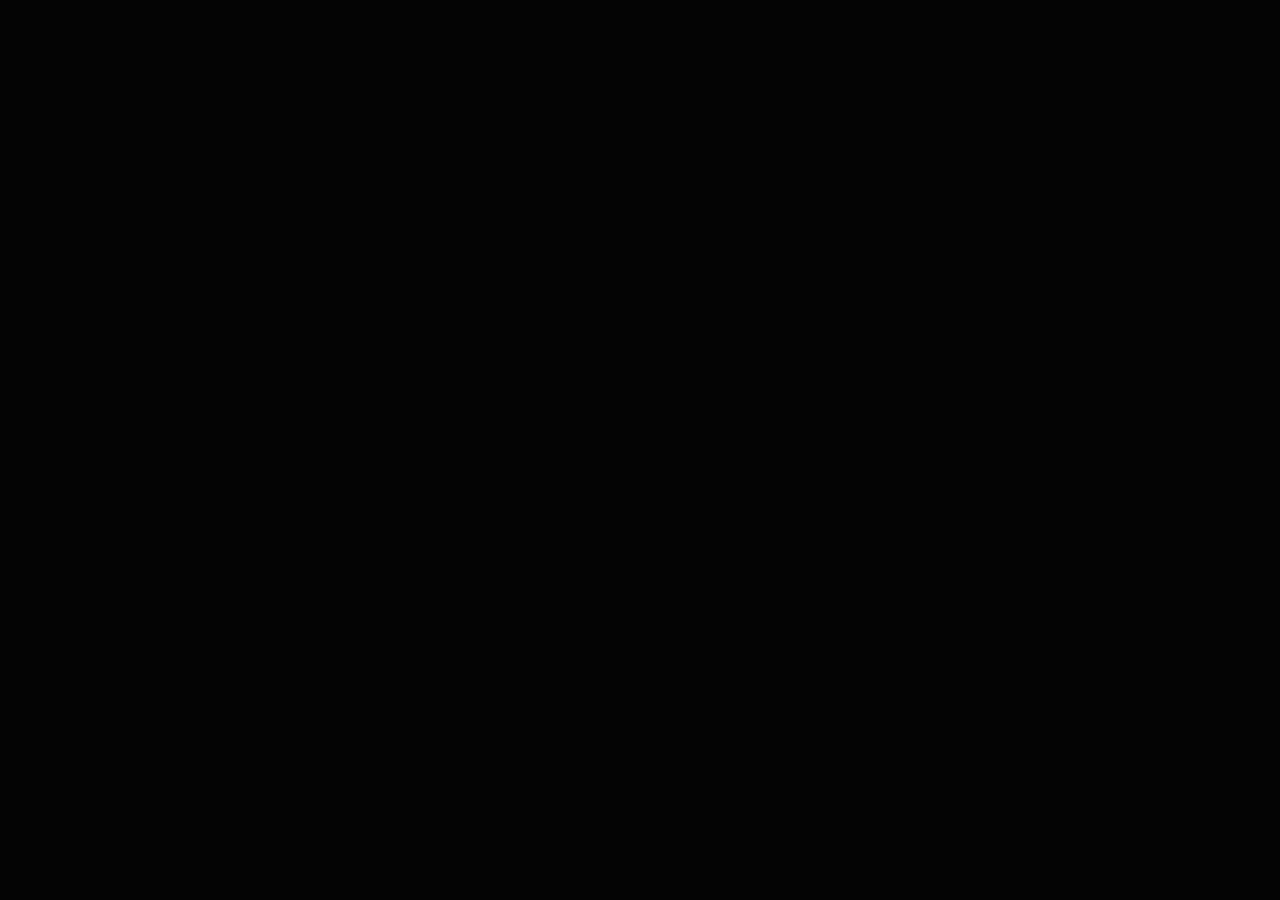
==== index.html @ 10c65f8c "Updates" ====
<!doctype html><html lang="en" style="width:100%;background:rgb(4 4 4)"><head><meta charset="utf-8"/><link rel="icon" href="/UpdatedPortfolio/favicon.ico"/><meta name="viewport" content="width=device-width,initial-scale=1"/><meta name="theme-color" content="#000000"/><meta name="description" content="Web site created using create-react-app"/><link rel="apple-touch-icon" href="/UpdatedPortfolio/logo192.png"/><link rel="manifest" href="/UpdatedPortfolio/manifest.json"/><title>Mohammad Ahad</title><script defer="defer" src="/UpdatedPortfolio/static/js/main.8466c18f.js"></script><link href="/UpdatedPortfolio/static/css/main.54ad7878.css" rel="stylesheet"></head><body><noscript>You need to enable JavaScript to run this app.</noscript><div id="root"></div></body></html>
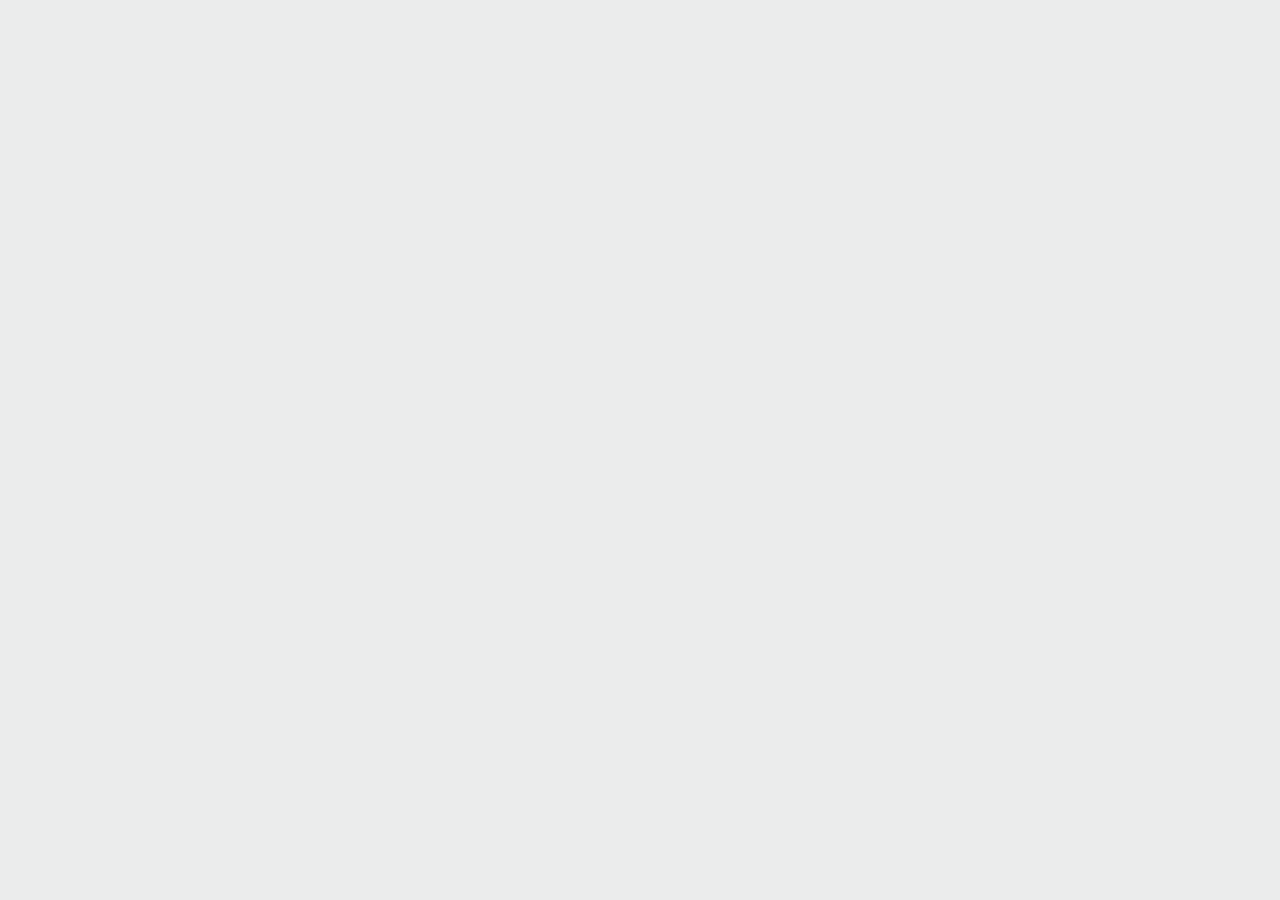
==== commit 3ca6c527: "Updates" ====
--- a/index.html
+++ b/index.html
@@ -1 +1 @@
-<!doctype html><html lang="en" style="width:100%;background:rgb(4 4 4)"><head><meta charset="utf-8"/><link rel="icon" href="/UpdatedPortfolio/favicon.ico"/><meta name="viewport" content="width=device-width,initial-scale=1"/><meta name="theme-color" content="#000000"/><meta name="description" content="Web site created using create-react-app"/><link rel="apple-touch-icon" href="/UpdatedPortfolio/logo192.png"/><link rel="manifest" href="/UpdatedPortfolio/manifest.json"/><title>Mohammad Ahad</title><script defer="defer" src="/UpdatedPortfolio/static/js/main.8466c18f.js"></script><link href="/UpdatedPortfolio/static/css/main.54ad7878.css" rel="stylesheet"></head><body><noscript>You need to enable JavaScript to run this app.</noscript><div id="root"></div></body></html>+<!doctype html><html lang="en" style="width:100%;background:#ebecec"><head><meta charset="utf-8"/><link rel="icon" href="/UpdatedPortfolio/favicon.ico"/><meta name="viewport" content="width=device-width,initial-scale=1"/><meta name="theme-color" content="#000000"/><meta name="description" content="Web site created using create-react-app"/><link rel="apple-touch-icon" href="/UpdatedPortfolio/logo192.png"/><link rel="manifest" href="/UpdatedPortfolio/manifest.json"/><title>Mohammad Ahad</title><script defer="defer" src="/UpdatedPortfolio/static/js/main.d9a01411.js"></script><link href="/UpdatedPortfolio/static/css/main.fbf9e5fb.css" rel="stylesheet"></head><body><noscript>You need to enable JavaScript to run this app.</noscript><div id="root"></div></body></html>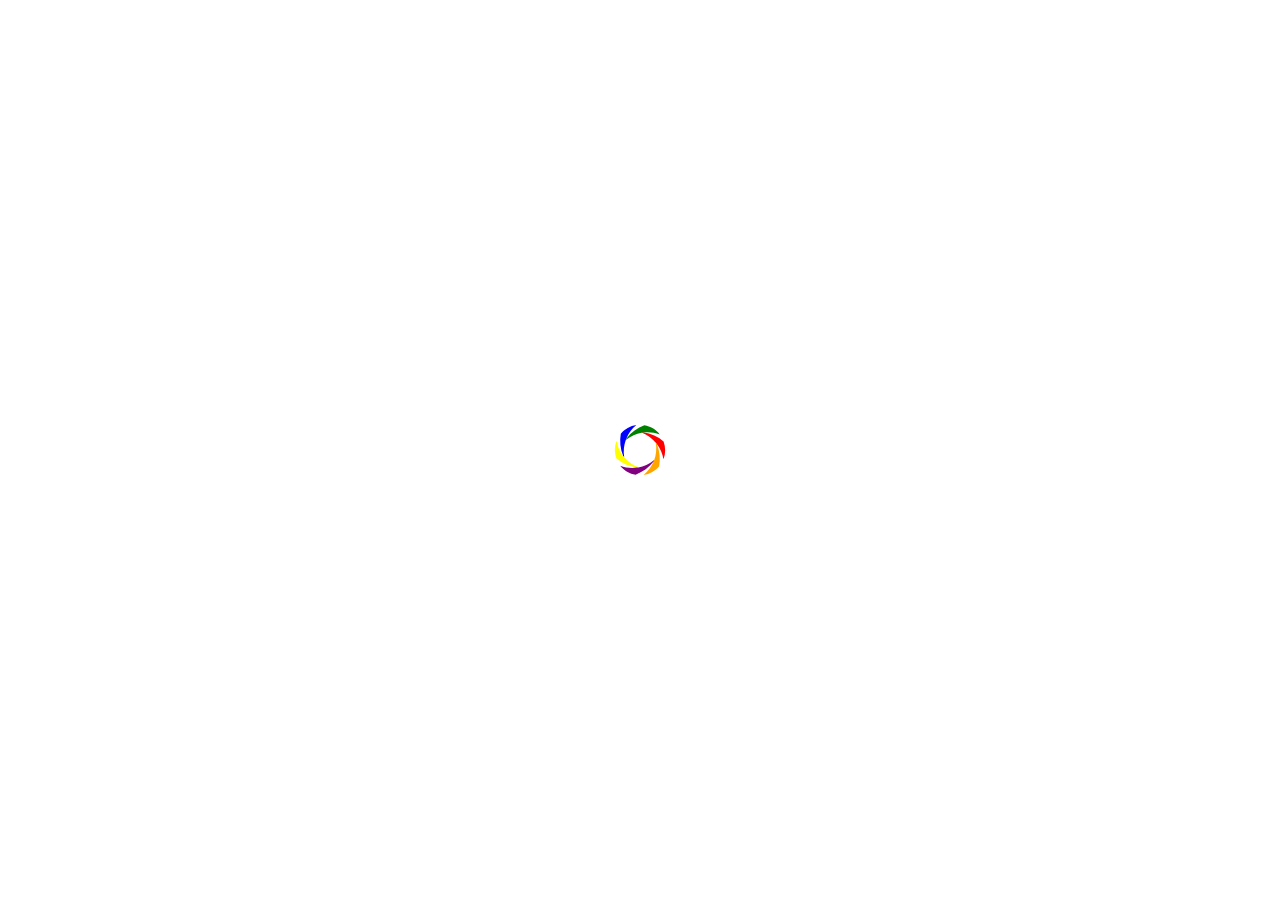
==== commit 23b21e9a: "Updates" ====
--- a/index.html
+++ b/index.html
@@ -1 +1 @@
-<!doctype html><html lang="en" style="width:100%;background:#ebecec"><head><meta charset="utf-8"/><link rel="icon" href="/UpdatedPortfolio/favicon.ico"/><meta name="viewport" content="width=device-width,initial-scale=1"/><meta name="theme-color" content="#000000"/><meta name="description" content="Web site created using create-react-app"/><link rel="apple-touch-icon" href="/UpdatedPortfolio/logo192.png"/><link rel="manifest" href="/UpdatedPortfolio/manifest.json"/><title>Mohammad Ahad</title><script defer="defer" src="/UpdatedPortfolio/static/js/main.d9a01411.js"></script><link href="/UpdatedPortfolio/static/css/main.fbf9e5fb.css" rel="stylesheet"></head><body><noscript>You need to enable JavaScript to run this app.</noscript><div id="root"></div></body></html>+<!doctype html><html lang="en" style="width:100%;background:#ebecec"><head><meta charset="utf-8"/><link rel="icon" href="/favicon.ico"/><meta name="viewport" content="width=device-width,initial-scale=1"/><meta name="theme-color" content="#000000"/><meta name="description" content="Web site created using create-react-app"/><link rel="apple-touch-icon" href="/logo192.png"/><link rel="manifest" href="/manifest.json"/><title>Mohammad Ahad</title><script defer="defer" src="/static/js/main.a2fdc706.js"></script><link href="/static/css/main.cf4a0d39.css" rel="stylesheet"></head><body><noscript>You need to enable JavaScript to run this app.</noscript><div id="root"></div></body></html>--- a/static/css/main.cf4a0d39.css
+++ b/static/css/main.cf4a0d39.css
@@ -0,0 +1,12 @@
+@charset "UTF-8";body{-webkit-font-smoothing:antialiased;-moz-osx-font-smoothing:grayscale;font-family:-apple-system,BlinkMacSystemFont,Segoe UI,Roboto,Oxygen,Ubuntu,Cantarell,Fira Sans,Droid Sans,Helvetica Neue,sans-serif}code{font-family:source-code-pro,Menlo,Monaco,Consolas,Courier New,monospace}html{scroll-behavior:smooth}::-webkit-scrollbar{width:12px}::-webkit-scrollbar-track{background:#f1f1f1}::-webkit-scrollbar-thumb{background:#888;border-radius:10px}::-webkit-scrollbar-thumb:hover{background:#555}.App{text-align:center}.App-logo{height:40vmin;pointer-events:none}@media (prefers-reduced-motion:no-preference){.App-logo{animation:App-logo-spin 20s linear infinite}}.App-header{align-items:center;background-color:#282c34;color:#fff;display:flex;flex-direction:column;font-size:calc(10px + 2vmin);justify-content:center;min-height:100vh}.App-link{color:#61dafb}@keyframes App-logo-spin{0%{transform:rotate(0deg)}to{transform:rotate(1turn)}}.header{background-image:linear-gradient(180deg,#1616161a 0,#16161680 75%,#211f1fd4),url(http://localhost:3000/myportfolio/static/media/header_background.789f7e6%E2%80%A6.jpg);justify-content:space-between;padding:20px;position:fixed;width:100%;z-index:10}.header,.logo{align-items:center;display:flex}.logo{color:#000;font-family:Franklin Gothic Medium,Arial Narrow,Arial,sans-serif;font-size:24px;font-weight:700;text-decoration:none}.logo span{color:#2f3c7e;cursor:pointer;font-family:cursive;margin:0 5px}.namelinkhome{color:inherit;text-decoration:none}.Headitem ul{display:flex;gap:20px;list-style-type:none;margin:0;padding:0}.Headitem ul li{display:inline}.Headitem ul li a{color:#fbeaeb;padding:8px 16px;text-decoration:none;transition:background-color .3s,color .3s}.Headitem ul li a:hover{background-color:#ddd;border-radius:4px;color:#000}.menu-button{display:none}.transparent-container{background-color:#00000080;height:100%;left:0;position:fixed;top:60px;width:100%;z-index:9}@media (max-width:760px){.Headitem ul{background-color:#f1f1f1;box-shadow:0 2px 10px #0000001a;display:none;flex-direction:column;left:0;padding:20px 0;position:absolute;top:60px;width:100%}.Headitem.active ul{background:#040404;color:#fbeaeb;display:flex;opacity:.9;text-align:center}.Headitem.active ul:hover{color:#2f3c7e}.menu-button{background-color:initial;border:none;cursor:pointer;display:block;font-size:24px;position:absolute;right:20px}.menu-button i{color:#333}.menu-button:hover i{color:#555}}
+/*!
+ * Font Awesome Free 6.6.0 by @fontawesome - https://fontawesome.com
+ * License - https://fontawesome.com/license/free (Icons: CC BY 4.0, Fonts: SIL OFL 1.1, Code: MIT License)
+ * Copyright 2024 Fonticons, Inc.
+ */.fa{font-family:Font Awesome\ 6 Free;font-family:var(--fa-style-family,"Font Awesome 6 Free");font-weight:900;font-weight:var(--fa-style,900)}.fa,.fa-brands,.fa-classic,.fa-regular,.fa-sharp-solid,.fa-solid,.fab,.far,.fas{-moz-osx-font-smoothing:grayscale;-webkit-font-smoothing:antialiased;font-feature-settings:normal;display:inline-block;display:var(--fa-display,inline-block);font-style:normal;font-variant:normal;line-height:1;text-rendering:auto}.fa-classic,.fa-regular,.fa-solid,.far,.fas{font-family:Font Awesome\ 6 Free}.fa-brands,.fab{font-family:Font Awesome\ 6 Brands}.fa-1x{font-size:1em}.fa-2x{font-size:2em}.fa-3x{font-size:3em}.fa-4x{font-size:4em}.fa-5x{font-size:5em}.fa-6x{font-size:6em}.fa-7x{font-size:7em}.fa-8x{font-size:8em}.fa-9x{font-size:9em}.fa-10x{font-size:10em}.fa-2xs{font-size:.625em;line-height:.1em;vertical-align:.225em}.fa-xs{font-size:.75em;line-height:.08333em;vertical-align:.125em}.fa-sm{font-size:.875em;line-height:.07143em;vertical-align:.05357em}.fa-lg{font-size:1.25em;line-height:.05em;vertical-align:-.075em}.fa-xl{font-size:1.5em;line-height:.04167em;vertical-align:-.125em}.fa-2xl{font-size:2em;line-height:.03125em;vertical-align:-.1875em}.fa-fw{text-align:center;width:1.25em}.fa-ul{list-style-type:none;margin-left:2.5em;margin-left:var(--fa-li-margin,2.5em);padding-left:0}.fa-ul>li{position:relative}.fa-li{left:-2em;left:calc(var(--fa-li-width, 2em)*-1);line-height:inherit;position:absolute;text-align:center;width:2em;width:var(--fa-li-width,2em)}.fa-border{border:.08em solid #eee;border:var(--fa-border-width,.08em) var(--fa-border-style,solid) var(--fa-border-color,#eee);border-radius:.1em;border-radius:var(--fa-border-radius,.1em);padding:.2em .25em .15em;padding:var(--fa-border-padding,.2em .25em .15em)}.fa-pull-left{float:left;margin-right:.3em;margin-right:var(--fa-pull-margin,.3em)}.fa-pull-right{float:right;margin-left:.3em;margin-left:var(--fa-pull-margin,.3em)}.fa-beat{animation-delay:0s;animation-delay:var(--fa-animation-delay,0s);animation-direction:normal;animation-direction:var(--fa-animation-direction,normal);animation-duration:1s;animation-duration:var(--fa-animation-duration,1s);animation-iteration-count:infinite;animation-iteration-count:var(--fa-animation-iteration-count,infinite);animation-name:fa-beat;animation-timing-function:ease-in-out;animation-timing-function:var(--fa-animation-timing,ease-in-out)}.fa-bounce{animation-delay:0s;animation-delay:var(--fa-animation-delay,0s);animation-direction:normal;animation-direction:var(--fa-animation-direction,normal);animation-duration:1s;animation-duration:var(--fa-animation-duration,1s);animation-iteration-count:infinite;animation-iteration-count:var(--fa-animation-iteration-count,infinite);animation-name:fa-bounce;animation-timing-function:cubic-bezier(.28,.84,.42,1);animation-timing-function:var(--fa-animation-timing,cubic-bezier(.28,.84,.42,1))}.fa-fade{animation-iteration-count:infinite;animation-iteration-count:var(--fa-animation-iteration-count,infinite);animation-name:fa-fade;animation-timing-function:cubic-bezier(.4,0,.6,1);animation-timing-function:var(--fa-animation-timing,cubic-bezier(.4,0,.6,1))}.fa-beat-fade,.fa-fade{animation-delay:0s;animation-delay:var(--fa-animation-delay,0s);animation-direction:normal;animation-direction:var(--fa-animation-direction,normal);animation-duration:1s;animation-duration:var(--fa-animation-duration,1s)}.fa-beat-fade{animation-iteration-count:infinite;animation-iteration-count:var(--fa-animation-iteration-count,infinite);animation-name:fa-beat-fade;animation-timing-function:cubic-bezier(.4,0,.6,1);animation-timing-function:var(--fa-animation-timing,cubic-bezier(.4,0,.6,1))}.fa-flip{animation-delay:0s;animation-delay:var(--fa-animation-delay,0s);animation-direction:normal;animation-direction:var(--fa-animation-direction,normal);animation-duration:1s;animation-duration:var(--fa-animation-duration,1s);animation-iteration-count:infinite;animation-iteration-count:var(--fa-animation-iteration-count,infinite);animation-name:fa-flip;animation-timing-function:ease-in-out;animation-timing-function:var(--fa-animation-timing,ease-in-out)}.fa-shake{animation-duration:1s;animation-duration:var(--fa-animation-duration,1s);animation-iteration-count:infinite;animation-iteration-count:var(--fa-animation-iteration-count,infinite);animation-name:fa-shake;animation-timing-function:linear;animation-timing-function:var(--fa-animation-timing,linear)}.fa-shake,.fa-spin{animation-delay:0s;animation-delay:var(--fa-animation-delay,0s);animation-direction:normal;animation-direction:var(--fa-animation-direction,normal)}.fa-spin{animation-duration:2s;animation-duration:var(--fa-animation-duration,2s);animation-iteration-count:infinite;animation-iteration-count:var(--fa-animation-iteration-count,infinite);animation-name:fa-spin;animation-timing-function:linear;animation-timing-function:var(--fa-animation-timing,linear)}.fa-spin-reverse{--fa-animation-direction:reverse}.fa-pulse,.fa-spin-pulse{animation-direction:normal;animation-direction:var(--fa-animation-direction,normal);animation-duration:1s;animation-duration:var(--fa-animation-duration,1s);animation-iteration-count:infinite;animation-iteration-count:var(--fa-animation-iteration-count,infinite);animation-name:fa-spin;animation-timing-function:steps(8);animation-timing-function:var(--fa-animation-timing,steps(8))}@media (prefers-reduced-motion:reduce){.fa-beat,.fa-beat-fade,.fa-bounce,.fa-fade,.fa-flip,.fa-pulse,.fa-shake,.fa-spin,.fa-spin-pulse{animation-delay:-1ms;animation-duration:1ms;animation-iteration-count:1;transition-delay:0s;transition-duration:0s}}@keyframes fa-beat{0%,90%{transform:scale(1)}45%{transform:scale(1.25);transform:scale(var(--fa-beat-scale,1.25))}}@keyframes fa-bounce{0%{transform:scale(1) translateY(0)}10%{transform:scale(1.1,.9) translateY(0);transform:scale(var(--fa-bounce-start-scale-x,1.1),var(--fa-bounce-start-scale-y,.9)) translateY(0)}30%{transform:scale(.9,1.1) translateY(-.5em);transform:scale(var(--fa-bounce-jump-scale-x,.9),var(--fa-bounce-jump-scale-y,1.1)) translateY(var(--fa-bounce-height,-.5em))}50%{transform:scale(1.05,.95) translateY(0);transform:scale(var(--fa-bounce-land-scale-x,1.05),var(--fa-bounce-land-scale-y,.95)) translateY(0)}57%{transform:scale(1) translateY(-.125em);transform:scale(1) translateY(var(--fa-bounce-rebound,-.125em))}64%{transform:scale(1) translateY(0)}to{transform:scale(1) translateY(0)}}@keyframes fa-fade{50%{opacity:.4;opacity:var(--fa-fade-opacity,.4)}}@keyframes fa-beat-fade{0%,to{opacity:.4;opacity:var(--fa-beat-fade-opacity,.4);transform:scale(1)}50%{opacity:1;transform:scale(1.125);transform:scale(var(--fa-beat-fade-scale,1.125))}}@keyframes fa-flip{50%{transform:rotateY(-180deg);transform:rotate3d(var(--fa-flip-x,0),var(--fa-flip-y,1),var(--fa-flip-z,0),var(--fa-flip-angle,-180deg))}}@keyframes fa-shake{0%{transform:rotate(-15deg)}4%{transform:rotate(15deg)}24%,8%{transform:rotate(-18deg)}12%,28%{transform:rotate(18deg)}16%{transform:rotate(-22deg)}20%{transform:rotate(22deg)}32%{transform:rotate(-12deg)}36%{transform:rotate(12deg)}40%,to{transform:rotate(0deg)}}@keyframes fa-spin{0%{transform:rotate(0deg)}to{transform:rotate(1turn)}}.fa-rotate-90{transform:rotate(90deg)}.fa-rotate-180{transform:rotate(180deg)}.fa-rotate-270{transform:rotate(270deg)}.fa-flip-horizontal{transform:scaleX(-1)}.fa-flip-vertical{transform:scaleY(-1)}.fa-flip-both,.fa-flip-horizontal.fa-flip-vertical{transform:scale(-1)}.fa-rotate-by{transform:rotate(0);transform:rotate(var(--fa-rotate-angle,0))}.fa-stack{display:inline-block;height:2em;line-height:2em;position:relative;vertical-align:middle;width:2.5em}.fa-stack-1x,.fa-stack-2x{left:0;position:absolute;text-align:center;width:100%;z-index:auto;z-index:var(--fa-stack-z-index,auto)}.fa-stack-1x{line-height:inherit}.fa-stack-2x{font-size:2em}.fa-inverse{color:#fff;color:var(--fa-inverse,#fff)}.fa-0:before{content:"\30"}.fa-1:before{content:"\31"}.fa-2:before{content:"\32"}.fa-3:before{content:"\33"}.fa-4:before{content:"\34"}.fa-5:before{content:"\35"}.fa-6:before{content:"\36"}.fa-7:before{content:"\37"}.fa-8:before{content:"\38"}.fa-9:before{content:"\39"}.fa-fill-drip:before{content:"\f576"}.fa-arrows-to-circle:before{content:"\e4bd"}.fa-chevron-circle-right:before,.fa-circle-chevron-right:before{content:"\f138"}.fa-at:before{content:"\40"}.fa-trash-alt:before,.fa-trash-can:before{content:"\f2ed"}.fa-text-height:before{content:"\f034"}.fa-user-times:before,.fa-user-xmark:before{content:"\f235"}.fa-stethoscope:before{content:"\f0f1"}.fa-comment-alt:before,.fa-message:before{content:"\f27a"}.fa-info:before{content:"\f129"}.fa-compress-alt:before,.fa-down-left-and-up-right-to-center:before{content:"\f422"}.fa-explosion:before{content:"\e4e9"}.fa-file-alt:before,.fa-file-lines:before,.fa-file-text:before{content:"\f15c"}.fa-wave-square:before{content:"\f83e"}.fa-ring:before{content:"\f70b"}.fa-building-un:before{content:"\e4d9"}.fa-dice-three:before{content:"\f527"}.fa-calendar-alt:before,.fa-calendar-days:before{content:"\f073"}.fa-anchor-circle-check:before{content:"\e4aa"}.fa-building-circle-arrow-right:before{content:"\e4d1"}.fa-volleyball-ball:before,.fa-volleyball:before{content:"\f45f"}.fa-arrows-up-to-line:before{content:"\e4c2"}.fa-sort-desc:before,.fa-sort-down:before{content:"\f0dd"}.fa-circle-minus:before,.fa-minus-circle:before{content:"\f056"}.fa-door-open:before{content:"\f52b"}.fa-right-from-bracket:before,.fa-sign-out-alt:before{content:"\f2f5"}.fa-atom:before{content:"\f5d2"}.fa-soap:before{content:"\e06e"}.fa-heart-music-camera-bolt:before,.fa-icons:before{content:"\f86d"}.fa-microphone-alt-slash:before,.fa-microphone-lines-slash:before{content:"\f539"}.fa-bridge-circle-check:before{content:"\e4c9"}.fa-pump-medical:before{content:"\e06a"}.fa-fingerprint:before{content:"\f577"}.fa-hand-point-right:before{content:"\f0a4"}.fa-magnifying-glass-location:before,.fa-search-location:before{content:"\f689"}.fa-forward-step:before,.fa-step-forward:before{content:"\f051"}.fa-face-smile-beam:before,.fa-smile-beam:before{content:"\f5b8"}.fa-flag-checkered:before{content:"\f11e"}.fa-football-ball:before,.fa-football:before{content:"\f44e"}.fa-school-circle-exclamation:before{content:"\e56c"}.fa-crop:before{content:"\f125"}.fa-angle-double-down:before,.fa-angles-down:before{content:"\f103"}.fa-users-rectangle:before{content:"\e594"}.fa-people-roof:before{content:"\e537"}.fa-people-line:before{content:"\e534"}.fa-beer-mug-empty:before,.fa-beer:before{content:"\f0fc"}.fa-diagram-predecessor:before{content:"\e477"}.fa-arrow-up-long:before,.fa-long-arrow-up:before{content:"\f176"}.fa-burn:before,.fa-fire-flame-simple:before{content:"\f46a"}.fa-male:before,.fa-person:before{content:"\f183"}.fa-laptop:before{content:"\f109"}.fa-file-csv:before{content:"\f6dd"}.fa-menorah:before{content:"\f676"}.fa-truck-plane:before{content:"\e58f"}.fa-record-vinyl:before{content:"\f8d9"}.fa-face-grin-stars:before,.fa-grin-stars:before{content:"\f587"}.fa-bong:before{content:"\f55c"}.fa-pastafarianism:before,.fa-spaghetti-monster-flying:before{content:"\f67b"}.fa-arrow-down-up-across-line:before{content:"\e4af"}.fa-spoon:before,.fa-utensil-spoon:before{content:"\f2e5"}.fa-jar-wheat:before{content:"\e517"}.fa-envelopes-bulk:before,.fa-mail-bulk:before{content:"\f674"}.fa-file-circle-exclamation:before{content:"\e4eb"}.fa-circle-h:before,.fa-hospital-symbol:before{content:"\f47e"}.fa-pager:before{content:"\f815"}.fa-address-book:before,.fa-contact-book:before{content:"\f2b9"}.fa-strikethrough:before{content:"\f0cc"}.fa-k:before{content:"\4b"}.fa-landmark-flag:before{content:"\e51c"}.fa-pencil-alt:before,.fa-pencil:before{content:"\f303"}.fa-backward:before{content:"\f04a"}.fa-caret-right:before{content:"\f0da"}.fa-comments:before{content:"\f086"}.fa-file-clipboard:before,.fa-paste:before{content:"\f0ea"}.fa-code-pull-request:before{content:"\e13c"}.fa-clipboard-list:before{content:"\f46d"}.fa-truck-loading:before,.fa-truck-ramp-box:before{content:"\f4de"}.fa-user-check:before{content:"\f4fc"}.fa-vial-virus:before{content:"\e597"}.fa-sheet-plastic:before{content:"\e571"}.fa-blog:before{content:"\f781"}.fa-user-ninja:before{content:"\f504"}.fa-person-arrow-up-from-line:before{content:"\e539"}.fa-scroll-torah:before,.fa-torah:before{content:"\f6a0"}.fa-broom-ball:before,.fa-quidditch-broom-ball:before,.fa-quidditch:before{content:"\f458"}.fa-toggle-off:before{content:"\f204"}.fa-archive:before,.fa-box-archive:before{content:"\f187"}.fa-person-drowning:before{content:"\e545"}.fa-arrow-down-9-1:before,.fa-sort-numeric-desc:before,.fa-sort-numeric-down-alt:before{content:"\f886"}.fa-face-grin-tongue-squint:before,.fa-grin-tongue-squint:before{content:"\f58a"}.fa-spray-can:before{content:"\f5bd"}.fa-truck-monster:before{content:"\f63b"}.fa-w:before{content:"\57"}.fa-earth-africa:before,.fa-globe-africa:before{content:"\f57c"}.fa-rainbow:before{content:"\f75b"}.fa-circle-notch:before{content:"\f1ce"}.fa-tablet-alt:before,.fa-tablet-screen-button:before{content:"\f3fa"}.fa-paw:before{content:"\f1b0"}.fa-cloud:before{content:"\f0c2"}.fa-trowel-bricks:before{content:"\e58a"}.fa-face-flushed:before,.fa-flushed:before{content:"\f579"}.fa-hospital-user:before{content:"\f80d"}.fa-tent-arrow-left-right:before{content:"\e57f"}.fa-gavel:before,.fa-legal:before{content:"\f0e3"}.fa-binoculars:before{content:"\f1e5"}.fa-microphone-slash:before{content:"\f131"}.fa-box-tissue:before{content:"\e05b"}.fa-motorcycle:before{content:"\f21c"}.fa-bell-concierge:before,.fa-concierge-bell:before{content:"\f562"}.fa-pen-ruler:before,.fa-pencil-ruler:before{content:"\f5ae"}.fa-people-arrows-left-right:before,.fa-people-arrows:before{content:"\e068"}.fa-mars-and-venus-burst:before{content:"\e523"}.fa-caret-square-right:before,.fa-square-caret-right:before{content:"\f152"}.fa-cut:before,.fa-scissors:before{content:"\f0c4"}.fa-sun-plant-wilt:before{content:"\e57a"}.fa-toilets-portable:before{content:"\e584"}.fa-hockey-puck:before{content:"\f453"}.fa-table:before{content:"\f0ce"}.fa-magnifying-glass-arrow-right:before{content:"\e521"}.fa-digital-tachograph:before,.fa-tachograph-digital:before{content:"\f566"}.fa-users-slash:before{content:"\e073"}.fa-clover:before{content:"\e139"}.fa-mail-reply:before,.fa-reply:before{content:"\f3e5"}.fa-star-and-crescent:before{content:"\f699"}.fa-house-fire:before{content:"\e50c"}.fa-minus-square:before,.fa-square-minus:before{content:"\f146"}.fa-helicopter:before{content:"\f533"}.fa-compass:before{content:"\f14e"}.fa-caret-square-down:before,.fa-square-caret-down:before{content:"\f150"}.fa-file-circle-question:before{content:"\e4ef"}.fa-laptop-code:before{content:"\f5fc"}.fa-swatchbook:before{content:"\f5c3"}.fa-prescription-bottle:before{content:"\f485"}.fa-bars:before,.fa-navicon:before{content:"\f0c9"}.fa-people-group:before{content:"\e533"}.fa-hourglass-3:before,.fa-hourglass-end:before{content:"\f253"}.fa-heart-broken:before,.fa-heart-crack:before{content:"\f7a9"}.fa-external-link-square-alt:before,.fa-square-up-right:before{content:"\f360"}.fa-face-kiss-beam:before,.fa-kiss-beam:before{content:"\f597"}.fa-film:before{content:"\f008"}.fa-ruler-horizontal:before{content:"\f547"}.fa-people-robbery:before{content:"\e536"}.fa-lightbulb:before{content:"\f0eb"}.fa-caret-left:before{content:"\f0d9"}.fa-circle-exclamation:before,.fa-exclamation-circle:before{content:"\f06a"}.fa-school-circle-xmark:before{content:"\e56d"}.fa-arrow-right-from-bracket:before,.fa-sign-out:before{content:"\f08b"}.fa-chevron-circle-down:before,.fa-circle-chevron-down:before{content:"\f13a"}.fa-unlock-alt:before,.fa-unlock-keyhole:before{content:"\f13e"}.fa-cloud-showers-heavy:before{content:"\f740"}.fa-headphones-alt:before,.fa-headphones-simple:before{content:"\f58f"}.fa-sitemap:before{content:"\f0e8"}.fa-circle-dollar-to-slot:before,.fa-donate:before{content:"\f4b9"}.fa-memory:before{content:"\f538"}.fa-road-spikes:before{content:"\e568"}.fa-fire-burner:before{content:"\e4f1"}.fa-flag:before{content:"\f024"}.fa-hanukiah:before{content:"\f6e6"}.fa-feather:before{content:"\f52d"}.fa-volume-down:before,.fa-volume-low:before{content:"\f027"}.fa-comment-slash:before{content:"\f4b3"}.fa-cloud-sun-rain:before{content:"\f743"}.fa-compress:before{content:"\f066"}.fa-wheat-alt:before,.fa-wheat-awn:before{content:"\e2cd"}.fa-ankh:before{content:"\f644"}.fa-hands-holding-child:before{content:"\e4fa"}.fa-asterisk:before{content:"\2a"}.fa-check-square:before,.fa-square-check:before{content:"\f14a"}.fa-peseta-sign:before{content:"\e221"}.fa-header:before,.fa-heading:before{content:"\f1dc"}.fa-ghost:before{content:"\f6e2"}.fa-list-squares:before,.fa-list:before{content:"\f03a"}.fa-phone-square-alt:before,.fa-square-phone-flip:before{content:"\f87b"}.fa-cart-plus:before{content:"\f217"}.fa-gamepad:before{content:"\f11b"}.fa-circle-dot:before,.fa-dot-circle:before{content:"\f192"}.fa-dizzy:before,.fa-face-dizzy:before{content:"\f567"}.fa-egg:before{content:"\f7fb"}.fa-house-medical-circle-xmark:before{content:"\e513"}.fa-campground:before{content:"\f6bb"}.fa-folder-plus:before{content:"\f65e"}.fa-futbol-ball:before,.fa-futbol:before,.fa-soccer-ball:before{content:"\f1e3"}.fa-paint-brush:before,.fa-paintbrush:before{content:"\f1fc"}.fa-lock:before{content:"\f023"}.fa-gas-pump:before{content:"\f52f"}.fa-hot-tub-person:before,.fa-hot-tub:before{content:"\f593"}.fa-map-location:before,.fa-map-marked:before{content:"\f59f"}.fa-house-flood-water:before{content:"\e50e"}.fa-tree:before{content:"\f1bb"}.fa-bridge-lock:before{content:"\e4cc"}.fa-sack-dollar:before{content:"\f81d"}.fa-edit:before,.fa-pen-to-square:before{content:"\f044"}.fa-car-side:before{content:"\f5e4"}.fa-share-alt:before,.fa-share-nodes:before{content:"\f1e0"}.fa-heart-circle-minus:before{content:"\e4ff"}.fa-hourglass-2:before,.fa-hourglass-half:before{content:"\f252"}.fa-microscope:before{content:"\f610"}.fa-sink:before{content:"\e06d"}.fa-bag-shopping:before,.fa-shopping-bag:before{content:"\f290"}.fa-arrow-down-z-a:before,.fa-sort-alpha-desc:before,.fa-sort-alpha-down-alt:before{content:"\f881"}.fa-mitten:before{content:"\f7b5"}.fa-person-rays:before{content:"\e54d"}.fa-users:before{content:"\f0c0"}.fa-eye-slash:before{content:"\f070"}.fa-flask-vial:before{content:"\e4f3"}.fa-hand-paper:before,.fa-hand:before{content:"\f256"}.fa-om:before{content:"\f679"}.fa-worm:before{content:"\e599"}.fa-house-circle-xmark:before{content:"\e50b"}.fa-plug:before{content:"\f1e6"}.fa-chevron-up:before{content:"\f077"}.fa-hand-spock:before{content:"\f259"}.fa-stopwatch:before{content:"\f2f2"}.fa-face-kiss:before,.fa-kiss:before{content:"\f596"}.fa-bridge-circle-xmark:before{content:"\e4cb"}.fa-face-grin-tongue:before,.fa-grin-tongue:before{content:"\f589"}.fa-chess-bishop:before{content:"\f43a"}.fa-face-grin-wink:before,.fa-grin-wink:before{content:"\f58c"}.fa-deaf:before,.fa-deafness:before,.fa-ear-deaf:before,.fa-hard-of-hearing:before{content:"\f2a4"}.fa-road-circle-check:before{content:"\e564"}.fa-dice-five:before{content:"\f523"}.fa-rss-square:before,.fa-square-rss:before{content:"\f143"}.fa-land-mine-on:before{content:"\e51b"}.fa-i-cursor:before{content:"\f246"}.fa-stamp:before{content:"\f5bf"}.fa-stairs:before{content:"\e289"}.fa-i:before{content:"\49"}.fa-hryvnia-sign:before,.fa-hryvnia:before{content:"\f6f2"}.fa-pills:before{content:"\f484"}.fa-face-grin-wide:before,.fa-grin-alt:before{content:"\f581"}.fa-tooth:before{content:"\f5c9"}.fa-v:before{content:"\56"}.fa-bangladeshi-taka-sign:before{content:"\e2e6"}.fa-bicycle:before{content:"\f206"}.fa-rod-asclepius:before,.fa-rod-snake:before,.fa-staff-aesculapius:before,.fa-staff-snake:before{content:"\e579"}.fa-head-side-cough-slash:before{content:"\e062"}.fa-ambulance:before,.fa-truck-medical:before{content:"\f0f9"}.fa-wheat-awn-circle-exclamation:before{content:"\e598"}.fa-snowman:before{content:"\f7d0"}.fa-mortar-pestle:before{content:"\f5a7"}.fa-road-barrier:before{content:"\e562"}.fa-school:before{content:"\f549"}.fa-igloo:before{content:"\f7ae"}.fa-joint:before{content:"\f595"}.fa-angle-right:before{content:"\f105"}.fa-horse:before{content:"\f6f0"}.fa-q:before{content:"\51"}.fa-g:before{content:"\47"}.fa-notes-medical:before{content:"\f481"}.fa-temperature-2:before,.fa-temperature-half:before,.fa-thermometer-2:before,.fa-thermometer-half:before{content:"\f2c9"}.fa-dong-sign:before{content:"\e169"}.fa-capsules:before{content:"\f46b"}.fa-poo-bolt:before,.fa-poo-storm:before{content:"\f75a"}.fa-face-frown-open:before,.fa-frown-open:before{content:"\f57a"}.fa-hand-point-up:before{content:"\f0a6"}.fa-money-bill:before{content:"\f0d6"}.fa-bookmark:before{content:"\f02e"}.fa-align-justify:before{content:"\f039"}.fa-umbrella-beach:before{content:"\f5ca"}.fa-helmet-un:before{content:"\e503"}.fa-bullseye:before{content:"\f140"}.fa-bacon:before{content:"\f7e5"}.fa-hand-point-down:before{content:"\f0a7"}.fa-arrow-up-from-bracket:before{content:"\e09a"}.fa-folder-blank:before,.fa-folder:before{content:"\f07b"}.fa-file-medical-alt:before,.fa-file-waveform:before{content:"\f478"}.fa-radiation:before{content:"\f7b9"}.fa-chart-simple:before{content:"\e473"}.fa-mars-stroke:before{content:"\f229"}.fa-vial:before{content:"\f492"}.fa-dashboard:before,.fa-gauge-med:before,.fa-gauge:before,.fa-tachometer-alt-average:before{content:"\f624"}.fa-magic-wand-sparkles:before,.fa-wand-magic-sparkles:before{content:"\e2ca"}.fa-e:before{content:"\45"}.fa-pen-alt:before,.fa-pen-clip:before{content:"\f305"}.fa-bridge-circle-exclamation:before{content:"\e4ca"}.fa-user:before{content:"\f007"}.fa-school-circle-check:before{content:"\e56b"}.fa-dumpster:before{content:"\f793"}.fa-shuttle-van:before,.fa-van-shuttle:before{content:"\f5b6"}.fa-building-user:before{content:"\e4da"}.fa-caret-square-left:before,.fa-square-caret-left:before{content:"\f191"}.fa-highlighter:before{content:"\f591"}.fa-key:before{content:"\f084"}.fa-bullhorn:before{content:"\f0a1"}.fa-globe:before{content:"\f0ac"}.fa-synagogue:before{content:"\f69b"}.fa-person-half-dress:before{content:"\e548"}.fa-road-bridge:before{content:"\e563"}.fa-location-arrow:before{content:"\f124"}.fa-c:before{content:"\43"}.fa-tablet-button:before{content:"\f10a"}.fa-building-lock:before{content:"\e4d6"}.fa-pizza-slice:before{content:"\f818"}.fa-money-bill-wave:before{content:"\f53a"}.fa-area-chart:before,.fa-chart-area:before{content:"\f1fe"}.fa-house-flag:before{content:"\e50d"}.fa-person-circle-minus:before{content:"\e540"}.fa-ban:before,.fa-cancel:before{content:"\f05e"}.fa-camera-rotate:before{content:"\e0d8"}.fa-air-freshener:before,.fa-spray-can-sparkles:before{content:"\f5d0"}.fa-star:before{content:"\f005"}.fa-repeat:before{content:"\f363"}.fa-cross:before{content:"\f654"}.fa-box:before{content:"\f466"}.fa-venus-mars:before{content:"\f228"}.fa-arrow-pointer:before,.fa-mouse-pointer:before{content:"\f245"}.fa-expand-arrows-alt:before,.fa-maximize:before{content:"\f31e"}.fa-charging-station:before{content:"\f5e7"}.fa-shapes:before,.fa-triangle-circle-square:before{content:"\f61f"}.fa-random:before,.fa-shuffle:before{content:"\f074"}.fa-person-running:before,.fa-running:before{content:"\f70c"}.fa-mobile-retro:before{content:"\e527"}.fa-grip-lines-vertical:before{content:"\f7a5"}.fa-spider:before{content:"\f717"}.fa-hands-bound:before{content:"\e4f9"}.fa-file-invoice-dollar:before{content:"\f571"}.fa-plane-circle-exclamation:before{content:"\e556"}.fa-x-ray:before{content:"\f497"}.fa-spell-check:before{content:"\f891"}.fa-slash:before{content:"\f715"}.fa-computer-mouse:before,.fa-mouse:before{content:"\f8cc"}.fa-arrow-right-to-bracket:before,.fa-sign-in:before{content:"\f090"}.fa-shop-slash:before,.fa-store-alt-slash:before{content:"\e070"}.fa-server:before{content:"\f233"}.fa-virus-covid-slash:before{content:"\e4a9"}.fa-shop-lock:before{content:"\e4a5"}.fa-hourglass-1:before,.fa-hourglass-start:before{content:"\f251"}.fa-blender-phone:before{content:"\f6b6"}.fa-building-wheat:before{content:"\e4db"}.fa-person-breastfeeding:before{content:"\e53a"}.fa-right-to-bracket:before,.fa-sign-in-alt:before{content:"\f2f6"}.fa-venus:before{content:"\f221"}.fa-passport:before{content:"\f5ab"}.fa-thumb-tack-slash:before,.fa-thumbtack-slash:before{content:"\e68f"}.fa-heart-pulse:before,.fa-heartbeat:before{content:"\f21e"}.fa-people-carry-box:before,.fa-people-carry:before{content:"\f4ce"}.fa-temperature-high:before{content:"\f769"}.fa-microchip:before{content:"\f2db"}.fa-crown:before{content:"\f521"}.fa-weight-hanging:before{content:"\f5cd"}.fa-xmarks-lines:before{content:"\e59a"}.fa-file-prescription:before{content:"\f572"}.fa-weight-scale:before,.fa-weight:before{content:"\f496"}.fa-user-friends:before,.fa-user-group:before{content:"\f500"}.fa-arrow-up-a-z:before,.fa-sort-alpha-up:before{content:"\f15e"}.fa-chess-knight:before{content:"\f441"}.fa-face-laugh-squint:before,.fa-laugh-squint:before{content:"\f59b"}.fa-wheelchair:before{content:"\f193"}.fa-arrow-circle-up:before,.fa-circle-arrow-up:before{content:"\f0aa"}.fa-toggle-on:before{content:"\f205"}.fa-person-walking:before,.fa-walking:before{content:"\f554"}.fa-l:before{content:"\4c"}.fa-fire:before{content:"\f06d"}.fa-bed-pulse:before,.fa-procedures:before{content:"\f487"}.fa-shuttle-space:before,.fa-space-shuttle:before{content:"\f197"}.fa-face-laugh:before,.fa-laugh:before{content:"\f599"}.fa-folder-open:before{content:"\f07c"}.fa-heart-circle-plus:before{content:"\e500"}.fa-code-fork:before{content:"\e13b"}.fa-city:before{content:"\f64f"}.fa-microphone-alt:before,.fa-microphone-lines:before{content:"\f3c9"}.fa-pepper-hot:before{content:"\f816"}.fa-unlock:before{content:"\f09c"}.fa-colon-sign:before{content:"\e140"}.fa-headset:before{content:"\f590"}.fa-store-slash:before{content:"\e071"}.fa-road-circle-xmark:before{content:"\e566"}.fa-user-minus:before{content:"\f503"}.fa-mars-stroke-up:before,.fa-mars-stroke-v:before{content:"\f22a"}.fa-champagne-glasses:before,.fa-glass-cheers:before{content:"\f79f"}.fa-clipboard:before{content:"\f328"}.fa-house-circle-exclamation:before{content:"\e50a"}.fa-file-arrow-up:before,.fa-file-upload:before{content:"\f574"}.fa-wifi-3:before,.fa-wifi-strong:before,.fa-wifi:before{content:"\f1eb"}.fa-bath:before,.fa-bathtub:before{content:"\f2cd"}.fa-underline:before{content:"\f0cd"}.fa-user-edit:before,.fa-user-pen:before{content:"\f4ff"}.fa-signature:before{content:"\f5b7"}.fa-stroopwafel:before{content:"\f551"}.fa-bold:before{content:"\f032"}.fa-anchor-lock:before{content:"\e4ad"}.fa-building-ngo:before{content:"\e4d7"}.fa-manat-sign:before{content:"\e1d5"}.fa-not-equal:before{content:"\f53e"}.fa-border-style:before,.fa-border-top-left:before{content:"\f853"}.fa-map-location-dot:before,.fa-map-marked-alt:before{content:"\f5a0"}.fa-jedi:before{content:"\f669"}.fa-poll:before,.fa-square-poll-vertical:before{content:"\f681"}.fa-mug-hot:before{content:"\f7b6"}.fa-battery-car:before,.fa-car-battery:before{content:"\f5df"}.fa-gift:before{content:"\f06b"}.fa-dice-two:before{content:"\f528"}.fa-chess-queen:before{content:"\f445"}.fa-glasses:before{content:"\f530"}.fa-chess-board:before{content:"\f43c"}.fa-building-circle-check:before{content:"\e4d2"}.fa-person-chalkboard:before{content:"\e53d"}.fa-mars-stroke-h:before,.fa-mars-stroke-right:before{content:"\f22b"}.fa-hand-back-fist:before,.fa-hand-rock:before{content:"\f255"}.fa-caret-square-up:before,.fa-square-caret-up:before{content:"\f151"}.fa-cloud-showers-water:before{content:"\e4e4"}.fa-bar-chart:before,.fa-chart-bar:before{content:"\f080"}.fa-hands-bubbles:before,.fa-hands-wash:before{content:"\e05e"}.fa-less-than-equal:before{content:"\f537"}.fa-train:before{content:"\f238"}.fa-eye-low-vision:before,.fa-low-vision:before{content:"\f2a8"}.fa-crow:before{content:"\f520"}.fa-sailboat:before{content:"\e445"}.fa-window-restore:before{content:"\f2d2"}.fa-plus-square:before,.fa-square-plus:before{content:"\f0fe"}.fa-torii-gate:before{content:"\f6a1"}.fa-frog:before{content:"\f52e"}.fa-bucket:before{content:"\e4cf"}.fa-image:before{content:"\f03e"}.fa-microphone:before{content:"\f130"}.fa-cow:before{content:"\f6c8"}.fa-caret-up:before{content:"\f0d8"}.fa-screwdriver:before{content:"\f54a"}.fa-folder-closed:before{content:"\e185"}.fa-house-tsunami:before{content:"\e515"}.fa-square-nfi:before{content:"\e576"}.fa-arrow-up-from-ground-water:before{content:"\e4b5"}.fa-glass-martini-alt:before,.fa-martini-glass:before{content:"\f57b"}.fa-rotate-back:before,.fa-rotate-backward:before,.fa-rotate-left:before,.fa-undo-alt:before{content:"\f2ea"}.fa-columns:before,.fa-table-columns:before{content:"\f0db"}.fa-lemon:before{content:"\f094"}.fa-head-side-mask:before{content:"\e063"}.fa-handshake:before{content:"\f2b5"}.fa-gem:before{content:"\f3a5"}.fa-dolly-box:before,.fa-dolly:before{content:"\f472"}.fa-smoking:before{content:"\f48d"}.fa-compress-arrows-alt:before,.fa-minimize:before{content:"\f78c"}.fa-monument:before{content:"\f5a6"}.fa-snowplow:before{content:"\f7d2"}.fa-angle-double-right:before,.fa-angles-right:before{content:"\f101"}.fa-cannabis:before{content:"\f55f"}.fa-circle-play:before,.fa-play-circle:before{content:"\f144"}.fa-tablets:before{content:"\f490"}.fa-ethernet:before{content:"\f796"}.fa-eur:before,.fa-euro-sign:before,.fa-euro:before{content:"\f153"}.fa-chair:before{content:"\f6c0"}.fa-check-circle:before,.fa-circle-check:before{content:"\f058"}.fa-circle-stop:before,.fa-stop-circle:before{content:"\f28d"}.fa-compass-drafting:before,.fa-drafting-compass:before{content:"\f568"}.fa-plate-wheat:before{content:"\e55a"}.fa-icicles:before{content:"\f7ad"}.fa-person-shelter:before{content:"\e54f"}.fa-neuter:before{content:"\f22c"}.fa-id-badge:before{content:"\f2c1"}.fa-marker:before{content:"\f5a1"}.fa-face-laugh-beam:before,.fa-laugh-beam:before{content:"\f59a"}.fa-helicopter-symbol:before{content:"\e502"}.fa-universal-access:before{content:"\f29a"}.fa-chevron-circle-up:before,.fa-circle-chevron-up:before{content:"\f139"}.fa-lari-sign:before{content:"\e1c8"}.fa-volcano:before{content:"\f770"}.fa-person-walking-dashed-line-arrow-right:before{content:"\e553"}.fa-gbp:before,.fa-pound-sign:before,.fa-sterling-sign:before{content:"\f154"}.fa-viruses:before{content:"\e076"}.fa-square-person-confined:before{content:"\e577"}.fa-user-tie:before{content:"\f508"}.fa-arrow-down-long:before,.fa-long-arrow-down:before{content:"\f175"}.fa-tent-arrow-down-to-line:before{content:"\e57e"}.fa-certificate:before{content:"\f0a3"}.fa-mail-reply-all:before,.fa-reply-all:before{content:"\f122"}.fa-suitcase:before{content:"\f0f2"}.fa-person-skating:before,.fa-skating:before{content:"\f7c5"}.fa-filter-circle-dollar:before,.fa-funnel-dollar:before{content:"\f662"}.fa-camera-retro:before{content:"\f083"}.fa-arrow-circle-down:before,.fa-circle-arrow-down:before{content:"\f0ab"}.fa-arrow-right-to-file:before,.fa-file-import:before{content:"\f56f"}.fa-external-link-square:before,.fa-square-arrow-up-right:before{content:"\f14c"}.fa-box-open:before{content:"\f49e"}.fa-scroll:before{content:"\f70e"}.fa-spa:before{content:"\f5bb"}.fa-location-pin-lock:before{content:"\e51f"}.fa-pause:before{content:"\f04c"}.fa-hill-avalanche:before{content:"\e507"}.fa-temperature-0:before,.fa-temperature-empty:before,.fa-thermometer-0:before,.fa-thermometer-empty:before{content:"\f2cb"}.fa-bomb:before{content:"\f1e2"}.fa-registered:before{content:"\f25d"}.fa-address-card:before,.fa-contact-card:before,.fa-vcard:before{content:"\f2bb"}.fa-balance-scale-right:before,.fa-scale-unbalanced-flip:before{content:"\f516"}.fa-subscript:before{content:"\f12c"}.fa-diamond-turn-right:before,.fa-directions:before{content:"\f5eb"}.fa-burst:before{content:"\e4dc"}.fa-house-laptop:before,.fa-laptop-house:before{content:"\e066"}.fa-face-tired:before,.fa-tired:before{content:"\f5c8"}.fa-money-bills:before{content:"\e1f3"}.fa-smog:before{content:"\f75f"}.fa-crutch:before{content:"\f7f7"}.fa-cloud-arrow-up:before,.fa-cloud-upload-alt:before,.fa-cloud-upload:before{content:"\f0ee"}.fa-palette:before{content:"\f53f"}.fa-arrows-turn-right:before{content:"\e4c0"}.fa-vest:before{content:"\e085"}.fa-ferry:before{content:"\e4ea"}.fa-arrows-down-to-people:before{content:"\e4b9"}.fa-seedling:before,.fa-sprout:before{content:"\f4d8"}.fa-arrows-alt-h:before,.fa-left-right:before{content:"\f337"}.fa-boxes-packing:before{content:"\e4c7"}.fa-arrow-circle-left:before,.fa-circle-arrow-left:before{content:"\f0a8"}.fa-group-arrows-rotate:before{content:"\e4f6"}.fa-bowl-food:before{content:"\e4c6"}.fa-candy-cane:before{content:"\f786"}.fa-arrow-down-wide-short:before,.fa-sort-amount-asc:before,.fa-sort-amount-down:before{content:"\f160"}.fa-cloud-bolt:before,.fa-thunderstorm:before{content:"\f76c"}.fa-remove-format:before,.fa-text-slash:before{content:"\f87d"}.fa-face-smile-wink:before,.fa-smile-wink:before{content:"\f4da"}.fa-file-word:before{content:"\f1c2"}.fa-file-powerpoint:before{content:"\f1c4"}.fa-arrows-h:before,.fa-arrows-left-right:before{content:"\f07e"}.fa-house-lock:before{content:"\e510"}.fa-cloud-arrow-down:before,.fa-cloud-download-alt:before,.fa-cloud-download:before{content:"\f0ed"}.fa-children:before{content:"\e4e1"}.fa-blackboard:before,.fa-chalkboard:before{content:"\f51b"}.fa-user-alt-slash:before,.fa-user-large-slash:before{content:"\f4fa"}.fa-envelope-open:before{content:"\f2b6"}.fa-handshake-alt-slash:before,.fa-handshake-simple-slash:before{content:"\e05f"}.fa-mattress-pillow:before{content:"\e525"}.fa-guarani-sign:before{content:"\e19a"}.fa-arrows-rotate:before,.fa-refresh:before,.fa-sync:before{content:"\f021"}.fa-fire-extinguisher:before{content:"\f134"}.fa-cruzeiro-sign:before{content:"\e152"}.fa-greater-than-equal:before{content:"\f532"}.fa-shield-alt:before,.fa-shield-halved:before{content:"\f3ed"}.fa-atlas:before,.fa-book-atlas:before{content:"\f558"}.fa-virus:before{content:"\e074"}.fa-envelope-circle-check:before{content:"\e4e8"}.fa-layer-group:before{content:"\f5fd"}.fa-arrows-to-dot:before{content:"\e4be"}.fa-archway:before{content:"\f557"}.fa-heart-circle-check:before{content:"\e4fd"}.fa-house-chimney-crack:before,.fa-house-damage:before{content:"\f6f1"}.fa-file-archive:before,.fa-file-zipper:before{content:"\f1c6"}.fa-square:before{content:"\f0c8"}.fa-glass-martini:before,.fa-martini-glass-empty:before{content:"\f000"}.fa-couch:before{content:"\f4b8"}.fa-cedi-sign:before{content:"\e0df"}.fa-italic:before{content:"\f033"}.fa-table-cells-column-lock:before{content:"\e678"}.fa-church:before{content:"\f51d"}.fa-comments-dollar:before{content:"\f653"}.fa-democrat:before{content:"\f747"}.fa-z:before{content:"\5a"}.fa-person-skiing:before,.fa-skiing:before{content:"\f7c9"}.fa-road-lock:before{content:"\e567"}.fa-a:before{content:"\41"}.fa-temperature-arrow-down:before,.fa-temperature-down:before{content:"\e03f"}.fa-feather-alt:before,.fa-feather-pointed:before{content:"\f56b"}.fa-p:before{content:"\50"}.fa-snowflake:before{content:"\f2dc"}.fa-newspaper:before{content:"\f1ea"}.fa-ad:before,.fa-rectangle-ad:before{content:"\f641"}.fa-arrow-circle-right:before,.fa-circle-arrow-right:before{content:"\f0a9"}.fa-filter-circle-xmark:before{content:"\e17b"}.fa-locust:before{content:"\e520"}.fa-sort:before,.fa-unsorted:before{content:"\f0dc"}.fa-list-1-2:before,.fa-list-numeric:before,.fa-list-ol:before{content:"\f0cb"}.fa-person-dress-burst:before{content:"\e544"}.fa-money-check-alt:before,.fa-money-check-dollar:before{content:"\f53d"}.fa-vector-square:before{content:"\f5cb"}.fa-bread-slice:before{content:"\f7ec"}.fa-language:before{content:"\f1ab"}.fa-face-kiss-wink-heart:before,.fa-kiss-wink-heart:before{content:"\f598"}.fa-filter:before{content:"\f0b0"}.fa-question:before{content:"\3f"}.fa-file-signature:before{content:"\f573"}.fa-arrows-alt:before,.fa-up-down-left-right:before{content:"\f0b2"}.fa-house-chimney-user:before{content:"\e065"}.fa-hand-holding-heart:before{content:"\f4be"}.fa-puzzle-piece:before{content:"\f12e"}.fa-money-check:before{content:"\f53c"}.fa-star-half-alt:before,.fa-star-half-stroke:before{content:"\f5c0"}.fa-code:before{content:"\f121"}.fa-glass-whiskey:before,.fa-whiskey-glass:before{content:"\f7a0"}.fa-building-circle-exclamation:before{content:"\e4d3"}.fa-magnifying-glass-chart:before{content:"\e522"}.fa-arrow-up-right-from-square:before,.fa-external-link:before{content:"\f08e"}.fa-cubes-stacked:before{content:"\e4e6"}.fa-krw:before,.fa-won-sign:before,.fa-won:before{content:"\f159"}.fa-virus-covid:before{content:"\e4a8"}.fa-austral-sign:before{content:"\e0a9"}.fa-f:before{content:"\46"}.fa-leaf:before{content:"\f06c"}.fa-road:before{content:"\f018"}.fa-cab:before,.fa-taxi:before{content:"\f1ba"}.fa-person-circle-plus:before{content:"\e541"}.fa-chart-pie:before,.fa-pie-chart:before{content:"\f200"}.fa-bolt-lightning:before{content:"\e0b7"}.fa-sack-xmark:before{content:"\e56a"}.fa-file-excel:before{content:"\f1c3"}.fa-file-contract:before{content:"\f56c"}.fa-fish-fins:before{content:"\e4f2"}.fa-building-flag:before{content:"\e4d5"}.fa-face-grin-beam:before,.fa-grin-beam:before{content:"\f582"}.fa-object-ungroup:before{content:"\f248"}.fa-poop:before{content:"\f619"}.fa-location-pin:before,.fa-map-marker:before{content:"\f041"}.fa-kaaba:before{content:"\f66b"}.fa-toilet-paper:before{content:"\f71e"}.fa-hard-hat:before,.fa-hat-hard:before,.fa-helmet-safety:before{content:"\f807"}.fa-eject:before{content:"\f052"}.fa-arrow-alt-circle-right:before,.fa-circle-right:before{content:"\f35a"}.fa-plane-circle-check:before{content:"\e555"}.fa-face-rolling-eyes:before,.fa-meh-rolling-eyes:before{content:"\f5a5"}.fa-object-group:before{content:"\f247"}.fa-chart-line:before,.fa-line-chart:before{content:"\f201"}.fa-mask-ventilator:before{content:"\e524"}.fa-arrow-right:before{content:"\f061"}.fa-map-signs:before,.fa-signs-post:before{content:"\f277"}.fa-cash-register:before{content:"\f788"}.fa-person-circle-question:before{content:"\e542"}.fa-h:before{content:"\48"}.fa-tarp:before{content:"\e57b"}.fa-screwdriver-wrench:before,.fa-tools:before{content:"\f7d9"}.fa-arrows-to-eye:before{content:"\e4bf"}.fa-plug-circle-bolt:before{content:"\e55b"}.fa-heart:before{content:"\f004"}.fa-mars-and-venus:before{content:"\f224"}.fa-home-user:before,.fa-house-user:before{content:"\e1b0"}.fa-dumpster-fire:before{content:"\f794"}.fa-house-crack:before{content:"\e3b1"}.fa-cocktail:before,.fa-martini-glass-citrus:before{content:"\f561"}.fa-face-surprise:before,.fa-surprise:before{content:"\f5c2"}.fa-bottle-water:before{content:"\e4c5"}.fa-circle-pause:before,.fa-pause-circle:before{content:"\f28b"}.fa-toilet-paper-slash:before{content:"\e072"}.fa-apple-alt:before,.fa-apple-whole:before{content:"\f5d1"}.fa-kitchen-set:before{content:"\e51a"}.fa-r:before{content:"\52"}.fa-temperature-1:before,.fa-temperature-quarter:before,.fa-thermometer-1:before,.fa-thermometer-quarter:before{content:"\f2ca"}.fa-cube:before{content:"\f1b2"}.fa-bitcoin-sign:before{content:"\e0b4"}.fa-shield-dog:before{content:"\e573"}.fa-solar-panel:before{content:"\f5ba"}.fa-lock-open:before{content:"\f3c1"}.fa-elevator:before{content:"\e16d"}.fa-money-bill-transfer:before{content:"\e528"}.fa-money-bill-trend-up:before{content:"\e529"}.fa-house-flood-water-circle-arrow-right:before{content:"\e50f"}.fa-poll-h:before,.fa-square-poll-horizontal:before{content:"\f682"}.fa-circle:before{content:"\f111"}.fa-backward-fast:before,.fa-fast-backward:before{content:"\f049"}.fa-recycle:before{content:"\f1b8"}.fa-user-astronaut:before{content:"\f4fb"}.fa-plane-slash:before{content:"\e069"}.fa-trademark:before{content:"\f25c"}.fa-basketball-ball:before,.fa-basketball:before{content:"\f434"}.fa-satellite-dish:before{content:"\f7c0"}.fa-arrow-alt-circle-up:before,.fa-circle-up:before{content:"\f35b"}.fa-mobile-alt:before,.fa-mobile-screen-button:before{content:"\f3cd"}.fa-volume-high:before,.fa-volume-up:before{content:"\f028"}.fa-users-rays:before{content:"\e593"}.fa-wallet:before{content:"\f555"}.fa-clipboard-check:before{content:"\f46c"}.fa-file-audio:before{content:"\f1c7"}.fa-burger:before,.fa-hamburger:before{content:"\f805"}.fa-wrench:before{content:"\f0ad"}.fa-bugs:before{content:"\e4d0"}.fa-rupee-sign:before,.fa-rupee:before{content:"\f156"}.fa-file-image:before{content:"\f1c5"}.fa-circle-question:before,.fa-question-circle:before{content:"\f059"}.fa-plane-departure:before{content:"\f5b0"}.fa-handshake-slash:before{content:"\e060"}.fa-book-bookmark:before{content:"\e0bb"}.fa-code-branch:before{content:"\f126"}.fa-hat-cowboy:before{content:"\f8c0"}.fa-bridge:before{content:"\e4c8"}.fa-phone-alt:before,.fa-phone-flip:before{content:"\f879"}.fa-truck-front:before{content:"\e2b7"}.fa-cat:before{content:"\f6be"}.fa-anchor-circle-exclamation:before{content:"\e4ab"}.fa-truck-field:before{content:"\e58d"}.fa-route:before{content:"\f4d7"}.fa-clipboard-question:before{content:"\e4e3"}.fa-panorama:before{content:"\e209"}.fa-comment-medical:before{content:"\f7f5"}.fa-teeth-open:before{content:"\f62f"}.fa-file-circle-minus:before{content:"\e4ed"}.fa-tags:before{content:"\f02c"}.fa-wine-glass:before{content:"\f4e3"}.fa-fast-forward:before,.fa-forward-fast:before{content:"\f050"}.fa-face-meh-blank:before,.fa-meh-blank:before{content:"\f5a4"}.fa-parking:before,.fa-square-parking:before{content:"\f540"}.fa-house-signal:before{content:"\e012"}.fa-bars-progress:before,.fa-tasks-alt:before{content:"\f828"}.fa-faucet-drip:before{content:"\e006"}.fa-cart-flatbed:before,.fa-dolly-flatbed:before{content:"\f474"}.fa-ban-smoking:before,.fa-smoking-ban:before{content:"\f54d"}.fa-terminal:before{content:"\f120"}.fa-mobile-button:before{content:"\f10b"}.fa-house-medical-flag:before{content:"\e514"}.fa-basket-shopping:before,.fa-shopping-basket:before{content:"\f291"}.fa-tape:before{content:"\f4db"}.fa-bus-alt:before,.fa-bus-simple:before{content:"\f55e"}.fa-eye:before{content:"\f06e"}.fa-face-sad-cry:before,.fa-sad-cry:before{content:"\f5b3"}.fa-audio-description:before{content:"\f29e"}.fa-person-military-to-person:before{content:"\e54c"}.fa-file-shield:before{content:"\e4f0"}.fa-user-slash:before{content:"\f506"}.fa-pen:before{content:"\f304"}.fa-tower-observation:before{content:"\e586"}.fa-file-code:before{content:"\f1c9"}.fa-signal-5:before,.fa-signal-perfect:before,.fa-signal:before{content:"\f012"}.fa-bus:before{content:"\f207"}.fa-heart-circle-xmark:before{content:"\e501"}.fa-home-lg:before,.fa-house-chimney:before{content:"\e3af"}.fa-window-maximize:before{content:"\f2d0"}.fa-face-frown:before,.fa-frown:before{content:"\f119"}.fa-prescription:before{content:"\f5b1"}.fa-shop:before,.fa-store-alt:before{content:"\f54f"}.fa-floppy-disk:before,.fa-save:before{content:"\f0c7"}.fa-vihara:before{content:"\f6a7"}.fa-balance-scale-left:before,.fa-scale-unbalanced:before{content:"\f515"}.fa-sort-asc:before,.fa-sort-up:before{content:"\f0de"}.fa-comment-dots:before,.fa-commenting:before{content:"\f4ad"}.fa-plant-wilt:before{content:"\e5aa"}.fa-diamond:before{content:"\f219"}.fa-face-grin-squint:before,.fa-grin-squint:before{content:"\f585"}.fa-hand-holding-dollar:before,.fa-hand-holding-usd:before{content:"\f4c0"}.fa-bacterium:before{content:"\e05a"}.fa-hand-pointer:before{content:"\f25a"}.fa-drum-steelpan:before{content:"\f56a"}.fa-hand-scissors:before{content:"\f257"}.fa-hands-praying:before,.fa-praying-hands:before{content:"\f684"}.fa-arrow-right-rotate:before,.fa-arrow-rotate-forward:before,.fa-arrow-rotate-right:before,.fa-redo:before{content:"\f01e"}.fa-biohazard:before{content:"\f780"}.fa-location-crosshairs:before,.fa-location:before{content:"\f601"}.fa-mars-double:before{content:"\f227"}.fa-child-dress:before{content:"\e59c"}.fa-users-between-lines:before{content:"\e591"}.fa-lungs-virus:before{content:"\e067"}.fa-face-grin-tears:before,.fa-grin-tears:before{content:"\f588"}.fa-phone:before{content:"\f095"}.fa-calendar-times:before,.fa-calendar-xmark:before{content:"\f273"}.fa-child-reaching:before{content:"\e59d"}.fa-head-side-virus:before{content:"\e064"}.fa-user-cog:before,.fa-user-gear:before{content:"\f4fe"}.fa-arrow-up-1-9:before,.fa-sort-numeric-up:before{content:"\f163"}.fa-door-closed:before{content:"\f52a"}.fa-shield-virus:before{content:"\e06c"}.fa-dice-six:before{content:"\f526"}.fa-mosquito-net:before{content:"\e52c"}.fa-bridge-water:before{content:"\e4ce"}.fa-person-booth:before{content:"\f756"}.fa-text-width:before{content:"\f035"}.fa-hat-wizard:before{content:"\f6e8"}.fa-pen-fancy:before{content:"\f5ac"}.fa-digging:before,.fa-person-digging:before{content:"\f85e"}.fa-trash:before{content:"\f1f8"}.fa-gauge-simple-med:before,.fa-gauge-simple:before,.fa-tachometer-average:before{content:"\f629"}.fa-book-medical:before{content:"\f7e6"}.fa-poo:before{content:"\f2fe"}.fa-quote-right-alt:before,.fa-quote-right:before{content:"\f10e"}.fa-shirt:before,.fa-t-shirt:before,.fa-tshirt:before{content:"\f553"}.fa-cubes:before{content:"\f1b3"}.fa-divide:before{content:"\f529"}.fa-tenge-sign:before,.fa-tenge:before{content:"\f7d7"}.fa-headphones:before{content:"\f025"}.fa-hands-holding:before{content:"\f4c2"}.fa-hands-clapping:before{content:"\e1a8"}.fa-republican:before{content:"\f75e"}.fa-arrow-left:before{content:"\f060"}.fa-person-circle-xmark:before{content:"\e543"}.fa-ruler:before{content:"\f545"}.fa-align-left:before{content:"\f036"}.fa-dice-d6:before{content:"\f6d1"}.fa-restroom:before{content:"\f7bd"}.fa-j:before{content:"\4a"}.fa-users-viewfinder:before{content:"\e595"}.fa-file-video:before{content:"\f1c8"}.fa-external-link-alt:before,.fa-up-right-from-square:before{content:"\f35d"}.fa-table-cells:before,.fa-th:before{content:"\f00a"}.fa-file-pdf:before{content:"\f1c1"}.fa-bible:before,.fa-book-bible:before{content:"\f647"}.fa-o:before{content:"\4f"}.fa-medkit:before,.fa-suitcase-medical:before{content:"\f0fa"}.fa-user-secret:before{content:"\f21b"}.fa-otter:before{content:"\f700"}.fa-female:before,.fa-person-dress:before{content:"\f182"}.fa-comment-dollar:before{content:"\f651"}.fa-briefcase-clock:before,.fa-business-time:before{content:"\f64a"}.fa-table-cells-large:before,.fa-th-large:before{content:"\f009"}.fa-book-tanakh:before,.fa-tanakh:before{content:"\f827"}.fa-phone-volume:before,.fa-volume-control-phone:before{content:"\f2a0"}.fa-hat-cowboy-side:before{content:"\f8c1"}.fa-clipboard-user:before{content:"\f7f3"}.fa-child:before{content:"\f1ae"}.fa-lira-sign:before{content:"\f195"}.fa-satellite:before{content:"\f7bf"}.fa-plane-lock:before{content:"\e558"}.fa-tag:before{content:"\f02b"}.fa-comment:before{content:"\f075"}.fa-birthday-cake:before,.fa-cake-candles:before,.fa-cake:before{content:"\f1fd"}.fa-envelope:before{content:"\f0e0"}.fa-angle-double-up:before,.fa-angles-up:before{content:"\f102"}.fa-paperclip:before{content:"\f0c6"}.fa-arrow-right-to-city:before{content:"\e4b3"}.fa-ribbon:before{content:"\f4d6"}.fa-lungs:before{content:"\f604"}.fa-arrow-up-9-1:before,.fa-sort-numeric-up-alt:before{content:"\f887"}.fa-litecoin-sign:before{content:"\e1d3"}.fa-border-none:before{content:"\f850"}.fa-circle-nodes:before{content:"\e4e2"}.fa-parachute-box:before{content:"\f4cd"}.fa-indent:before{content:"\f03c"}.fa-truck-field-un:before{content:"\e58e"}.fa-hourglass-empty:before,.fa-hourglass:before{content:"\f254"}.fa-mountain:before{content:"\f6fc"}.fa-user-doctor:before,.fa-user-md:before{content:"\f0f0"}.fa-circle-info:before,.fa-info-circle:before{content:"\f05a"}.fa-cloud-meatball:before{content:"\f73b"}.fa-camera-alt:before,.fa-camera:before{content:"\f030"}.fa-square-virus:before{content:"\e578"}.fa-meteor:before{content:"\f753"}.fa-car-on:before{content:"\e4dd"}.fa-sleigh:before{content:"\f7cc"}.fa-arrow-down-1-9:before,.fa-sort-numeric-asc:before,.fa-sort-numeric-down:before{content:"\f162"}.fa-hand-holding-droplet:before,.fa-hand-holding-water:before{content:"\f4c1"}.fa-water:before{content:"\f773"}.fa-calendar-check:before{content:"\f274"}.fa-braille:before{content:"\f2a1"}.fa-prescription-bottle-alt:before,.fa-prescription-bottle-medical:before{content:"\f486"}.fa-landmark:before{content:"\f66f"}.fa-truck:before{content:"\f0d1"}.fa-crosshairs:before{content:"\f05b"}.fa-person-cane:before{content:"\e53c"}.fa-tent:before{content:"\e57d"}.fa-vest-patches:before{content:"\e086"}.fa-check-double:before{content:"\f560"}.fa-arrow-down-a-z:before,.fa-sort-alpha-asc:before,.fa-sort-alpha-down:before{content:"\f15d"}.fa-money-bill-wheat:before{content:"\e52a"}.fa-cookie:before{content:"\f563"}.fa-arrow-left-rotate:before,.fa-arrow-rotate-back:before,.fa-arrow-rotate-backward:before,.fa-arrow-rotate-left:before,.fa-undo:before{content:"\f0e2"}.fa-hard-drive:before,.fa-hdd:before{content:"\f0a0"}.fa-face-grin-squint-tears:before,.fa-grin-squint-tears:before{content:"\f586"}.fa-dumbbell:before{content:"\f44b"}.fa-list-alt:before,.fa-rectangle-list:before{content:"\f022"}.fa-tarp-droplet:before{content:"\e57c"}.fa-house-medical-circle-check:before{content:"\e511"}.fa-person-skiing-nordic:before,.fa-skiing-nordic:before{content:"\f7ca"}.fa-calendar-plus:before{content:"\f271"}.fa-plane-arrival:before{content:"\f5af"}.fa-arrow-alt-circle-left:before,.fa-circle-left:before{content:"\f359"}.fa-subway:before,.fa-train-subway:before{content:"\f239"}.fa-chart-gantt:before{content:"\e0e4"}.fa-indian-rupee-sign:before,.fa-indian-rupee:before,.fa-inr:before{content:"\e1bc"}.fa-crop-alt:before,.fa-crop-simple:before{content:"\f565"}.fa-money-bill-1:before,.fa-money-bill-alt:before{content:"\f3d1"}.fa-left-long:before,.fa-long-arrow-alt-left:before{content:"\f30a"}.fa-dna:before{content:"\f471"}.fa-virus-slash:before{content:"\e075"}.fa-minus:before,.fa-subtract:before{content:"\f068"}.fa-chess:before{content:"\f439"}.fa-arrow-left-long:before,.fa-long-arrow-left:before{content:"\f177"}.fa-plug-circle-check:before{content:"\e55c"}.fa-street-view:before{content:"\f21d"}.fa-franc-sign:before{content:"\e18f"}.fa-volume-off:before{content:"\f026"}.fa-american-sign-language-interpreting:before,.fa-asl-interpreting:before,.fa-hands-american-sign-language-interpreting:before,.fa-hands-asl-interpreting:before{content:"\f2a3"}.fa-cog:before,.fa-gear:before{content:"\f013"}.fa-droplet-slash:before,.fa-tint-slash:before{content:"\f5c7"}.fa-mosque:before{content:"\f678"}.fa-mosquito:before{content:"\e52b"}.fa-star-of-david:before{content:"\f69a"}.fa-person-military-rifle:before{content:"\e54b"}.fa-cart-shopping:before,.fa-shopping-cart:before{content:"\f07a"}.fa-vials:before{content:"\f493"}.fa-plug-circle-plus:before{content:"\e55f"}.fa-place-of-worship:before{content:"\f67f"}.fa-grip-vertical:before{content:"\f58e"}.fa-arrow-turn-up:before,.fa-level-up:before{content:"\f148"}.fa-u:before{content:"\55"}.fa-square-root-alt:before,.fa-square-root-variable:before{content:"\f698"}.fa-clock-four:before,.fa-clock:before{content:"\f017"}.fa-backward-step:before,.fa-step-backward:before{content:"\f048"}.fa-pallet:before{content:"\f482"}.fa-faucet:before{content:"\e005"}.fa-baseball-bat-ball:before{content:"\f432"}.fa-s:before{content:"\53"}.fa-timeline:before{content:"\e29c"}.fa-keyboard:before{content:"\f11c"}.fa-caret-down:before{content:"\f0d7"}.fa-clinic-medical:before,.fa-house-chimney-medical:before{content:"\f7f2"}.fa-temperature-3:before,.fa-temperature-three-quarters:before,.fa-thermometer-3:before,.fa-thermometer-three-quarters:before{content:"\f2c8"}.fa-mobile-android-alt:before,.fa-mobile-screen:before{content:"\f3cf"}.fa-plane-up:before{content:"\e22d"}.fa-piggy-bank:before{content:"\f4d3"}.fa-battery-3:before,.fa-battery-half:before{content:"\f242"}.fa-mountain-city:before{content:"\e52e"}.fa-coins:before{content:"\f51e"}.fa-khanda:before{content:"\f66d"}.fa-sliders-h:before,.fa-sliders:before{content:"\f1de"}.fa-folder-tree:before{content:"\f802"}.fa-network-wired:before{content:"\f6ff"}.fa-map-pin:before{content:"\f276"}.fa-hamsa:before{content:"\f665"}.fa-cent-sign:before{content:"\e3f5"}.fa-flask:before{content:"\f0c3"}.fa-person-pregnant:before{content:"\e31e"}.fa-wand-sparkles:before{content:"\f72b"}.fa-ellipsis-v:before,.fa-ellipsis-vertical:before{content:"\f142"}.fa-ticket:before{content:"\f145"}.fa-power-off:before{content:"\f011"}.fa-long-arrow-alt-right:before,.fa-right-long:before{content:"\f30b"}.fa-flag-usa:before{content:"\f74d"}.fa-laptop-file:before{content:"\e51d"}.fa-teletype:before,.fa-tty:before{content:"\f1e4"}.fa-diagram-next:before{content:"\e476"}.fa-person-rifle:before{content:"\e54e"}.fa-house-medical-circle-exclamation:before{content:"\e512"}.fa-closed-captioning:before{content:"\f20a"}.fa-hiking:before,.fa-person-hiking:before{content:"\f6ec"}.fa-venus-double:before{content:"\f226"}.fa-images:before{content:"\f302"}.fa-calculator:before{content:"\f1ec"}.fa-people-pulling:before{content:"\e535"}.fa-n:before{content:"\4e"}.fa-cable-car:before,.fa-tram:before{content:"\f7da"}.fa-cloud-rain:before{content:"\f73d"}.fa-building-circle-xmark:before{content:"\e4d4"}.fa-ship:before{content:"\f21a"}.fa-arrows-down-to-line:before{content:"\e4b8"}.fa-download:before{content:"\f019"}.fa-face-grin:before,.fa-grin:before{content:"\f580"}.fa-backspace:before,.fa-delete-left:before{content:"\f55a"}.fa-eye-dropper-empty:before,.fa-eye-dropper:before,.fa-eyedropper:before{content:"\f1fb"}.fa-file-circle-check:before{content:"\e5a0"}.fa-forward:before{content:"\f04e"}.fa-mobile-android:before,.fa-mobile-phone:before,.fa-mobile:before{content:"\f3ce"}.fa-face-meh:before,.fa-meh:before{content:"\f11a"}.fa-align-center:before{content:"\f037"}.fa-book-dead:before,.fa-book-skull:before{content:"\f6b7"}.fa-drivers-license:before,.fa-id-card:before{content:"\f2c2"}.fa-dedent:before,.fa-outdent:before{content:"\f03b"}.fa-heart-circle-exclamation:before{content:"\e4fe"}.fa-home-alt:before,.fa-home-lg-alt:before,.fa-home:before,.fa-house:before{content:"\f015"}.fa-calendar-week:before{content:"\f784"}.fa-laptop-medical:before{content:"\f812"}.fa-b:before{content:"\42"}.fa-file-medical:before{content:"\f477"}.fa-dice-one:before{content:"\f525"}.fa-kiwi-bird:before{content:"\f535"}.fa-arrow-right-arrow-left:before,.fa-exchange:before{content:"\f0ec"}.fa-redo-alt:before,.fa-rotate-forward:before,.fa-rotate-right:before{content:"\f2f9"}.fa-cutlery:before,.fa-utensils:before{content:"\f2e7"}.fa-arrow-up-wide-short:before,.fa-sort-amount-up:before{content:"\f161"}.fa-mill-sign:before{content:"\e1ed"}.fa-bowl-rice:before{content:"\e2eb"}.fa-skull:before{content:"\f54c"}.fa-broadcast-tower:before,.fa-tower-broadcast:before{content:"\f519"}.fa-truck-pickup:before{content:"\f63c"}.fa-long-arrow-alt-up:before,.fa-up-long:before{content:"\f30c"}.fa-stop:before{content:"\f04d"}.fa-code-merge:before{content:"\f387"}.fa-upload:before{content:"\f093"}.fa-hurricane:before{content:"\f751"}.fa-mound:before{content:"\e52d"}.fa-toilet-portable:before{content:"\e583"}.fa-compact-disc:before{content:"\f51f"}.fa-file-arrow-down:before,.fa-file-download:before{content:"\f56d"}.fa-caravan:before{content:"\f8ff"}.fa-shield-cat:before{content:"\e572"}.fa-bolt:before,.fa-zap:before{content:"\f0e7"}.fa-glass-water:before{content:"\e4f4"}.fa-oil-well:before{content:"\e532"}.fa-vault:before{content:"\e2c5"}.fa-mars:before{content:"\f222"}.fa-toilet:before{content:"\f7d8"}.fa-plane-circle-xmark:before{content:"\e557"}.fa-cny:before,.fa-jpy:before,.fa-rmb:before,.fa-yen-sign:before,.fa-yen:before{content:"\f157"}.fa-rouble:before,.fa-rub:before,.fa-ruble-sign:before,.fa-ruble:before{content:"\f158"}.fa-sun:before{content:"\f185"}.fa-guitar:before{content:"\f7a6"}.fa-face-laugh-wink:before,.fa-laugh-wink:before{content:"\f59c"}.fa-horse-head:before{content:"\f7ab"}.fa-bore-hole:before{content:"\e4c3"}.fa-industry:before{content:"\f275"}.fa-arrow-alt-circle-down:before,.fa-circle-down:before{content:"\f358"}.fa-arrows-turn-to-dots:before{content:"\e4c1"}.fa-florin-sign:before{content:"\e184"}.fa-arrow-down-short-wide:before,.fa-sort-amount-desc:before,.fa-sort-amount-down-alt:before{content:"\f884"}.fa-less-than:before{content:"\3c"}.fa-angle-down:before{content:"\f107"}.fa-car-tunnel:before{content:"\e4de"}.fa-head-side-cough:before{content:"\e061"}.fa-grip-lines:before{content:"\f7a4"}.fa-thumbs-down:before{content:"\f165"}.fa-user-lock:before{content:"\f502"}.fa-arrow-right-long:before,.fa-long-arrow-right:before{content:"\f178"}.fa-anchor-circle-xmark:before{content:"\e4ac"}.fa-ellipsis-h:before,.fa-ellipsis:before{content:"\f141"}.fa-chess-pawn:before{content:"\f443"}.fa-first-aid:before,.fa-kit-medical:before{content:"\f479"}.fa-person-through-window:before{content:"\e5a9"}.fa-toolbox:before{content:"\f552"}.fa-hands-holding-circle:before{content:"\e4fb"}.fa-bug:before{content:"\f188"}.fa-credit-card-alt:before,.fa-credit-card:before{content:"\f09d"}.fa-automobile:before,.fa-car:before{content:"\f1b9"}.fa-hand-holding-hand:before{content:"\e4f7"}.fa-book-open-reader:before,.fa-book-reader:before{content:"\f5da"}.fa-mountain-sun:before{content:"\e52f"}.fa-arrows-left-right-to-line:before{content:"\e4ba"}.fa-dice-d20:before{content:"\f6cf"}.fa-truck-droplet:before{content:"\e58c"}.fa-file-circle-xmark:before{content:"\e5a1"}.fa-temperature-arrow-up:before,.fa-temperature-up:before{content:"\e040"}.fa-medal:before{content:"\f5a2"}.fa-bed:before{content:"\f236"}.fa-h-square:before,.fa-square-h:before{content:"\f0fd"}.fa-podcast:before{content:"\f2ce"}.fa-temperature-4:before,.fa-temperature-full:before,.fa-thermometer-4:before,.fa-thermometer-full:before{content:"\f2c7"}.fa-bell:before{content:"\f0f3"}.fa-superscript:before{content:"\f12b"}.fa-plug-circle-xmark:before{content:"\e560"}.fa-star-of-life:before{content:"\f621"}.fa-phone-slash:before{content:"\f3dd"}.fa-paint-roller:before{content:"\f5aa"}.fa-hands-helping:before,.fa-handshake-angle:before{content:"\f4c4"}.fa-location-dot:before,.fa-map-marker-alt:before{content:"\f3c5"}.fa-file:before{content:"\f15b"}.fa-greater-than:before{content:"\3e"}.fa-person-swimming:before,.fa-swimmer:before{content:"\f5c4"}.fa-arrow-down:before{content:"\f063"}.fa-droplet:before,.fa-tint:before{content:"\f043"}.fa-eraser:before{content:"\f12d"}.fa-earth-america:before,.fa-earth-americas:before,.fa-earth:before,.fa-globe-americas:before{content:"\f57d"}.fa-person-burst:before{content:"\e53b"}.fa-dove:before{content:"\f4ba"}.fa-battery-0:before,.fa-battery-empty:before{content:"\f244"}.fa-socks:before{content:"\f696"}.fa-inbox:before{content:"\f01c"}.fa-section:before{content:"\e447"}.fa-gauge-high:before,.fa-tachometer-alt-fast:before,.fa-tachometer-alt:before{content:"\f625"}.fa-envelope-open-text:before{content:"\f658"}.fa-hospital-alt:before,.fa-hospital-wide:before,.fa-hospital:before{content:"\f0f8"}.fa-wine-bottle:before{content:"\f72f"}.fa-chess-rook:before{content:"\f447"}.fa-bars-staggered:before,.fa-reorder:before,.fa-stream:before{content:"\f550"}.fa-dharmachakra:before{content:"\f655"}.fa-hotdog:before{content:"\f80f"}.fa-blind:before,.fa-person-walking-with-cane:before{content:"\f29d"}.fa-drum:before{content:"\f569"}.fa-ice-cream:before{content:"\f810"}.fa-heart-circle-bolt:before{content:"\e4fc"}.fa-fax:before{content:"\f1ac"}.fa-paragraph:before{content:"\f1dd"}.fa-check-to-slot:before,.fa-vote-yea:before{content:"\f772"}.fa-star-half:before{content:"\f089"}.fa-boxes-alt:before,.fa-boxes-stacked:before,.fa-boxes:before{content:"\f468"}.fa-chain:before,.fa-link:before{content:"\f0c1"}.fa-assistive-listening-systems:before,.fa-ear-listen:before{content:"\f2a2"}.fa-tree-city:before{content:"\e587"}.fa-play:before{content:"\f04b"}.fa-font:before{content:"\f031"}.fa-table-cells-row-lock:before{content:"\e67a"}.fa-rupiah-sign:before{content:"\e23d"}.fa-magnifying-glass:before,.fa-search:before{content:"\f002"}.fa-ping-pong-paddle-ball:before,.fa-table-tennis-paddle-ball:before,.fa-table-tennis:before{content:"\f45d"}.fa-diagnoses:before,.fa-person-dots-from-line:before{content:"\f470"}.fa-trash-can-arrow-up:before,.fa-trash-restore-alt:before{content:"\f82a"}.fa-naira-sign:before{content:"\e1f6"}.fa-cart-arrow-down:before{content:"\f218"}.fa-walkie-talkie:before{content:"\f8ef"}.fa-file-edit:before,.fa-file-pen:before{content:"\f31c"}.fa-receipt:before{content:"\f543"}.fa-pen-square:before,.fa-pencil-square:before,.fa-square-pen:before{content:"\f14b"}.fa-suitcase-rolling:before{content:"\f5c1"}.fa-person-circle-exclamation:before{content:"\e53f"}.fa-chevron-down:before{content:"\f078"}.fa-battery-5:before,.fa-battery-full:before,.fa-battery:before{content:"\f240"}.fa-skull-crossbones:before{content:"\f714"}.fa-code-compare:before{content:"\e13a"}.fa-list-dots:before,.fa-list-ul:before{content:"\f0ca"}.fa-school-lock:before{content:"\e56f"}.fa-tower-cell:before{content:"\e585"}.fa-down-long:before,.fa-long-arrow-alt-down:before{content:"\f309"}.fa-ranking-star:before{content:"\e561"}.fa-chess-king:before{content:"\f43f"}.fa-person-harassing:before{content:"\e549"}.fa-brazilian-real-sign:before{content:"\e46c"}.fa-landmark-alt:before,.fa-landmark-dome:before{content:"\f752"}.fa-arrow-up:before{content:"\f062"}.fa-television:before,.fa-tv-alt:before,.fa-tv:before{content:"\f26c"}.fa-shrimp:before{content:"\e448"}.fa-list-check:before,.fa-tasks:before{content:"\f0ae"}.fa-jug-detergent:before{content:"\e519"}.fa-circle-user:before,.fa-user-circle:before{content:"\f2bd"}.fa-user-shield:before{content:"\f505"}.fa-wind:before{content:"\f72e"}.fa-car-burst:before,.fa-car-crash:before{content:"\f5e1"}.fa-y:before{content:"\59"}.fa-person-snowboarding:before,.fa-snowboarding:before{content:"\f7ce"}.fa-shipping-fast:before,.fa-truck-fast:before{content:"\f48b"}.fa-fish:before{content:"\f578"}.fa-user-graduate:before{content:"\f501"}.fa-adjust:before,.fa-circle-half-stroke:before{content:"\f042"}.fa-clapperboard:before{content:"\e131"}.fa-circle-radiation:before,.fa-radiation-alt:before{content:"\f7ba"}.fa-baseball-ball:before,.fa-baseball:before{content:"\f433"}.fa-jet-fighter-up:before{content:"\e518"}.fa-diagram-project:before,.fa-project-diagram:before{content:"\f542"}.fa-copy:before{content:"\f0c5"}.fa-volume-mute:before,.fa-volume-times:before,.fa-volume-xmark:before{content:"\f6a9"}.fa-hand-sparkles:before{content:"\e05d"}.fa-grip-horizontal:before,.fa-grip:before{content:"\f58d"}.fa-share-from-square:before,.fa-share-square:before{content:"\f14d"}.fa-child-combatant:before,.fa-child-rifle:before{content:"\e4e0"}.fa-gun:before{content:"\e19b"}.fa-phone-square:before,.fa-square-phone:before{content:"\f098"}.fa-add:before,.fa-plus:before{content:"\2b"}.fa-expand:before{content:"\f065"}.fa-computer:before{content:"\e4e5"}.fa-close:before,.fa-multiply:before,.fa-remove:before,.fa-times:before,.fa-xmark:before{content:"\f00d"}.fa-arrows-up-down-left-right:before,.fa-arrows:before{content:"\f047"}.fa-chalkboard-teacher:before,.fa-chalkboard-user:before{content:"\f51c"}.fa-peso-sign:before{content:"\e222"}.fa-building-shield:before{content:"\e4d8"}.fa-baby:before{content:"\f77c"}.fa-users-line:before{content:"\e592"}.fa-quote-left-alt:before,.fa-quote-left:before{content:"\f10d"}.fa-tractor:before{content:"\f722"}.fa-trash-arrow-up:before,.fa-trash-restore:before{content:"\f829"}.fa-arrow-down-up-lock:before{content:"\e4b0"}.fa-lines-leaning:before{content:"\e51e"}.fa-ruler-combined:before{content:"\f546"}.fa-copyright:before{content:"\f1f9"}.fa-equals:before{content:"\3d"}.fa-blender:before{content:"\f517"}.fa-teeth:before{content:"\f62e"}.fa-ils:before,.fa-shekel-sign:before,.fa-shekel:before,.fa-sheqel-sign:before,.fa-sheqel:before{content:"\f20b"}.fa-map:before{content:"\f279"}.fa-rocket:before{content:"\f135"}.fa-photo-film:before,.fa-photo-video:before{content:"\f87c"}.fa-folder-minus:before{content:"\f65d"}.fa-store:before{content:"\f54e"}.fa-arrow-trend-up:before{content:"\e098"}.fa-plug-circle-minus:before{content:"\e55e"}.fa-sign-hanging:before,.fa-sign:before{content:"\f4d9"}.fa-bezier-curve:before{content:"\f55b"}.fa-bell-slash:before{content:"\f1f6"}.fa-tablet-android:before,.fa-tablet:before{content:"\f3fb"}.fa-school-flag:before{content:"\e56e"}.fa-fill:before{content:"\f575"}.fa-angle-up:before{content:"\f106"}.fa-drumstick-bite:before{content:"\f6d7"}.fa-holly-berry:before{content:"\f7aa"}.fa-chevron-left:before{content:"\f053"}.fa-bacteria:before{content:"\e059"}.fa-hand-lizard:before{content:"\f258"}.fa-notdef:before{content:"\e1fe"}.fa-disease:before{content:"\f7fa"}.fa-briefcase-medical:before{content:"\f469"}.fa-genderless:before{content:"\f22d"}.fa-chevron-right:before{content:"\f054"}.fa-retweet:before{content:"\f079"}.fa-car-alt:before,.fa-car-rear:before{content:"\f5de"}.fa-pump-soap:before{content:"\e06b"}.fa-video-slash:before{content:"\f4e2"}.fa-battery-2:before,.fa-battery-quarter:before{content:"\f243"}.fa-radio:before{content:"\f8d7"}.fa-baby-carriage:before,.fa-carriage-baby:before{content:"\f77d"}.fa-traffic-light:before{content:"\f637"}.fa-thermometer:before{content:"\f491"}.fa-vr-cardboard:before{content:"\f729"}.fa-hand-middle-finger:before{content:"\f806"}.fa-percent:before,.fa-percentage:before{content:"\25"}.fa-truck-moving:before{content:"\f4df"}.fa-glass-water-droplet:before{content:"\e4f5"}.fa-display:before{content:"\e163"}.fa-face-smile:before,.fa-smile:before{content:"\f118"}.fa-thumb-tack:before,.fa-thumbtack:before{content:"\f08d"}.fa-trophy:before{content:"\f091"}.fa-person-praying:before,.fa-pray:before{content:"\f683"}.fa-hammer:before{content:"\f6e3"}.fa-hand-peace:before{content:"\f25b"}.fa-rotate:before,.fa-sync-alt:before{content:"\f2f1"}.fa-spinner:before{content:"\f110"}.fa-robot:before{content:"\f544"}.fa-peace:before{content:"\f67c"}.fa-cogs:before,.fa-gears:before{content:"\f085"}.fa-warehouse:before{content:"\f494"}.fa-arrow-up-right-dots:before{content:"\e4b7"}.fa-splotch:before{content:"\f5bc"}.fa-face-grin-hearts:before,.fa-grin-hearts:before{content:"\f584"}.fa-dice-four:before{content:"\f524"}.fa-sim-card:before{content:"\f7c4"}.fa-transgender-alt:before,.fa-transgender:before{content:"\f225"}.fa-mercury:before{content:"\f223"}.fa-arrow-turn-down:before,.fa-level-down:before{content:"\f149"}.fa-person-falling-burst:before{content:"\e547"}.fa-award:before{content:"\f559"}.fa-ticket-alt:before,.fa-ticket-simple:before{content:"\f3ff"}.fa-building:before{content:"\f1ad"}.fa-angle-double-left:before,.fa-angles-left:before{content:"\f100"}.fa-qrcode:before{content:"\f029"}.fa-clock-rotate-left:before,.fa-history:before{content:"\f1da"}.fa-face-grin-beam-sweat:before,.fa-grin-beam-sweat:before{content:"\f583"}.fa-arrow-right-from-file:before,.fa-file-export:before{content:"\f56e"}.fa-shield-blank:before,.fa-shield:before{content:"\f132"}.fa-arrow-up-short-wide:before,.fa-sort-amount-up-alt:before{content:"\f885"}.fa-house-medical:before{content:"\e3b2"}.fa-golf-ball-tee:before,.fa-golf-ball:before{content:"\f450"}.fa-chevron-circle-left:before,.fa-circle-chevron-left:before{content:"\f137"}.fa-house-chimney-window:before{content:"\e00d"}.fa-pen-nib:before{content:"\f5ad"}.fa-tent-arrow-turn-left:before{content:"\e580"}.fa-tents:before{content:"\e582"}.fa-magic:before,.fa-wand-magic:before{content:"\f0d0"}.fa-dog:before{content:"\f6d3"}.fa-carrot:before{content:"\f787"}.fa-moon:before{content:"\f186"}.fa-wine-glass-alt:before,.fa-wine-glass-empty:before{content:"\f5ce"}.fa-cheese:before{content:"\f7ef"}.fa-yin-yang:before{content:"\f6ad"}.fa-music:before{content:"\f001"}.fa-code-commit:before{content:"\f386"}.fa-temperature-low:before{content:"\f76b"}.fa-biking:before,.fa-person-biking:before{content:"\f84a"}.fa-broom:before{content:"\f51a"}.fa-shield-heart:before{content:"\e574"}.fa-gopuram:before{content:"\f664"}.fa-earth-oceania:before,.fa-globe-oceania:before{content:"\e47b"}.fa-square-xmark:before,.fa-times-square:before,.fa-xmark-square:before{content:"\f2d3"}.fa-hashtag:before{content:"\23"}.fa-expand-alt:before,.fa-up-right-and-down-left-from-center:before{content:"\f424"}.fa-oil-can:before{content:"\f613"}.fa-t:before{content:"\54"}.fa-hippo:before{content:"\f6ed"}.fa-chart-column:before{content:"\e0e3"}.fa-infinity:before{content:"\f534"}.fa-vial-circle-check:before{content:"\e596"}.fa-person-arrow-down-to-line:before{content:"\e538"}.fa-voicemail:before{content:"\f897"}.fa-fan:before{content:"\f863"}.fa-person-walking-luggage:before{content:"\e554"}.fa-arrows-alt-v:before,.fa-up-down:before{content:"\f338"}.fa-cloud-moon-rain:before{content:"\f73c"}.fa-calendar:before{content:"\f133"}.fa-trailer:before{content:"\e041"}.fa-bahai:before,.fa-haykal:before{content:"\f666"}.fa-sd-card:before{content:"\f7c2"}.fa-dragon:before{content:"\f6d5"}.fa-shoe-prints:before{content:"\f54b"}.fa-circle-plus:before,.fa-plus-circle:before{content:"\f055"}.fa-face-grin-tongue-wink:before,.fa-grin-tongue-wink:before{content:"\f58b"}.fa-hand-holding:before{content:"\f4bd"}.fa-plug-circle-exclamation:before{content:"\e55d"}.fa-chain-broken:before,.fa-chain-slash:before,.fa-link-slash:before,.fa-unlink:before{content:"\f127"}.fa-clone:before{content:"\f24d"}.fa-person-walking-arrow-loop-left:before{content:"\e551"}.fa-arrow-up-z-a:before,.fa-sort-alpha-up-alt:before{content:"\f882"}.fa-fire-alt:before,.fa-fire-flame-curved:before{content:"\f7e4"}.fa-tornado:before{content:"\f76f"}.fa-file-circle-plus:before{content:"\e494"}.fa-book-quran:before,.fa-quran:before{content:"\f687"}.fa-anchor:before{content:"\f13d"}.fa-border-all:before{content:"\f84c"}.fa-angry:before,.fa-face-angry:before{content:"\f556"}.fa-cookie-bite:before{content:"\f564"}.fa-arrow-trend-down:before{content:"\e097"}.fa-feed:before,.fa-rss:before{content:"\f09e"}.fa-draw-polygon:before{content:"\f5ee"}.fa-balance-scale:before,.fa-scale-balanced:before{content:"\f24e"}.fa-gauge-simple-high:before,.fa-tachometer-fast:before,.fa-tachometer:before{content:"\f62a"}.fa-shower:before{content:"\f2cc"}.fa-desktop-alt:before,.fa-desktop:before{content:"\f390"}.fa-m:before{content:"\4d"}.fa-table-list:before,.fa-th-list:before{content:"\f00b"}.fa-comment-sms:before,.fa-sms:before{content:"\f7cd"}.fa-book:before{content:"\f02d"}.fa-user-plus:before{content:"\f234"}.fa-check:before{content:"\f00c"}.fa-battery-4:before,.fa-battery-three-quarters:before{content:"\f241"}.fa-house-circle-check:before{content:"\e509"}.fa-angle-left:before{content:"\f104"}.fa-diagram-successor:before{content:"\e47a"}.fa-truck-arrow-right:before{content:"\e58b"}.fa-arrows-split-up-and-left:before{content:"\e4bc"}.fa-fist-raised:before,.fa-hand-fist:before{content:"\f6de"}.fa-cloud-moon:before{content:"\f6c3"}.fa-briefcase:before{content:"\f0b1"}.fa-person-falling:before{content:"\e546"}.fa-image-portrait:before,.fa-portrait:before{content:"\f3e0"}.fa-user-tag:before{content:"\f507"}.fa-rug:before{content:"\e569"}.fa-earth-europe:before,.fa-globe-europe:before{content:"\f7a2"}.fa-cart-flatbed-suitcase:before,.fa-luggage-cart:before{content:"\f59d"}.fa-rectangle-times:before,.fa-rectangle-xmark:before,.fa-times-rectangle:before,.fa-window-close:before{content:"\f410"}.fa-baht-sign:before{content:"\e0ac"}.fa-book-open:before{content:"\f518"}.fa-book-journal-whills:before,.fa-journal-whills:before{content:"\f66a"}.fa-handcuffs:before{content:"\e4f8"}.fa-exclamation-triangle:before,.fa-triangle-exclamation:before,.fa-warning:before{content:"\f071"}.fa-database:before{content:"\f1c0"}.fa-mail-forward:before,.fa-share:before{content:"\f064"}.fa-bottle-droplet:before{content:"\e4c4"}.fa-mask-face:before{content:"\e1d7"}.fa-hill-rockslide:before{content:"\e508"}.fa-exchange-alt:before,.fa-right-left:before{content:"\f362"}.fa-paper-plane:before{content:"\f1d8"}.fa-road-circle-exclamation:before{content:"\e565"}.fa-dungeon:before{content:"\f6d9"}.fa-align-right:before{content:"\f038"}.fa-money-bill-1-wave:before,.fa-money-bill-wave-alt:before{content:"\f53b"}.fa-life-ring:before{content:"\f1cd"}.fa-hands:before,.fa-sign-language:before,.fa-signing:before{content:"\f2a7"}.fa-calendar-day:before{content:"\f783"}.fa-ladder-water:before,.fa-swimming-pool:before,.fa-water-ladder:before{content:"\f5c5"}.fa-arrows-up-down:before,.fa-arrows-v:before{content:"\f07d"}.fa-face-grimace:before,.fa-grimace:before{content:"\f57f"}.fa-wheelchair-alt:before,.fa-wheelchair-move:before{content:"\e2ce"}.fa-level-down-alt:before,.fa-turn-down:before{content:"\f3be"}.fa-person-walking-arrow-right:before{content:"\e552"}.fa-envelope-square:before,.fa-square-envelope:before{content:"\f199"}.fa-dice:before{content:"\f522"}.fa-bowling-ball:before{content:"\f436"}.fa-brain:before{content:"\f5dc"}.fa-band-aid:before,.fa-bandage:before{content:"\f462"}.fa-calendar-minus:before{content:"\f272"}.fa-circle-xmark:before,.fa-times-circle:before,.fa-xmark-circle:before{content:"\f057"}.fa-gifts:before{content:"\f79c"}.fa-hotel:before{content:"\f594"}.fa-earth-asia:before,.fa-globe-asia:before{content:"\f57e"}.fa-id-card-alt:before,.fa-id-card-clip:before{content:"\f47f"}.fa-magnifying-glass-plus:before,.fa-search-plus:before{content:"\f00e"}.fa-thumbs-up:before{content:"\f164"}.fa-user-clock:before{content:"\f4fd"}.fa-allergies:before,.fa-hand-dots:before{content:"\f461"}.fa-file-invoice:before{content:"\f570"}.fa-window-minimize:before{content:"\f2d1"}.fa-coffee:before,.fa-mug-saucer:before{content:"\f0f4"}.fa-brush:before{content:"\f55d"}.fa-mask:before{content:"\f6fa"}.fa-magnifying-glass-minus:before,.fa-search-minus:before{content:"\f010"}.fa-ruler-vertical:before{content:"\f548"}.fa-user-alt:before,.fa-user-large:before{content:"\f406"}.fa-train-tram:before{content:"\e5b4"}.fa-user-nurse:before{content:"\f82f"}.fa-syringe:before{content:"\f48e"}.fa-cloud-sun:before{content:"\f6c4"}.fa-stopwatch-20:before{content:"\e06f"}.fa-square-full:before{content:"\f45c"}.fa-magnet:before{content:"\f076"}.fa-jar:before{content:"\e516"}.fa-note-sticky:before,.fa-sticky-note:before{content:"\f249"}.fa-bug-slash:before{content:"\e490"}.fa-arrow-up-from-water-pump:before{content:"\e4b6"}.fa-bone:before{content:"\f5d7"}.fa-table-cells-row-unlock:before{content:"\e691"}.fa-user-injured:before{content:"\f728"}.fa-face-sad-tear:before,.fa-sad-tear:before{content:"\f5b4"}.fa-plane:before{content:"\f072"}.fa-tent-arrows-down:before{content:"\e581"}.fa-exclamation:before{content:"\21"}.fa-arrows-spin:before{content:"\e4bb"}.fa-print:before{content:"\f02f"}.fa-try:before,.fa-turkish-lira-sign:before,.fa-turkish-lira:before{content:"\e2bb"}.fa-dollar-sign:before,.fa-dollar:before,.fa-usd:before{content:"\24"}.fa-x:before{content:"\58"}.fa-magnifying-glass-dollar:before,.fa-search-dollar:before{content:"\f688"}.fa-users-cog:before,.fa-users-gear:before{content:"\f509"}.fa-person-military-pointing:before{content:"\e54a"}.fa-bank:before,.fa-building-columns:before,.fa-institution:before,.fa-museum:before,.fa-university:before{content:"\f19c"}.fa-umbrella:before{content:"\f0e9"}.fa-trowel:before{content:"\e589"}.fa-d:before{content:"\44"}.fa-stapler:before{content:"\e5af"}.fa-masks-theater:before,.fa-theater-masks:before{content:"\f630"}.fa-kip-sign:before{content:"\e1c4"}.fa-hand-point-left:before{content:"\f0a5"}.fa-handshake-alt:before,.fa-handshake-simple:before{content:"\f4c6"}.fa-fighter-jet:before,.fa-jet-fighter:before{content:"\f0fb"}.fa-share-alt-square:before,.fa-square-share-nodes:before{content:"\f1e1"}.fa-barcode:before{content:"\f02a"}.fa-plus-minus:before{content:"\e43c"}.fa-video-camera:before,.fa-video:before{content:"\f03d"}.fa-graduation-cap:before,.fa-mortar-board:before{content:"\f19d"}.fa-hand-holding-medical:before{content:"\e05c"}.fa-person-circle-check:before{content:"\e53e"}.fa-level-up-alt:before,.fa-turn-up:before{content:"\f3bf"}.fa-sr-only,.fa-sr-only-focusable:not(:focus),.sr-only,.sr-only-focusable:not(:focus){clip:rect(0,0,0,0);border-width:0;height:1px;margin:-1px;overflow:hidden;padding:0;position:absolute;white-space:nowrap;width:1px}:host,:root{--fa-style-family-brands:"Font Awesome 6 Brands";--fa-font-brands:normal 400 1em/1 "Font Awesome 6 Brands"}@font-face{font-display:block;font-family:Font Awesome\ 6 Brands;font-style:normal;font-weight:400;src:url(/static/media/fa-brands-400.bb8d5a145e22822103fb.woff2) format("woff2"),url(/static/media/fa-brands-400.0ff70dcbf135d859ebf3.ttf) format("truetype")}.fa-brands,.fab{font-weight:400}.fa-monero:before{content:"\f3d0"}.fa-hooli:before{content:"\f427"}.fa-yelp:before{content:"\f1e9"}.fa-cc-visa:before{content:"\f1f0"}.fa-lastfm:before{content:"\f202"}.fa-shopware:before{content:"\f5b5"}.fa-creative-commons-nc:before{content:"\f4e8"}.fa-aws:before{content:"\f375"}.fa-redhat:before{content:"\f7bc"}.fa-yoast:before{content:"\f2b1"}.fa-cloudflare:before{content:"\e07d"}.fa-ups:before{content:"\f7e0"}.fa-pixiv:before{content:"\e640"}.fa-wpexplorer:before{content:"\f2de"}.fa-dyalog:before{content:"\f399"}.fa-bity:before{content:"\f37a"}.fa-stackpath:before{content:"\f842"}.fa-buysellads:before{content:"\f20d"}.fa-first-order:before{content:"\f2b0"}.fa-modx:before{content:"\f285"}.fa-guilded:before{content:"\e07e"}.fa-vnv:before{content:"\f40b"}.fa-js-square:before,.fa-square-js:before{content:"\f3b9"}.fa-microsoft:before{content:"\f3ca"}.fa-qq:before{content:"\f1d6"}.fa-orcid:before{content:"\f8d2"}.fa-java:before{content:"\f4e4"}.fa-invision:before{content:"\f7b0"}.fa-creative-commons-pd-alt:before{content:"\f4ed"}.fa-centercode:before{content:"\f380"}.fa-glide-g:before{content:"\f2a6"}.fa-drupal:before{content:"\f1a9"}.fa-jxl:before{content:"\e67b"}.fa-dart-lang:before{content:"\e693"}.fa-hire-a-helper:before{content:"\f3b0"}.fa-creative-commons-by:before{content:"\f4e7"}.fa-unity:before{content:"\e049"}.fa-whmcs:before{content:"\f40d"}.fa-rocketchat:before{content:"\f3e8"}.fa-vk:before{content:"\f189"}.fa-untappd:before{content:"\f405"}.fa-mailchimp:before{content:"\f59e"}.fa-css3-alt:before{content:"\f38b"}.fa-reddit-square:before,.fa-square-reddit:before{content:"\f1a2"}.fa-vimeo-v:before{content:"\f27d"}.fa-contao:before{content:"\f26d"}.fa-square-font-awesome:before{content:"\e5ad"}.fa-deskpro:before{content:"\f38f"}.fa-brave:before{content:"\e63c"}.fa-sistrix:before{content:"\f3ee"}.fa-instagram-square:before,.fa-square-instagram:before{content:"\e055"}.fa-battle-net:before{content:"\f835"}.fa-the-red-yeti:before{content:"\f69d"}.fa-hacker-news-square:before,.fa-square-hacker-news:before{content:"\f3af"}.fa-edge:before{content:"\f282"}.fa-threads:before{content:"\e618"}.fa-napster:before{content:"\f3d2"}.fa-snapchat-square:before,.fa-square-snapchat:before{content:"\f2ad"}.fa-google-plus-g:before{content:"\f0d5"}.fa-artstation:before{content:"\f77a"}.fa-markdown:before{content:"\f60f"}.fa-sourcetree:before{content:"\f7d3"}.fa-google-plus:before{content:"\f2b3"}.fa-diaspora:before{content:"\f791"}.fa-foursquare:before{content:"\f180"}.fa-stack-overflow:before{content:"\f16c"}.fa-github-alt:before{content:"\f113"}.fa-phoenix-squadron:before{content:"\f511"}.fa-pagelines:before{content:"\f18c"}.fa-algolia:before{content:"\f36c"}.fa-red-river:before{content:"\f3e3"}.fa-creative-commons-sa:before{content:"\f4ef"}.fa-safari:before{content:"\f267"}.fa-google:before{content:"\f1a0"}.fa-font-awesome-alt:before,.fa-square-font-awesome-stroke:before{content:"\f35c"}.fa-atlassian:before{content:"\f77b"}.fa-linkedin-in:before{content:"\f0e1"}.fa-digital-ocean:before{content:"\f391"}.fa-nimblr:before{content:"\f5a8"}.fa-chromecast:before{content:"\f838"}.fa-evernote:before{content:"\f839"}.fa-hacker-news:before{content:"\f1d4"}.fa-creative-commons-sampling:before{content:"\f4f0"}.fa-adversal:before{content:"\f36a"}.fa-creative-commons:before{content:"\f25e"}.fa-watchman-monitoring:before{content:"\e087"}.fa-fonticons:before{content:"\f280"}.fa-weixin:before{content:"\f1d7"}.fa-shirtsinbulk:before{content:"\f214"}.fa-codepen:before{content:"\f1cb"}.fa-git-alt:before{content:"\f841"}.fa-lyft:before{content:"\f3c3"}.fa-rev:before{content:"\f5b2"}.fa-windows:before{content:"\f17a"}.fa-wizards-of-the-coast:before{content:"\f730"}.fa-square-viadeo:before,.fa-viadeo-square:before{content:"\f2aa"}.fa-meetup:before{content:"\f2e0"}.fa-centos:before{content:"\f789"}.fa-adn:before{content:"\f170"}.fa-cloudsmith:before{content:"\f384"}.fa-opensuse:before{content:"\e62b"}.fa-pied-piper-alt:before{content:"\f1a8"}.fa-dribbble-square:before,.fa-square-dribbble:before{content:"\f397"}.fa-codiepie:before{content:"\f284"}.fa-node:before{content:"\f419"}.fa-mix:before{content:"\f3cb"}.fa-steam:before{content:"\f1b6"}.fa-cc-apple-pay:before{content:"\f416"}.fa-scribd:before{content:"\f28a"}.fa-debian:before{content:"\e60b"}.fa-openid:before{content:"\f19b"}.fa-instalod:before{content:"\e081"}.fa-expeditedssl:before{content:"\f23e"}.fa-sellcast:before{content:"\f2da"}.fa-square-twitter:before,.fa-twitter-square:before{content:"\f081"}.fa-r-project:before{content:"\f4f7"}.fa-delicious:before{content:"\f1a5"}.fa-freebsd:before{content:"\f3a4"}.fa-vuejs:before{content:"\f41f"}.fa-accusoft:before{content:"\f369"}.fa-ioxhost:before{content:"\f208"}.fa-fonticons-fi:before{content:"\f3a2"}.fa-app-store:before{content:"\f36f"}.fa-cc-mastercard:before{content:"\f1f1"}.fa-itunes-note:before{content:"\f3b5"}.fa-golang:before{content:"\e40f"}.fa-kickstarter:before,.fa-square-kickstarter:before{content:"\f3bb"}.fa-grav:before{content:"\f2d6"}.fa-weibo:before{content:"\f18a"}.fa-uncharted:before{content:"\e084"}.fa-firstdraft:before{content:"\f3a1"}.fa-square-youtube:before,.fa-youtube-square:before{content:"\f431"}.fa-wikipedia-w:before{content:"\f266"}.fa-rendact:before,.fa-wpressr:before{content:"\f3e4"}.fa-angellist:before{content:"\f209"}.fa-galactic-republic:before{content:"\f50c"}.fa-nfc-directional:before{content:"\e530"}.fa-skype:before{content:"\f17e"}.fa-joget:before{content:"\f3b7"}.fa-fedora:before{content:"\f798"}.fa-stripe-s:before{content:"\f42a"}.fa-meta:before{content:"\e49b"}.fa-laravel:before{content:"\f3bd"}.fa-hotjar:before{content:"\f3b1"}.fa-bluetooth-b:before{content:"\f294"}.fa-square-letterboxd:before{content:"\e62e"}.fa-sticker-mule:before{content:"\f3f7"}.fa-creative-commons-zero:before{content:"\f4f3"}.fa-hips:before{content:"\f452"}.fa-behance:before{content:"\f1b4"}.fa-reddit:before{content:"\f1a1"}.fa-discord:before{content:"\f392"}.fa-chrome:before{content:"\f268"}.fa-app-store-ios:before{content:"\f370"}.fa-cc-discover:before{content:"\f1f2"}.fa-wpbeginner:before{content:"\f297"}.fa-confluence:before{content:"\f78d"}.fa-shoelace:before{content:"\e60c"}.fa-mdb:before{content:"\f8ca"}.fa-dochub:before{content:"\f394"}.fa-accessible-icon:before{content:"\f368"}.fa-ebay:before{content:"\f4f4"}.fa-amazon:before{content:"\f270"}.fa-unsplash:before{content:"\e07c"}.fa-yarn:before{content:"\f7e3"}.fa-square-steam:before,.fa-steam-square:before{content:"\f1b7"}.fa-500px:before{content:"\f26e"}.fa-square-vimeo:before,.fa-vimeo-square:before{content:"\f194"}.fa-asymmetrik:before{content:"\f372"}.fa-font-awesome-flag:before,.fa-font-awesome-logo-full:before,.fa-font-awesome:before{content:"\f2b4"}.fa-gratipay:before{content:"\f184"}.fa-apple:before{content:"\f179"}.fa-hive:before{content:"\e07f"}.fa-gitkraken:before{content:"\f3a6"}.fa-keybase:before{content:"\f4f5"}.fa-apple-pay:before{content:"\f415"}.fa-padlet:before{content:"\e4a0"}.fa-amazon-pay:before{content:"\f42c"}.fa-github-square:before,.fa-square-github:before{content:"\f092"}.fa-stumbleupon:before{content:"\f1a4"}.fa-fedex:before{content:"\f797"}.fa-phoenix-framework:before{content:"\f3dc"}.fa-shopify:before{content:"\e057"}.fa-neos:before{content:"\f612"}.fa-square-threads:before{content:"\e619"}.fa-hackerrank:before{content:"\f5f7"}.fa-researchgate:before{content:"\f4f8"}.fa-swift:before{content:"\f8e1"}.fa-angular:before{content:"\f420"}.fa-speakap:before{content:"\f3f3"}.fa-angrycreative:before{content:"\f36e"}.fa-y-combinator:before{content:"\f23b"}.fa-empire:before{content:"\f1d1"}.fa-envira:before{content:"\f299"}.fa-google-scholar:before{content:"\e63b"}.fa-gitlab-square:before,.fa-square-gitlab:before{content:"\e5ae"}.fa-studiovinari:before{content:"\f3f8"}.fa-pied-piper:before{content:"\f2ae"}.fa-wordpress:before{content:"\f19a"}.fa-product-hunt:before{content:"\f288"}.fa-firefox:before{content:"\f269"}.fa-linode:before{content:"\f2b8"}.fa-goodreads:before{content:"\f3a8"}.fa-odnoklassniki-square:before,.fa-square-odnoklassniki:before{content:"\f264"}.fa-jsfiddle:before{content:"\f1cc"}.fa-sith:before{content:"\f512"}.fa-themeisle:before{content:"\f2b2"}.fa-page4:before{content:"\f3d7"}.fa-hashnode:before{content:"\e499"}.fa-react:before{content:"\f41b"}.fa-cc-paypal:before{content:"\f1f4"}.fa-squarespace:before{content:"\f5be"}.fa-cc-stripe:before{content:"\f1f5"}.fa-creative-commons-share:before{content:"\f4f2"}.fa-bitcoin:before{content:"\f379"}.fa-keycdn:before{content:"\f3ba"}.fa-opera:before{content:"\f26a"}.fa-itch-io:before{content:"\f83a"}.fa-umbraco:before{content:"\f8e8"}.fa-galactic-senate:before{content:"\f50d"}.fa-ubuntu:before{content:"\f7df"}.fa-draft2digital:before{content:"\f396"}.fa-stripe:before{content:"\f429"}.fa-houzz:before{content:"\f27c"}.fa-gg:before{content:"\f260"}.fa-dhl:before{content:"\f790"}.fa-pinterest-square:before,.fa-square-pinterest:before{content:"\f0d3"}.fa-xing:before{content:"\f168"}.fa-blackberry:before{content:"\f37b"}.fa-creative-commons-pd:before{content:"\f4ec"}.fa-playstation:before{content:"\f3df"}.fa-quinscape:before{content:"\f459"}.fa-less:before{content:"\f41d"}.fa-blogger-b:before{content:"\f37d"}.fa-opencart:before{content:"\f23d"}.fa-vine:before{content:"\f1ca"}.fa-signal-messenger:before{content:"\e663"}.fa-paypal:before{content:"\f1ed"}.fa-gitlab:before{content:"\f296"}.fa-typo3:before{content:"\f42b"}.fa-reddit-alien:before{content:"\f281"}.fa-yahoo:before{content:"\f19e"}.fa-dailymotion:before{content:"\e052"}.fa-affiliatetheme:before{content:"\f36b"}.fa-pied-piper-pp:before{content:"\f1a7"}.fa-bootstrap:before{content:"\f836"}.fa-odnoklassniki:before{content:"\f263"}.fa-nfc-symbol:before{content:"\e531"}.fa-mintbit:before{content:"\e62f"}.fa-ethereum:before{content:"\f42e"}.fa-speaker-deck:before{content:"\f83c"}.fa-creative-commons-nc-eu:before{content:"\f4e9"}.fa-patreon:before{content:"\f3d9"}.fa-avianex:before{content:"\f374"}.fa-ello:before{content:"\f5f1"}.fa-gofore:before{content:"\f3a7"}.fa-bimobject:before{content:"\f378"}.fa-brave-reverse:before{content:"\e63d"}.fa-facebook-f:before{content:"\f39e"}.fa-google-plus-square:before,.fa-square-google-plus:before{content:"\f0d4"}.fa-web-awesome:before{content:"\e682"}.fa-mandalorian:before{content:"\f50f"}.fa-first-order-alt:before{content:"\f50a"}.fa-osi:before{content:"\f41a"}.fa-google-wallet:before{content:"\f1ee"}.fa-d-and-d-beyond:before{content:"\f6ca"}.fa-periscope:before{content:"\f3da"}.fa-fulcrum:before{content:"\f50b"}.fa-cloudscale:before{content:"\f383"}.fa-forumbee:before{content:"\f211"}.fa-mizuni:before{content:"\f3cc"}.fa-schlix:before{content:"\f3ea"}.fa-square-xing:before,.fa-xing-square:before{content:"\f169"}.fa-bandcamp:before{content:"\f2d5"}.fa-wpforms:before{content:"\f298"}.fa-cloudversify:before{content:"\f385"}.fa-usps:before{content:"\f7e1"}.fa-megaport:before{content:"\f5a3"}.fa-magento:before{content:"\f3c4"}.fa-spotify:before{content:"\f1bc"}.fa-optin-monster:before{content:"\f23c"}.fa-fly:before{content:"\f417"}.fa-aviato:before{content:"\f421"}.fa-itunes:before{content:"\f3b4"}.fa-cuttlefish:before{content:"\f38c"}.fa-blogger:before{content:"\f37c"}.fa-flickr:before{content:"\f16e"}.fa-viber:before{content:"\f409"}.fa-soundcloud:before{content:"\f1be"}.fa-digg:before{content:"\f1a6"}.fa-tencent-weibo:before{content:"\f1d5"}.fa-letterboxd:before{content:"\e62d"}.fa-symfony:before{content:"\f83d"}.fa-maxcdn:before{content:"\f136"}.fa-etsy:before{content:"\f2d7"}.fa-facebook-messenger:before{content:"\f39f"}.fa-audible:before{content:"\f373"}.fa-think-peaks:before{content:"\f731"}.fa-bilibili:before{content:"\e3d9"}.fa-erlang:before{content:"\f39d"}.fa-x-twitter:before{content:"\e61b"}.fa-cotton-bureau:before{content:"\f89e"}.fa-dashcube:before{content:"\f210"}.fa-42-group:before,.fa-innosoft:before{content:"\e080"}.fa-stack-exchange:before{content:"\f18d"}.fa-elementor:before{content:"\f430"}.fa-pied-piper-square:before,.fa-square-pied-piper:before{content:"\e01e"}.fa-creative-commons-nd:before{content:"\f4eb"}.fa-palfed:before{content:"\f3d8"}.fa-superpowers:before{content:"\f2dd"}.fa-resolving:before{content:"\f3e7"}.fa-xbox:before{content:"\f412"}.fa-square-web-awesome-stroke:before{content:"\e684"}.fa-searchengin:before{content:"\f3eb"}.fa-tiktok:before{content:"\e07b"}.fa-facebook-square:before,.fa-square-facebook:before{content:"\f082"}.fa-renren:before{content:"\f18b"}.fa-linux:before{content:"\f17c"}.fa-glide:before{content:"\f2a5"}.fa-linkedin:before{content:"\f08c"}.fa-hubspot:before{content:"\f3b2"}.fa-deploydog:before{content:"\f38e"}.fa-twitch:before{content:"\f1e8"}.fa-flutter:before{content:"\e694"}.fa-ravelry:before{content:"\f2d9"}.fa-mixer:before{content:"\e056"}.fa-lastfm-square:before,.fa-square-lastfm:before{content:"\f203"}.fa-vimeo:before{content:"\f40a"}.fa-mendeley:before{content:"\f7b3"}.fa-uniregistry:before{content:"\f404"}.fa-figma:before{content:"\f799"}.fa-creative-commons-remix:before{content:"\f4ee"}.fa-cc-amazon-pay:before{content:"\f42d"}.fa-dropbox:before{content:"\f16b"}.fa-instagram:before{content:"\f16d"}.fa-cmplid:before{content:"\e360"}.fa-upwork:before{content:"\e641"}.fa-facebook:before{content:"\f09a"}.fa-gripfire:before{content:"\f3ac"}.fa-jedi-order:before{content:"\f50e"}.fa-uikit:before{content:"\f403"}.fa-fort-awesome-alt:before{content:"\f3a3"}.fa-phabricator:before{content:"\f3db"}.fa-ussunnah:before{content:"\f407"}.fa-earlybirds:before{content:"\f39a"}.fa-trade-federation:before{content:"\f513"}.fa-autoprefixer:before{content:"\f41c"}.fa-whatsapp:before{content:"\f232"}.fa-square-upwork:before{content:"\e67c"}.fa-slideshare:before{content:"\f1e7"}.fa-google-play:before{content:"\f3ab"}.fa-viadeo:before{content:"\f2a9"}.fa-line:before{content:"\f3c0"}.fa-google-drive:before{content:"\f3aa"}.fa-servicestack:before{content:"\f3ec"}.fa-simplybuilt:before{content:"\f215"}.fa-bitbucket:before{content:"\f171"}.fa-imdb:before{content:"\f2d8"}.fa-deezer:before{content:"\e077"}.fa-raspberry-pi:before{content:"\f7bb"}.fa-jira:before{content:"\f7b1"}.fa-docker:before{content:"\f395"}.fa-screenpal:before{content:"\e570"}.fa-bluetooth:before{content:"\f293"}.fa-gitter:before{content:"\f426"}.fa-d-and-d:before{content:"\f38d"}.fa-microblog:before{content:"\e01a"}.fa-cc-diners-club:before{content:"\f24c"}.fa-gg-circle:before{content:"\f261"}.fa-pied-piper-hat:before{content:"\f4e5"}.fa-kickstarter-k:before{content:"\f3bc"}.fa-yandex:before{content:"\f413"}.fa-readme:before{content:"\f4d5"}.fa-html5:before{content:"\f13b"}.fa-sellsy:before{content:"\f213"}.fa-square-web-awesome:before{content:"\e683"}.fa-sass:before{content:"\f41e"}.fa-wirsindhandwerk:before,.fa-wsh:before{content:"\e2d0"}.fa-buromobelexperte:before{content:"\f37f"}.fa-salesforce:before{content:"\f83b"}.fa-octopus-deploy:before{content:"\e082"}.fa-medapps:before{content:"\f3c6"}.fa-ns8:before{content:"\f3d5"}.fa-pinterest-p:before{content:"\f231"}.fa-apper:before{content:"\f371"}.fa-fort-awesome:before{content:"\f286"}.fa-waze:before{content:"\f83f"}.fa-bluesky:before{content:"\e671"}.fa-cc-jcb:before{content:"\f24b"}.fa-snapchat-ghost:before,.fa-snapchat:before{content:"\f2ab"}.fa-fantasy-flight-games:before{content:"\f6dc"}.fa-rust:before{content:"\e07a"}.fa-wix:before{content:"\f5cf"}.fa-behance-square:before,.fa-square-behance:before{content:"\f1b5"}.fa-supple:before{content:"\f3f9"}.fa-webflow:before{content:"\e65c"}.fa-rebel:before{content:"\f1d0"}.fa-css3:before{content:"\f13c"}.fa-staylinked:before{content:"\f3f5"}.fa-kaggle:before{content:"\f5fa"}.fa-space-awesome:before{content:"\e5ac"}.fa-deviantart:before{content:"\f1bd"}.fa-cpanel:before{content:"\f388"}.fa-goodreads-g:before{content:"\f3a9"}.fa-git-square:before,.fa-square-git:before{content:"\f1d2"}.fa-square-tumblr:before,.fa-tumblr-square:before{content:"\f174"}.fa-trello:before{content:"\f181"}.fa-creative-commons-nc-jp:before{content:"\f4ea"}.fa-get-pocket:before{content:"\f265"}.fa-perbyte:before{content:"\e083"}.fa-grunt:before{content:"\f3ad"}.fa-weebly:before{content:"\f5cc"}.fa-connectdevelop:before{content:"\f20e"}.fa-leanpub:before{content:"\f212"}.fa-black-tie:before{content:"\f27e"}.fa-themeco:before{content:"\f5c6"}.fa-python:before{content:"\f3e2"}.fa-android:before{content:"\f17b"}.fa-bots:before{content:"\e340"}.fa-free-code-camp:before{content:"\f2c5"}.fa-hornbill:before{content:"\f592"}.fa-js:before{content:"\f3b8"}.fa-ideal:before{content:"\e013"}.fa-git:before{content:"\f1d3"}.fa-dev:before{content:"\f6cc"}.fa-sketch:before{content:"\f7c6"}.fa-yandex-international:before{content:"\f414"}.fa-cc-amex:before{content:"\f1f3"}.fa-uber:before{content:"\f402"}.fa-github:before{content:"\f09b"}.fa-php:before{content:"\f457"}.fa-alipay:before{content:"\f642"}.fa-youtube:before{content:"\f167"}.fa-skyatlas:before{content:"\f216"}.fa-firefox-browser:before{content:"\e007"}.fa-replyd:before{content:"\f3e6"}.fa-suse:before{content:"\f7d6"}.fa-jenkins:before{content:"\f3b6"}.fa-twitter:before{content:"\f099"}.fa-rockrms:before{content:"\f3e9"}.fa-pinterest:before{content:"\f0d2"}.fa-buffer:before{content:"\f837"}.fa-npm:before{content:"\f3d4"}.fa-yammer:before{content:"\f840"}.fa-btc:before{content:"\f15a"}.fa-dribbble:before{content:"\f17d"}.fa-stumbleupon-circle:before{content:"\f1a3"}.fa-internet-explorer:before{content:"\f26b"}.fa-stubber:before{content:"\e5c7"}.fa-telegram-plane:before,.fa-telegram:before{content:"\f2c6"}.fa-old-republic:before{content:"\f510"}.fa-odysee:before{content:"\e5c6"}.fa-square-whatsapp:before,.fa-whatsapp-square:before{content:"\f40c"}.fa-node-js:before{content:"\f3d3"}.fa-edge-legacy:before{content:"\e078"}.fa-slack-hash:before,.fa-slack:before{content:"\f198"}.fa-medrt:before{content:"\f3c8"}.fa-usb:before{content:"\f287"}.fa-tumblr:before{content:"\f173"}.fa-vaadin:before{content:"\f408"}.fa-quora:before{content:"\f2c4"}.fa-square-x-twitter:before{content:"\e61a"}.fa-reacteurope:before{content:"\f75d"}.fa-medium-m:before,.fa-medium:before{content:"\f23a"}.fa-amilia:before{content:"\f36d"}.fa-mixcloud:before{content:"\f289"}.fa-flipboard:before{content:"\f44d"}.fa-viacoin:before{content:"\f237"}.fa-critical-role:before{content:"\f6c9"}.fa-sitrox:before{content:"\e44a"}.fa-discourse:before{content:"\f393"}.fa-joomla:before{content:"\f1aa"}.fa-mastodon:before{content:"\f4f6"}.fa-airbnb:before{content:"\f834"}.fa-wolf-pack-battalion:before{content:"\f514"}.fa-buy-n-large:before{content:"\f8a6"}.fa-gulp:before{content:"\f3ae"}.fa-creative-commons-sampling-plus:before{content:"\f4f1"}.fa-strava:before{content:"\f428"}.fa-ember:before{content:"\f423"}.fa-canadian-maple-leaf:before{content:"\f785"}.fa-teamspeak:before{content:"\f4f9"}.fa-pushed:before{content:"\f3e1"}.fa-wordpress-simple:before{content:"\f411"}.fa-nutritionix:before{content:"\f3d6"}.fa-wodu:before{content:"\e088"}.fa-google-pay:before{content:"\e079"}.fa-intercom:before{content:"\f7af"}.fa-zhihu:before{content:"\f63f"}.fa-korvue:before{content:"\f42f"}.fa-pix:before{content:"\e43a"}.fa-steam-symbol:before{content:"\f3f6"}:host,:root{--fa-font-regular:normal 400 1em/1 "Font Awesome 6 Free"}@font-face{font-display:block;font-family:Font Awesome\ 6 Free;font-style:normal;font-weight:400;src:url(/static/media/fa-regular-400.bc3722686635b5f86132.woff2) format("woff2"),url(/static/media/fa-regular-400.17a6e1aebccdbaa39e78.ttf) format("truetype")}.fa-regular,.far{font-weight:400}:host,:root{--fa-style-family-classic:"Font Awesome 6 Free";--fa-font-solid:normal 900 1em/1 "Font Awesome 6 Free"}@font-face{font-display:block;font-family:Font Awesome\ 6 Free;font-style:normal;font-weight:900;src:url(/static/media/fa-solid-900.93f719f4d62bfa3e748c.woff2) format("woff2"),url(/static/media/fa-solid-900.07ed6d5fa32c1d54af0f.ttf) format("truetype")}.fa-solid,.fas{font-weight:900}@font-face{font-display:block;font-family:Font Awesome\ 5 Brands;font-weight:400;src:url(/static/media/fa-brands-400.bb8d5a145e22822103fb.woff2) format("woff2"),url(/static/media/fa-brands-400.0ff70dcbf135d859ebf3.ttf) format("truetype")}@font-face{font-display:block;font-family:Font Awesome\ 5 Free;font-weight:900;src:url(/static/media/fa-solid-900.93f719f4d62bfa3e748c.woff2) format("woff2"),url(/static/media/fa-solid-900.07ed6d5fa32c1d54af0f.ttf) format("truetype")}@font-face{font-display:block;font-family:Font Awesome\ 5 Free;font-weight:400;src:url(/static/media/fa-regular-400.bc3722686635b5f86132.woff2) format("woff2"),url(/static/media/fa-regular-400.17a6e1aebccdbaa39e78.ttf) format("truetype")}@font-face{font-display:block;font-family:FontAwesome;src:url(/static/media/fa-solid-900.93f719f4d62bfa3e748c.woff2) format("woff2"),url(/static/media/fa-solid-900.07ed6d5fa32c1d54af0f.ttf) format("truetype")}@font-face{font-display:block;font-family:FontAwesome;src:url(/static/media/fa-brands-400.bb8d5a145e22822103fb.woff2) format("woff2"),url(/static/media/fa-brands-400.0ff70dcbf135d859ebf3.ttf) format("truetype")}@font-face{font-display:block;font-family:FontAwesome;src:url(/static/media/fa-regular-400.bc3722686635b5f86132.woff2) format("woff2"),url(/static/media/fa-regular-400.17a6e1aebccdbaa39e78.ttf) format("truetype");unicode-range:u+f003,u+f006,u+f014,u+f016-f017,u+f01a-f01b,u+f01d,u+f022,u+f03e,u+f044,u+f046,u+f05c-f05d,u+f06e,u+f070,u+f087-f088,u+f08a,u+f094,u+f096-f097,u+f09d,u+f0a0,u+f0a2,u+f0a4-f0a7,u+f0c5,u+f0c7,u+f0e5-f0e6,u+f0eb,u+f0f6-f0f8,u+f10c,u+f114-f115,u+f118-f11a,u+f11c-f11d,u+f133,u+f147,u+f14e,u+f150-f152,u+f185-f186,u+f18e,u+f190-f192,u+f196,u+f1c1-f1c9,u+f1d9,u+f1db,u+f1e3,u+f1ea,u+f1f7,u+f1f9,u+f20a,u+f247-f248,u+f24a,u+f24d,u+f255-f25b,u+f25d,u+f271-f274,u+f278,u+f27b,u+f28c,u+f28e,u+f29c,u+f2b5,u+f2b7,u+f2ba,u+f2bc,u+f2be,u+f2c0-f2c1,u+f2c3,u+f2d0,u+f2d2,u+f2d4,u+f2dc}@font-face{font-display:block;font-family:FontAwesome;src:url(/static/media/fa-v4compatibility.6cfec8414be20e2c3426.woff2) format("woff2"),url(/static/media/fa-v4compatibility.0f6cb412603527bda691.ttf) format("truetype");unicode-range:u+f041,u+f047,u+f065-f066,u+f07d-f07e,u+f080,u+f08b,u+f08e,u+f090,u+f09a,u+f0ac,u+f0ae,u+f0b2,u+f0d0,u+f0d6,u+f0e4,u+f0ec,u+f10a-f10b,u+f123,u+f13e,u+f148-f149,u+f14c,u+f156,u+f15e,u+f160-f161,u+f163,u+f175-f178,u+f195,u+f1f8,u+f219,u+f27a}.main{align-items:center;background-color:#040404;background-image:linear-gradient(#ffffffd9,#ffffffd9),url(/static/media/intropagebg.19bc240d07e78c327963.png);background-position:50%;background-repeat:no-repeat;background-size:cover;display:flex;height:100vh;justify-content:space-evenly;opacity:.93}.pagebody{background:linear-gradient(180deg,#161616 0,#161616e6 75%,#161616cc)}.intro{background-color:#edf9fe00;margin:auto;padding:20px;text-align:center}.title{color:#2f3c7e;font-size:2rem}.black-text{color:#000;font-family:Courier New,Courier,monospace;font-weight:700}.myname{color:#2f3c7e;cursor:pointer;font-family:cursive;font-size:larger;text-align:center;text-shadow:0 0 5px #fff,0 0 10px #692d9a,0 0 20px #9b8ac3,0 0 30px #9b8ac3,0 0 40px #9b8ac3,0 0 55px #9b8ac3,0 0 70px #9b8ac3}.intro h3{font-size:3.2em;margin-bottom:15px}.description{color:#0b0b0b;font-family:Courier New,Courier,monospace;font-size:1.3em;font-weight:700;margin-bottom:20px;margin-left:45px}.imageintro{margin-top:80px;text-align:center}.imageintro img{height:90vh;max-width:50vw}.SocialMediaButton{display:flex;justify-content:center;list-style-type:none;margin:20px 0;padding:0}.SocialMediaButton li{margin:0 10px}.SocialMediaButton button{cursor:pointer;height:50px;transition:background-color .3s;width:50px}.SocialMediaButton button:hover{background-color:#ddd}.SocialMediaButton a{align-items:center;color:inherit;display:flex;height:100%;justify-content:center;width:100%}.gitbut{background-color:#131313;color:#fff}.gitbut:hover{box-shadow:0 5px 15px #c9c1cf66;color:#991717}.linkedinbut{background-color:#0101fd;color:#fff}.linkedinbut:hover{box-shadow:0 5px 15px #c9c1cf66;color:#0101fd}.emailbut{background-color:orange;color:#fff}.emailbut:hover{box-shadow:0 5px 15px #c9c1cf66;color:orange}.instabut{background-color:#db7093;color:#fff}.instabut:hover{box-shadow:0 5px 15px #c9c1cf66;color:#db7093}.twitterbut{background-color:#000;color:#fff}.twitterbut:hover{box-shadow:0 5px 15px #c9c1cf66;color:#000}.fbbut{background-color:skyblue;color:#fff}.fbbut:hover{box-shadow:0 6px 15px #c9c1cf66;color:skyblue}.myname{animation:fadeIn 2s ease-in-out}.description{animation:fadeIn 3s ease-in-out}.SocialMediaButton,.imageintro{animation:fadeIn 4s ease-in-out}@media (max-width:1200px){.intro{padding-left:5vw;padding-top:15vh}.imageintro img{height:auto;margin-top:22vh;width:40vw}}@media (max-width:975px){.main{flex-direction:column;height:100%;padding-top:10vh}.imageintro img{height:auto;margin:10vw;padding-left:0;width:80vw}.intro{padding-left:0;padding-top:10vh}}@media (max-width:770px){.main{flex-direction:column;height:100%;padding-top:10vh;width:154vw}.imageintro img{height:auto;margin:10vw;padding-left:0;width:80vw}.intro{padding-left:0;padding-top:10vh}}@media (max-width:470px){.main{flex-direction:column;padding-top:10vh;width:313vw}.imageintro img{height:60vh;margin-top:-22px;padding-left:0;width:120vw}.imageintro{margin-top:10px}.intro{font-size:2rem;padding-left:0;padding-top:10vh}}
+/*!
+ * Bootstrap  v5.3.3 (https://getbootstrap.com/)
+ * Copyright 2011-2024 The Bootstrap Authors
+ * Licensed under MIT (https://github.com/twbs/bootstrap/blob/main/LICENSE)
+ */:root,[data-bs-theme=light]{--bs-blue:#0d6efd;--bs-indigo:#6610f2;--bs-purple:#6f42c1;--bs-pink:#d63384;--bs-red:#dc3545;--bs-orange:#fd7e14;--bs-yellow:#ffc107;--bs-green:#198754;--bs-teal:#20c997;--bs-cyan:#0dcaf0;--bs-black:#000;--bs-white:#fff;--bs-gray:#6c757d;--bs-gray-dark:#343a40;--bs-gray-100:#f8f9fa;--bs-gray-200:#e9ecef;--bs-gray-300:#dee2e6;--bs-gray-400:#ced4da;--bs-gray-500:#adb5bd;--bs-gray-600:#6c757d;--bs-gray-700:#495057;--bs-gray-800:#343a40;--bs-gray-900:#212529;--bs-primary:#0d6efd;--bs-secondary:#6c757d;--bs-success:#198754;--bs-info:#0dcaf0;--bs-warning:#ffc107;--bs-danger:#dc3545;--bs-light:#f8f9fa;--bs-dark:#212529;--bs-primary-rgb:13,110,253;--bs-secondary-rgb:108,117,125;--bs-success-rgb:25,135,84;--bs-info-rgb:13,202,240;--bs-warning-rgb:255,193,7;--bs-danger-rgb:220,53,69;--bs-light-rgb:248,249,250;--bs-dark-rgb:33,37,41;--bs-primary-text-emphasis:#052c65;--bs-secondary-text-emphasis:#2b2f32;--bs-success-text-emphasis:#0a3622;--bs-info-text-emphasis:#055160;--bs-warning-text-emphasis:#664d03;--bs-danger-text-emphasis:#58151c;--bs-light-text-emphasis:#495057;--bs-dark-text-emphasis:#495057;--bs-primary-bg-subtle:#cfe2ff;--bs-secondary-bg-subtle:#e2e3e5;--bs-success-bg-subtle:#d1e7dd;--bs-info-bg-subtle:#cff4fc;--bs-warning-bg-subtle:#fff3cd;--bs-danger-bg-subtle:#f8d7da;--bs-light-bg-subtle:#fcfcfd;--bs-dark-bg-subtle:#ced4da;--bs-primary-border-subtle:#9ec5fe;--bs-secondary-border-subtle:#c4c8cb;--bs-success-border-subtle:#a3cfbb;--bs-info-border-subtle:#9eeaf9;--bs-warning-border-subtle:#ffe69c;--bs-danger-border-subtle:#f1aeb5;--bs-light-border-subtle:#e9ecef;--bs-dark-border-subtle:#adb5bd;--bs-white-rgb:255,255,255;--bs-black-rgb:0,0,0;--bs-font-sans-serif:system-ui,-apple-system,"Segoe UI",Roboto,"Helvetica Neue","Noto Sans","Liberation Sans",Arial,sans-serif,"Apple Color Emoji","Segoe UI Emoji","Segoe UI Symbol","Noto Color Emoji";--bs-font-monospace:SFMono-Regular,Menlo,Monaco,Consolas,"Liberation Mono","Courier New",monospace;--bs-gradient:linear-gradient(180deg,#ffffff26,#fff0);--bs-body-font-family:var(--bs-font-sans-serif);--bs-body-font-size:1rem;--bs-body-font-weight:400;--bs-body-line-height:1.5;--bs-body-color:#212529;--bs-body-color-rgb:33,37,41;--bs-body-bg:#fff;--bs-body-bg-rgb:255,255,255;--bs-emphasis-color:#000;--bs-emphasis-color-rgb:0,0,0;--bs-secondary-color:#212529bf;--bs-secondary-color-rgb:33,37,41;--bs-secondary-bg:#e9ecef;--bs-secondary-bg-rgb:233,236,239;--bs-tertiary-color:#21252980;--bs-tertiary-color-rgb:33,37,41;--bs-tertiary-bg:#f8f9fa;--bs-tertiary-bg-rgb:248,249,250;--bs-heading-color:inherit;--bs-link-color:#0d6efd;--bs-link-color-rgb:13,110,253;--bs-link-decoration:underline;--bs-link-hover-color:#0a58ca;--bs-link-hover-color-rgb:10,88,202;--bs-code-color:#d63384;--bs-highlight-color:#212529;--bs-highlight-bg:#fff3cd;--bs-border-width:1px;--bs-border-style:solid;--bs-border-color:#dee2e6;--bs-border-color-translucent:rgba(0,0,0,.175);--bs-border-radius:0.375rem;--bs-border-radius-sm:0.25rem;--bs-border-radius-lg:0.5rem;--bs-border-radius-xl:1rem;--bs-border-radius-xxl:2rem;--bs-border-radius-2xl:var(--bs-border-radius-xxl);--bs-border-radius-pill:50rem;--bs-box-shadow:0 0.5rem 1rem #00000026;--bs-box-shadow-sm:0 0.125rem 0.25rem rgba(0,0,0,.075);--bs-box-shadow-lg:0 1rem 3rem rgba(0,0,0,.175);--bs-box-shadow-inset:inset 0 1px 2px rgba(0,0,0,.075);--bs-focus-ring-width:0.25rem;--bs-focus-ring-opacity:0.25;--bs-focus-ring-color:#0d6efd40;--bs-form-valid-color:#198754;--bs-form-valid-border-color:#198754;--bs-form-invalid-color:#dc3545;--bs-form-invalid-border-color:#dc3545}[data-bs-theme=dark]{--bs-body-color:#dee2e6;--bs-body-color-rgb:222,226,230;--bs-body-bg:#212529;--bs-body-bg-rgb:33,37,41;--bs-emphasis-color:#fff;--bs-emphasis-color-rgb:255,255,255;--bs-secondary-color:#dee2e6bf;--bs-secondary-color-rgb:222,226,230;--bs-secondary-bg:#343a40;--bs-secondary-bg-rgb:52,58,64;--bs-tertiary-color:#dee2e680;--bs-tertiary-color-rgb:222,226,230;--bs-tertiary-bg:#2b3035;--bs-tertiary-bg-rgb:43,48,53;--bs-primary-text-emphasis:#6ea8fe;--bs-secondary-text-emphasis:#a7acb1;--bs-success-text-emphasis:#75b798;--bs-info-text-emphasis:#6edff6;--bs-warning-text-emphasis:#ffda6a;--bs-danger-text-emphasis:#ea868f;--bs-light-text-emphasis:#f8f9fa;--bs-dark-text-emphasis:#dee2e6;--bs-primary-bg-subtle:#031633;--bs-secondary-bg-subtle:#161719;--bs-success-bg-subtle:#051b11;--bs-info-bg-subtle:#032830;--bs-warning-bg-subtle:#332701;--bs-danger-bg-subtle:#2c0b0e;--bs-light-bg-subtle:#343a40;--bs-dark-bg-subtle:#1a1d20;--bs-primary-border-subtle:#084298;--bs-secondary-border-subtle:#41464b;--bs-success-border-subtle:#0f5132;--bs-info-border-subtle:#087990;--bs-warning-border-subtle:#997404;--bs-danger-border-subtle:#842029;--bs-light-border-subtle:#495057;--bs-dark-border-subtle:#343a40;--bs-heading-color:inherit;--bs-link-color:#6ea8fe;--bs-link-hover-color:#8bb9fe;--bs-link-color-rgb:110,168,254;--bs-link-hover-color-rgb:139,185,254;--bs-code-color:#e685b5;--bs-highlight-color:#dee2e6;--bs-highlight-bg:#664d03;--bs-border-color:#495057;--bs-border-color-translucent:#ffffff26;--bs-form-valid-color:#75b798;--bs-form-valid-border-color:#75b798;--bs-form-invalid-color:#ea868f;--bs-form-invalid-border-color:#ea868f;color-scheme:dark}*,:after,:before{box-sizing:border-box}@media (prefers-reduced-motion:no-preference){:root{scroll-behavior:smooth}}body{-webkit-text-size-adjust:100%;-webkit-tap-highlight-color:rgba(0,0,0,0);background-color:#fff;background-color:var(--bs-body-bg);color:#212529;color:var(--bs-body-color);font-family:system-ui,-apple-system,Segoe UI,Roboto,Helvetica Neue,Noto Sans,Liberation Sans,Arial,sans-serif,Apple Color Emoji,Segoe UI Emoji,Segoe UI Symbol,Noto Color Emoji;font-family:var(--bs-body-font-family);font-size:1rem;font-size:var(--bs-body-font-size);font-weight:400;font-weight:var(--bs-body-font-weight);line-height:1.5;line-height:var(--bs-body-line-height);margin:0;text-align:var(--bs-body-text-align)}hr{border:0;border-top:1px solid;border-top:var(--bs-border-width) solid;color:inherit;margin:1rem 0;opacity:.25}.h1,.h2,.h3,.h4,.h5,.h6,h1,h2,h3,h4,h5,h6{color:inherit;color:var(--bs-heading-color);font-weight:500;line-height:1.2;margin-bottom:.5rem;margin-top:0}.h1,h1{font-size:calc(1.375rem + 1.5vw)}@media (min-width:1200px){.h1,h1{font-size:2.5rem}}.h2,h2{font-size:calc(1.325rem + .9vw)}@media (min-width:1200px){.h2,h2{font-size:2rem}}.h3,h3{font-size:calc(1.3rem + .6vw)}@media (min-width:1200px){.h3,h3{font-size:1.75rem}}.h4,h4{font-size:calc(1.275rem + .3vw)}@media (min-width:1200px){.h4,h4{font-size:1.5rem}}.h5,h5{font-size:1.25rem}.h6,h6{font-size:1rem}p{margin-bottom:1rem;margin-top:0}abbr[title]{cursor:help;-webkit-text-decoration:underline dotted;text-decoration:underline dotted;-webkit-text-decoration-skip-ink:none;text-decoration-skip-ink:none}address{font-style:normal;line-height:inherit;margin-bottom:1rem}ol,ul{padding-left:2rem}dl,ol,ul{margin-bottom:1rem;margin-top:0}ol ol,ol ul,ul ol,ul ul{margin-bottom:0}dt{font-weight:700}dd{margin-bottom:.5rem;margin-left:0}blockquote{margin:0 0 1rem}b,strong{font-weight:bolder}.small,small{font-size:.875em}.mark,mark{background-color:#fff3cd;background-color:var(--bs-highlight-bg);color:#212529;color:var(--bs-highlight-color);padding:.1875em}sub,sup{font-size:.75em;line-height:0;position:relative;vertical-align:initial}sub{bottom:-.25em}sup{top:-.5em}a{color:#0d6efd;color:rgba(var(--bs-link-color-rgb),var(--bs-link-opacity,1));text-decoration:underline}a:hover{--bs-link-color-rgb:var(--bs-link-hover-color-rgb)}a:not([href]):not([class]),a:not([href]):not([class]):hover{color:inherit;text-decoration:none}code,kbd,pre,samp{font-family:SFMono-Regular,Menlo,Monaco,Consolas,Liberation Mono,Courier New,monospace;font-family:var(--bs-font-monospace);font-size:1em}pre{display:block;font-size:.875em;margin-bottom:1rem;margin-top:0;overflow:auto}pre code{color:inherit;font-size:inherit;word-break:normal}code{word-wrap:break-word;color:#d63384;color:var(--bs-code-color);font-size:.875em}a>code{color:inherit}kbd{background-color:#212529;background-color:var(--bs-body-color);border-radius:.25rem;color:#fff;color:var(--bs-body-bg);font-size:.875em;padding:.1875rem .375rem}kbd kbd{font-size:1em;padding:0}figure{margin:0 0 1rem}img,svg{vertical-align:middle}table{border-collapse:collapse;caption-side:bottom}caption{color:#212529bf;color:var(--bs-secondary-color);padding-bottom:.5rem;padding-top:.5rem;text-align:left}th{text-align:inherit;text-align:-webkit-match-parent}tbody,td,tfoot,th,thead,tr{border:0 solid;border-color:inherit}label{display:inline-block}button{border-radius:0}button:focus:not(:focus-visible){outline:0}button,input,optgroup,select,textarea{font-family:inherit;font-size:inherit;line-height:inherit;margin:0}button,select{text-transform:none}[role=button]{cursor:pointer}select{word-wrap:normal}select:disabled{opacity:1}[list]:not([type=date]):not([type=datetime-local]):not([type=month]):not([type=week]):not([type=time])::-webkit-calendar-picker-indicator{display:none!important}[type=button],[type=reset],[type=submit],button{-webkit-appearance:button}[type=button]:not(:disabled),[type=reset]:not(:disabled),[type=submit]:not(:disabled),button:not(:disabled){cursor:pointer}::-moz-focus-inner{border-style:none;padding:0}textarea{resize:vertical}fieldset{border:0;margin:0;min-width:0;padding:0}legend{float:left;font-size:calc(1.275rem + .3vw);line-height:inherit;margin-bottom:.5rem;padding:0;width:100%}@media (min-width:1200px){legend{font-size:1.5rem}}legend+*{clear:left}::-webkit-datetime-edit-day-field,::-webkit-datetime-edit-fields-wrapper,::-webkit-datetime-edit-hour-field,::-webkit-datetime-edit-minute,::-webkit-datetime-edit-month-field,::-webkit-datetime-edit-text,::-webkit-datetime-edit-year-field{padding:0}::-webkit-inner-spin-button{height:auto}[type=search]{-webkit-appearance:textfield;outline-offset:-2px}::-webkit-search-decoration{-webkit-appearance:none}::-webkit-color-swatch-wrapper{padding:0}::-webkit-file-upload-button{-webkit-appearance:button;font:inherit}::file-selector-button{-webkit-appearance:button;font:inherit}output{display:inline-block}iframe{border:0}summary{cursor:pointer;display:list-item}progress{vertical-align:initial}[hidden]{display:none!important}.lead{font-size:1.25rem;font-weight:300}.display-1{font-size:calc(1.625rem + 4.5vw);font-weight:300;line-height:1.2}@media (min-width:1200px){.display-1{font-size:5rem}}.display-2{font-size:calc(1.575rem + 3.9vw);font-weight:300;line-height:1.2}@media (min-width:1200px){.display-2{font-size:4.5rem}}.display-3{font-size:calc(1.525rem + 3.3vw);font-weight:300;line-height:1.2}@media (min-width:1200px){.display-3{font-size:4rem}}.display-4{font-size:calc(1.475rem + 2.7vw);font-weight:300;line-height:1.2}@media (min-width:1200px){.display-4{font-size:3.5rem}}.display-5{font-size:calc(1.425rem + 2.1vw);font-weight:300;line-height:1.2}@media (min-width:1200px){.display-5{font-size:3rem}}.display-6{font-size:calc(1.375rem + 1.5vw);font-weight:300;line-height:1.2}@media (min-width:1200px){.display-6{font-size:2.5rem}}.list-inline,.list-unstyled{list-style:none;padding-left:0}.list-inline-item{display:inline-block}.list-inline-item:not(:last-child){margin-right:.5rem}.initialism{font-size:.875em;text-transform:uppercase}.blockquote{font-size:1.25rem;margin-bottom:1rem}.blockquote>:last-child{margin-bottom:0}.blockquote-footer{color:#6c757d;font-size:.875em;margin-bottom:1rem;margin-top:-1rem}.blockquote-footer:before{content:"— "}.img-fluid,.img-thumbnail{height:auto;max-width:100%}.img-thumbnail{background-color:#fff;background-color:var(--bs-body-bg);border:1px solid #dee2e6;border:var(--bs-border-width) solid var(--bs-border-color);border-radius:.375rem;border-radius:var(--bs-border-radius);padding:.25rem}.figure{display:inline-block}.figure-img{line-height:1;margin-bottom:.5rem}.figure-caption{color:#212529bf;color:var(--bs-secondary-color);font-size:.875em}.container,.container-fluid,.container-lg,.container-md,.container-sm,.container-xl,.container-xxl{--bs-gutter-x:1.5rem;--bs-gutter-y:0;margin-left:auto;margin-right:auto;padding-left:calc(var(--bs-gutter-x)*.5);padding-right:calc(var(--bs-gutter-x)*.5);width:100%}@media (min-width:576px){.container,.container-sm{max-width:540px}}@media (min-width:768px){.container,.container-md,.container-sm{max-width:720px}}@media (min-width:992px){.container,.container-lg,.container-md,.container-sm{max-width:960px}}@media (min-width:1200px){.container,.container-lg,.container-md,.container-sm,.container-xl{max-width:1140px}}@media (min-width:1400px){.container,.container-lg,.container-md,.container-sm,.container-xl,.container-xxl{max-width:1320px}}:root{--bs-breakpoint-xs:0;--bs-breakpoint-sm:576px;--bs-breakpoint-md:768px;--bs-breakpoint-lg:992px;--bs-breakpoint-xl:1200px;--bs-breakpoint-xxl:1400px}.row{--bs-gutter-x:1.5rem;--bs-gutter-y:0;display:flex;flex-wrap:wrap;margin-left:calc(var(--bs-gutter-x)*-.5);margin-right:calc(var(--bs-gutter-x)*-.5);margin-top:calc(var(--bs-gutter-y)*-1)}.row>*{flex-shrink:0;margin-top:var(--bs-gutter-y);max-width:100%;padding-left:calc(var(--bs-gutter-x)*.5);padding-right:calc(var(--bs-gutter-x)*.5);width:100%}.col{flex:1 0}.row-cols-auto>*{flex:0 0 auto;width:auto}.row-cols-1>*{flex:0 0 auto;width:100%}.row-cols-2>*{flex:0 0 auto;width:50%}.row-cols-3>*{flex:0 0 auto;width:33.33333333%}.row-cols-4>*{flex:0 0 auto;width:25%}.row-cols-5>*{flex:0 0 auto;width:20%}.row-cols-6>*{flex:0 0 auto;width:16.66666667%}.col-auto{flex:0 0 auto;width:auto}.col-1{flex:0 0 auto;width:8.33333333%}.col-2{flex:0 0 auto;width:16.66666667%}.col-3{flex:0 0 auto;width:25%}.col-4{flex:0 0 auto;width:33.33333333%}.col-5{flex:0 0 auto;width:41.66666667%}.col-6{flex:0 0 auto;width:50%}.col-7{flex:0 0 auto;width:58.33333333%}.col-8{flex:0 0 auto;width:66.66666667%}.col-9{flex:0 0 auto;width:75%}.col-10{flex:0 0 auto;width:83.33333333%}.col-11{flex:0 0 auto;width:91.66666667%}.col-12{flex:0 0 auto;width:100%}.offset-1{margin-left:8.33333333%}.offset-2{margin-left:16.66666667%}.offset-3{margin-left:25%}.offset-4{margin-left:33.33333333%}.offset-5{margin-left:41.66666667%}.offset-6{margin-left:50%}.offset-7{margin-left:58.33333333%}.offset-8{margin-left:66.66666667%}.offset-9{margin-left:75%}.offset-10{margin-left:83.33333333%}.offset-11{margin-left:91.66666667%}.g-0,.gx-0{--bs-gutter-x:0}.g-0,.gy-0{--bs-gutter-y:0}.g-1,.gx-1{--bs-gutter-x:0.25rem}.g-1,.gy-1{--bs-gutter-y:0.25rem}.g-2,.gx-2{--bs-gutter-x:0.5rem}.g-2,.gy-2{--bs-gutter-y:0.5rem}.g-3,.gx-3{--bs-gutter-x:1rem}.g-3,.gy-3{--bs-gutter-y:1rem}.g-4,.gx-4{--bs-gutter-x:1.5rem}.g-4,.gy-4{--bs-gutter-y:1.5rem}.g-5,.gx-5{--bs-gutter-x:3rem}.g-5,.gy-5{--bs-gutter-y:3rem}@media (min-width:576px){.col-sm{flex:1 0}.row-cols-sm-auto>*{flex:0 0 auto;width:auto}.row-cols-sm-1>*{flex:0 0 auto;width:100%}.row-cols-sm-2>*{flex:0 0 auto;width:50%}.row-cols-sm-3>*{flex:0 0 auto;width:33.33333333%}.row-cols-sm-4>*{flex:0 0 auto;width:25%}.row-cols-sm-5>*{flex:0 0 auto;width:20%}.row-cols-sm-6>*{flex:0 0 auto;width:16.66666667%}.col-sm-auto{flex:0 0 auto;width:auto}.col-sm-1{flex:0 0 auto;width:8.33333333%}.col-sm-2{flex:0 0 auto;width:16.66666667%}.col-sm-3{flex:0 0 auto;width:25%}.col-sm-4{flex:0 0 auto;width:33.33333333%}.col-sm-5{flex:0 0 auto;width:41.66666667%}.col-sm-6{flex:0 0 auto;width:50%}.col-sm-7{flex:0 0 auto;width:58.33333333%}.col-sm-8{flex:0 0 auto;width:66.66666667%}.col-sm-9{flex:0 0 auto;width:75%}.col-sm-10{flex:0 0 auto;width:83.33333333%}.col-sm-11{flex:0 0 auto;width:91.66666667%}.col-sm-12{flex:0 0 auto;width:100%}.offset-sm-0{margin-left:0}.offset-sm-1{margin-left:8.33333333%}.offset-sm-2{margin-left:16.66666667%}.offset-sm-3{margin-left:25%}.offset-sm-4{margin-left:33.33333333%}.offset-sm-5{margin-left:41.66666667%}.offset-sm-6{margin-left:50%}.offset-sm-7{margin-left:58.33333333%}.offset-sm-8{margin-left:66.66666667%}.offset-sm-9{margin-left:75%}.offset-sm-10{margin-left:83.33333333%}.offset-sm-11{margin-left:91.66666667%}.g-sm-0,.gx-sm-0{--bs-gutter-x:0}.g-sm-0,.gy-sm-0{--bs-gutter-y:0}.g-sm-1,.gx-sm-1{--bs-gutter-x:0.25rem}.g-sm-1,.gy-sm-1{--bs-gutter-y:0.25rem}.g-sm-2,.gx-sm-2{--bs-gutter-x:0.5rem}.g-sm-2,.gy-sm-2{--bs-gutter-y:0.5rem}.g-sm-3,.gx-sm-3{--bs-gutter-x:1rem}.g-sm-3,.gy-sm-3{--bs-gutter-y:1rem}.g-sm-4,.gx-sm-4{--bs-gutter-x:1.5rem}.g-sm-4,.gy-sm-4{--bs-gutter-y:1.5rem}.g-sm-5,.gx-sm-5{--bs-gutter-x:3rem}.g-sm-5,.gy-sm-5{--bs-gutter-y:3rem}}@media (min-width:768px){.col-md{flex:1 0}.row-cols-md-auto>*{flex:0 0 auto;width:auto}.row-cols-md-1>*{flex:0 0 auto;width:100%}.row-cols-md-2>*{flex:0 0 auto;width:50%}.row-cols-md-3>*{flex:0 0 auto;width:33.33333333%}.row-cols-md-4>*{flex:0 0 auto;width:25%}.row-cols-md-5>*{flex:0 0 auto;width:20%}.row-cols-md-6>*{flex:0 0 auto;width:16.66666667%}.col-md-auto{flex:0 0 auto;width:auto}.col-md-1{flex:0 0 auto;width:8.33333333%}.col-md-2{flex:0 0 auto;width:16.66666667%}.col-md-3{flex:0 0 auto;width:25%}.col-md-4{flex:0 0 auto;width:33.33333333%}.col-md-5{flex:0 0 auto;width:41.66666667%}.col-md-6{flex:0 0 auto;width:50%}.col-md-7{flex:0 0 auto;width:58.33333333%}.col-md-8{flex:0 0 auto;width:66.66666667%}.col-md-9{flex:0 0 auto;width:75%}.col-md-10{flex:0 0 auto;width:83.33333333%}.col-md-11{flex:0 0 auto;width:91.66666667%}.col-md-12{flex:0 0 auto;width:100%}.offset-md-0{margin-left:0}.offset-md-1{margin-left:8.33333333%}.offset-md-2{margin-left:16.66666667%}.offset-md-3{margin-left:25%}.offset-md-4{margin-left:33.33333333%}.offset-md-5{margin-left:41.66666667%}.offset-md-6{margin-left:50%}.offset-md-7{margin-left:58.33333333%}.offset-md-8{margin-left:66.66666667%}.offset-md-9{margin-left:75%}.offset-md-10{margin-left:83.33333333%}.offset-md-11{margin-left:91.66666667%}.g-md-0,.gx-md-0{--bs-gutter-x:0}.g-md-0,.gy-md-0{--bs-gutter-y:0}.g-md-1,.gx-md-1{--bs-gutter-x:0.25rem}.g-md-1,.gy-md-1{--bs-gutter-y:0.25rem}.g-md-2,.gx-md-2{--bs-gutter-x:0.5rem}.g-md-2,.gy-md-2{--bs-gutter-y:0.5rem}.g-md-3,.gx-md-3{--bs-gutter-x:1rem}.g-md-3,.gy-md-3{--bs-gutter-y:1rem}.g-md-4,.gx-md-4{--bs-gutter-x:1.5rem}.g-md-4,.gy-md-4{--bs-gutter-y:1.5rem}.g-md-5,.gx-md-5{--bs-gutter-x:3rem}.g-md-5,.gy-md-5{--bs-gutter-y:3rem}}@media (min-width:992px){.col-lg{flex:1 0}.row-cols-lg-auto>*{flex:0 0 auto;width:auto}.row-cols-lg-1>*{flex:0 0 auto;width:100%}.row-cols-lg-2>*{flex:0 0 auto;width:50%}.row-cols-lg-3>*{flex:0 0 auto;width:33.33333333%}.row-cols-lg-4>*{flex:0 0 auto;width:25%}.row-cols-lg-5>*{flex:0 0 auto;width:20%}.row-cols-lg-6>*{flex:0 0 auto;width:16.66666667%}.col-lg-auto{flex:0 0 auto;width:auto}.col-lg-1{flex:0 0 auto;width:8.33333333%}.col-lg-2{flex:0 0 auto;width:16.66666667%}.col-lg-3{flex:0 0 auto;width:25%}.col-lg-4{flex:0 0 auto;width:33.33333333%}.col-lg-5{flex:0 0 auto;width:41.66666667%}.col-lg-6{flex:0 0 auto;width:50%}.col-lg-7{flex:0 0 auto;width:58.33333333%}.col-lg-8{flex:0 0 auto;width:66.66666667%}.col-lg-9{flex:0 0 auto;width:75%}.col-lg-10{flex:0 0 auto;width:83.33333333%}.col-lg-11{flex:0 0 auto;width:91.66666667%}.col-lg-12{flex:0 0 auto;width:100%}.offset-lg-0{margin-left:0}.offset-lg-1{margin-left:8.33333333%}.offset-lg-2{margin-left:16.66666667%}.offset-lg-3{margin-left:25%}.offset-lg-4{margin-left:33.33333333%}.offset-lg-5{margin-left:41.66666667%}.offset-lg-6{margin-left:50%}.offset-lg-7{margin-left:58.33333333%}.offset-lg-8{margin-left:66.66666667%}.offset-lg-9{margin-left:75%}.offset-lg-10{margin-left:83.33333333%}.offset-lg-11{margin-left:91.66666667%}.g-lg-0,.gx-lg-0{--bs-gutter-x:0}.g-lg-0,.gy-lg-0{--bs-gutter-y:0}.g-lg-1,.gx-lg-1{--bs-gutter-x:0.25rem}.g-lg-1,.gy-lg-1{--bs-gutter-y:0.25rem}.g-lg-2,.gx-lg-2{--bs-gutter-x:0.5rem}.g-lg-2,.gy-lg-2{--bs-gutter-y:0.5rem}.g-lg-3,.gx-lg-3{--bs-gutter-x:1rem}.g-lg-3,.gy-lg-3{--bs-gutter-y:1rem}.g-lg-4,.gx-lg-4{--bs-gutter-x:1.5rem}.g-lg-4,.gy-lg-4{--bs-gutter-y:1.5rem}.g-lg-5,.gx-lg-5{--bs-gutter-x:3rem}.g-lg-5,.gy-lg-5{--bs-gutter-y:3rem}}@media (min-width:1200px){.col-xl{flex:1 0}.row-cols-xl-auto>*{flex:0 0 auto;width:auto}.row-cols-xl-1>*{flex:0 0 auto;width:100%}.row-cols-xl-2>*{flex:0 0 auto;width:50%}.row-cols-xl-3>*{flex:0 0 auto;width:33.33333333%}.row-cols-xl-4>*{flex:0 0 auto;width:25%}.row-cols-xl-5>*{flex:0 0 auto;width:20%}.row-cols-xl-6>*{flex:0 0 auto;width:16.66666667%}.col-xl-auto{flex:0 0 auto;width:auto}.col-xl-1{flex:0 0 auto;width:8.33333333%}.col-xl-2{flex:0 0 auto;width:16.66666667%}.col-xl-3{flex:0 0 auto;width:25%}.col-xl-4{flex:0 0 auto;width:33.33333333%}.col-xl-5{flex:0 0 auto;width:41.66666667%}.col-xl-6{flex:0 0 auto;width:50%}.col-xl-7{flex:0 0 auto;width:58.33333333%}.col-xl-8{flex:0 0 auto;width:66.66666667%}.col-xl-9{flex:0 0 auto;width:75%}.col-xl-10{flex:0 0 auto;width:83.33333333%}.col-xl-11{flex:0 0 auto;width:91.66666667%}.col-xl-12{flex:0 0 auto;width:100%}.offset-xl-0{margin-left:0}.offset-xl-1{margin-left:8.33333333%}.offset-xl-2{margin-left:16.66666667%}.offset-xl-3{margin-left:25%}.offset-xl-4{margin-left:33.33333333%}.offset-xl-5{margin-left:41.66666667%}.offset-xl-6{margin-left:50%}.offset-xl-7{margin-left:58.33333333%}.offset-xl-8{margin-left:66.66666667%}.offset-xl-9{margin-left:75%}.offset-xl-10{margin-left:83.33333333%}.offset-xl-11{margin-left:91.66666667%}.g-xl-0,.gx-xl-0{--bs-gutter-x:0}.g-xl-0,.gy-xl-0{--bs-gutter-y:0}.g-xl-1,.gx-xl-1{--bs-gutter-x:0.25rem}.g-xl-1,.gy-xl-1{--bs-gutter-y:0.25rem}.g-xl-2,.gx-xl-2{--bs-gutter-x:0.5rem}.g-xl-2,.gy-xl-2{--bs-gutter-y:0.5rem}.g-xl-3,.gx-xl-3{--bs-gutter-x:1rem}.g-xl-3,.gy-xl-3{--bs-gutter-y:1rem}.g-xl-4,.gx-xl-4{--bs-gutter-x:1.5rem}.g-xl-4,.gy-xl-4{--bs-gutter-y:1.5rem}.g-xl-5,.gx-xl-5{--bs-gutter-x:3rem}.g-xl-5,.gy-xl-5{--bs-gutter-y:3rem}}@media (min-width:1400px){.col-xxl{flex:1 0}.row-cols-xxl-auto>*{flex:0 0 auto;width:auto}.row-cols-xxl-1>*{flex:0 0 auto;width:100%}.row-cols-xxl-2>*{flex:0 0 auto;width:50%}.row-cols-xxl-3>*{flex:0 0 auto;width:33.33333333%}.row-cols-xxl-4>*{flex:0 0 auto;width:25%}.row-cols-xxl-5>*{flex:0 0 auto;width:20%}.row-cols-xxl-6>*{flex:0 0 auto;width:16.66666667%}.col-xxl-auto{flex:0 0 auto;width:auto}.col-xxl-1{flex:0 0 auto;width:8.33333333%}.col-xxl-2{flex:0 0 auto;width:16.66666667%}.col-xxl-3{flex:0 0 auto;width:25%}.col-xxl-4{flex:0 0 auto;width:33.33333333%}.col-xxl-5{flex:0 0 auto;width:41.66666667%}.col-xxl-6{flex:0 0 auto;width:50%}.col-xxl-7{flex:0 0 auto;width:58.33333333%}.col-xxl-8{flex:0 0 auto;width:66.66666667%}.col-xxl-9{flex:0 0 auto;width:75%}.col-xxl-10{flex:0 0 auto;width:83.33333333%}.col-xxl-11{flex:0 0 auto;width:91.66666667%}.col-xxl-12{flex:0 0 auto;width:100%}.offset-xxl-0{margin-left:0}.offset-xxl-1{margin-left:8.33333333%}.offset-xxl-2{margin-left:16.66666667%}.offset-xxl-3{margin-left:25%}.offset-xxl-4{margin-left:33.33333333%}.offset-xxl-5{margin-left:41.66666667%}.offset-xxl-6{margin-left:50%}.offset-xxl-7{margin-left:58.33333333%}.offset-xxl-8{margin-left:66.66666667%}.offset-xxl-9{margin-left:75%}.offset-xxl-10{margin-left:83.33333333%}.offset-xxl-11{margin-left:91.66666667%}.g-xxl-0,.gx-xxl-0{--bs-gutter-x:0}.g-xxl-0,.gy-xxl-0{--bs-gutter-y:0}.g-xxl-1,.gx-xxl-1{--bs-gutter-x:0.25rem}.g-xxl-1,.gy-xxl-1{--bs-gutter-y:0.25rem}.g-xxl-2,.gx-xxl-2{--bs-gutter-x:0.5rem}.g-xxl-2,.gy-xxl-2{--bs-gutter-y:0.5rem}.g-xxl-3,.gx-xxl-3{--bs-gutter-x:1rem}.g-xxl-3,.gy-xxl-3{--bs-gutter-y:1rem}.g-xxl-4,.gx-xxl-4{--bs-gutter-x:1.5rem}.g-xxl-4,.gy-xxl-4{--bs-gutter-y:1.5rem}.g-xxl-5,.gx-xxl-5{--bs-gutter-x:3rem}.g-xxl-5,.gy-xxl-5{--bs-gutter-y:3rem}}.table{--bs-table-color-type:initial;--bs-table-bg-type:initial;--bs-table-color-state:initial;--bs-table-bg-state:initial;--bs-table-color:var(--bs-emphasis-color);--bs-table-bg:var(--bs-body-bg);--bs-table-border-color:var(--bs-border-color);--bs-table-accent-bg:#0000;--bs-table-striped-color:var(--bs-emphasis-color);--bs-table-striped-bg:rgba(var(--bs-emphasis-color-rgb),0.05);--bs-table-active-color:var(--bs-emphasis-color);--bs-table-active-bg:rgba(var(--bs-emphasis-color-rgb),0.1);--bs-table-hover-color:var(--bs-emphasis-color);--bs-table-hover-bg:rgba(var(--bs-emphasis-color-rgb),0.075);border-color:var(--bs-table-border-color);margin-bottom:1rem;vertical-align:top;width:100%}.table>:not(caption)>*>*{background-color:var(--bs-table-bg);border-bottom-width:1px;border-bottom-width:var(--bs-border-width);box-shadow:inset 0 0 0 9999px var(--bs-table-accent-bg);box-shadow:inset 0 0 0 9999px var(--bs-table-bg-state,var(--bs-table-bg-type,var(--bs-table-accent-bg)));color:var(--bs-table-color);color:var(--bs-table-color-state,var(--bs-table-color-type,var(--bs-table-color)));padding:.5rem}.table>tbody{vertical-align:inherit}.table>thead{vertical-align:bottom}.table-group-divider{border-top:2px solid;border-top:calc(var(--bs-border-width)*2) solid}.caption-top{caption-side:top}.table-sm>:not(caption)>*>*{padding:.25rem}.table-bordered>:not(caption)>*{border-width:1px 0;border-width:var(--bs-border-width) 0}.table-bordered>:not(caption)>*>*{border-width:0 1px;border-width:0 var(--bs-border-width)}.table-borderless>:not(caption)>*>*{border-bottom-width:0}.table-borderless>:not(:first-child){border-top-width:0}.table-striped-columns>:not(caption)>tr>:nth-child(2n),.table-striped>tbody>tr:nth-of-type(odd)>*{--bs-table-color-type:var(--bs-table-striped-color);--bs-table-bg-type:var(--bs-table-striped-bg)}.table-active{--bs-table-color-state:var(--bs-table-active-color);--bs-table-bg-state:var(--bs-table-active-bg)}.table-hover>tbody>tr:hover>*{--bs-table-color-state:var(--bs-table-hover-color);--bs-table-bg-state:var(--bs-table-hover-bg)}.table-primary{--bs-table-color:#000;--bs-table-bg:#cfe2ff;--bs-table-border-color:#a6b5cc;--bs-table-striped-bg:#c5d7f2;--bs-table-striped-color:#000;--bs-table-active-bg:#bacbe6;--bs-table-active-color:#000;--bs-table-hover-bg:#bfd1ec;--bs-table-hover-color:#000}.table-primary,.table-secondary{border-color:var(--bs-table-border-color);color:var(--bs-table-color)}.table-secondary{--bs-table-color:#000;--bs-table-bg:#e2e3e5;--bs-table-border-color:#b5b6b7;--bs-table-striped-bg:#d7d8da;--bs-table-striped-color:#000;--bs-table-active-bg:#cbccce;--bs-table-active-color:#000;--bs-table-hover-bg:#d1d2d4;--bs-table-hover-color:#000}.table-success{--bs-table-color:#000;--bs-table-bg:#d1e7dd;--bs-table-border-color:#a7b9b1;--bs-table-striped-bg:#c7dbd2;--bs-table-striped-color:#000;--bs-table-active-bg:#bcd0c7;--bs-table-active-color:#000;--bs-table-hover-bg:#c1d6cc;--bs-table-hover-color:#000}.table-info,.table-success{border-color:var(--bs-table-border-color);color:var(--bs-table-color)}.table-info{--bs-table-color:#000;--bs-table-bg:#cff4fc;--bs-table-border-color:#a6c3ca;--bs-table-striped-bg:#c5e8ef;--bs-table-striped-color:#000;--bs-table-active-bg:#badce3;--bs-table-active-color:#000;--bs-table-hover-bg:#bfe2e9;--bs-table-hover-color:#000}.table-warning{--bs-table-color:#000;--bs-table-bg:#fff3cd;--bs-table-border-color:#ccc2a4;--bs-table-striped-bg:#f2e7c3;--bs-table-striped-color:#000;--bs-table-active-bg:#e6dbb9;--bs-table-active-color:#000;--bs-table-hover-bg:#ece1be;--bs-table-hover-color:#000}.table-danger,.table-warning{border-color:var(--bs-table-border-color);color:var(--bs-table-color)}.table-danger{--bs-table-color:#000;--bs-table-bg:#f8d7da;--bs-table-border-color:#c6acae;--bs-table-striped-bg:#eccccf;--bs-table-striped-color:#000;--bs-table-active-bg:#dfc2c4;--bs-table-active-color:#000;--bs-table-hover-bg:#e5c7ca;--bs-table-hover-color:#000}.table-light{--bs-table-color:#000;--bs-table-bg:#f8f9fa;--bs-table-border-color:#c6c7c8;--bs-table-striped-bg:#ecedee;--bs-table-striped-color:#000;--bs-table-active-bg:#dfe0e1;--bs-table-active-color:#000;--bs-table-hover-bg:#e5e6e7;--bs-table-hover-color:#000}.table-dark,.table-light{border-color:var(--bs-table-border-color);color:var(--bs-table-color)}.table-dark{--bs-table-color:#fff;--bs-table-bg:#212529;--bs-table-border-color:#4d5154;--bs-table-striped-bg:#2c3034;--bs-table-striped-color:#fff;--bs-table-active-bg:#373b3e;--bs-table-active-color:#fff;--bs-table-hover-bg:#323539;--bs-table-hover-color:#fff}.table-responsive{-webkit-overflow-scrolling:touch;overflow-x:auto}@media (max-width:575.98px){.table-responsive-sm{-webkit-overflow-scrolling:touch;overflow-x:auto}}@media (max-width:767.98px){.table-responsive-md{-webkit-overflow-scrolling:touch;overflow-x:auto}}@media (max-width:991.98px){.table-responsive-lg{-webkit-overflow-scrolling:touch;overflow-x:auto}}@media (max-width:1199.98px){.table-responsive-xl{-webkit-overflow-scrolling:touch;overflow-x:auto}}@media (max-width:1399.98px){.table-responsive-xxl{-webkit-overflow-scrolling:touch;overflow-x:auto}}.form-label{margin-bottom:.5rem}.col-form-label{font-size:inherit;line-height:1.5;margin-bottom:0;padding-bottom:calc(.375rem + 1px);padding-bottom:calc(.375rem + var(--bs-border-width));padding-top:calc(.375rem + 1px);padding-top:calc(.375rem + var(--bs-border-width))}.col-form-label-lg{font-size:1.25rem;padding-bottom:calc(.5rem + 1px);padding-bottom:calc(.5rem + var(--bs-border-width));padding-top:calc(.5rem + 1px);padding-top:calc(.5rem + var(--bs-border-width))}.col-form-label-sm{font-size:.875rem;padding-bottom:calc(.25rem + 1px);padding-bottom:calc(.25rem + var(--bs-border-width));padding-top:calc(.25rem + 1px);padding-top:calc(.25rem + var(--bs-border-width))}.form-text{color:#212529bf;color:var(--bs-secondary-color);font-size:.875em;margin-top:.25rem}.form-control{-webkit-appearance:none;appearance:none;background-clip:padding-box;background-color:#fff;background-color:var(--bs-body-bg);border:1px solid #dee2e6;border:var(--bs-border-width) solid var(--bs-border-color);border-radius:.375rem;border-radius:var(--bs-border-radius);color:#212529;color:var(--bs-body-color);display:block;font-size:1rem;font-weight:400;line-height:1.5;padding:.375rem .75rem;transition:border-color .15s ease-in-out,box-shadow .15s ease-in-out;width:100%}@media (prefers-reduced-motion:reduce){.form-control{transition:none}}.form-control[type=file]{overflow:hidden}.form-control[type=file]:not(:disabled):not([readonly]){cursor:pointer}.form-control:focus{background-color:#fff;background-color:var(--bs-body-bg);border-color:#86b7fe;box-shadow:0 0 0 .25rem #0d6efd40;color:#212529;color:var(--bs-body-color);outline:0}.form-control::-webkit-date-and-time-value{height:1.5em;margin:0;min-width:85px}.form-control::-webkit-datetime-edit{display:block;padding:0}.form-control::placeholder{color:#212529bf;color:var(--bs-secondary-color);opacity:1}.form-control:disabled{background-color:#e9ecef;background-color:var(--bs-secondary-bg);opacity:1}.form-control::-webkit-file-upload-button{background-color:#f8f9fa;background-color:var(--bs-tertiary-bg);border:0 solid;border-color:inherit;border-inline-end-width:1px;border-inline-end-width:var(--bs-border-width);border-radius:0;color:#212529;color:var(--bs-body-color);margin:-.375rem -.75rem;margin-inline-end:.75rem;padding:.375rem .75rem;pointer-events:none;-webkit-transition:color .15s ease-in-out,background-color .15s ease-in-out,border-color .15s ease-in-out,box-shadow .15s ease-in-out;transition:color .15s ease-in-out,background-color .15s ease-in-out,border-color .15s ease-in-out,box-shadow .15s ease-in-out}.form-control::file-selector-button{background-color:#f8f9fa;background-color:var(--bs-tertiary-bg);border:0 solid;border-color:inherit;border-inline-end-width:1px;border-inline-end-width:var(--bs-border-width);border-radius:0;color:#212529;color:var(--bs-body-color);margin:-.375rem -.75rem;margin-inline-end:.75rem;padding:.375rem .75rem;pointer-events:none;transition:color .15s ease-in-out,background-color .15s ease-in-out,border-color .15s ease-in-out,box-shadow .15s ease-in-out}@media (prefers-reduced-motion:reduce){.form-control::-webkit-file-upload-button{-webkit-transition:none;transition:none}.form-control::file-selector-button{transition:none}}.form-control:hover:not(:disabled):not([readonly])::-webkit-file-upload-button{background-color:#e9ecef;background-color:var(--bs-secondary-bg)}.form-control:hover:not(:disabled):not([readonly])::file-selector-button{background-color:#e9ecef;background-color:var(--bs-secondary-bg)}.form-control-plaintext{background-color:initial;border:solid #0000;border-width:1px 0;border-width:var(--bs-border-width) 0;color:#212529;color:var(--bs-body-color);display:block;line-height:1.5;margin-bottom:0;padding:.375rem 0;width:100%}.form-control-plaintext:focus{outline:0}.form-control-plaintext.form-control-lg,.form-control-plaintext.form-control-sm{padding-left:0;padding-right:0}.form-control-sm{border-radius:.25rem;border-radius:var(--bs-border-radius-sm);font-size:.875rem;min-height:calc(1.5em + .5rem + 2px);min-height:calc(1.5em + .5rem + var(--bs-border-width)*2);padding:.25rem .5rem}.form-control-sm::-webkit-file-upload-button{margin:-.25rem -.5rem;margin-inline-end:.5rem;padding:.25rem .5rem}.form-control-sm::file-selector-button{margin:-.25rem -.5rem;margin-inline-end:.5rem;padding:.25rem .5rem}.form-control-lg{border-radius:.5rem;border-radius:var(--bs-border-radius-lg);font-size:1.25rem;min-height:calc(1.5em + 1rem + 2px);min-height:calc(1.5em + 1rem + var(--bs-border-width)*2);padding:.5rem 1rem}.form-control-lg::-webkit-file-upload-button{margin:-.5rem -1rem;margin-inline-end:1rem;padding:.5rem 1rem}.form-control-lg::file-selector-button{margin:-.5rem -1rem;margin-inline-end:1rem;padding:.5rem 1rem}textarea.form-control{min-height:calc(1.5em + .75rem + 2px);min-height:calc(1.5em + .75rem + var(--bs-border-width)*2)}textarea.form-control-sm{min-height:calc(1.5em + .5rem + 2px);min-height:calc(1.5em + .5rem + var(--bs-border-width)*2)}textarea.form-control-lg{min-height:calc(1.5em + 1rem + 2px);min-height:calc(1.5em + 1rem + var(--bs-border-width)*2)}.form-control-color{height:calc(1.5em + .75rem + 2px);height:calc(1.5em + .75rem + var(--bs-border-width)*2);padding:.375rem;width:3rem}.form-control-color:not(:disabled):not([readonly]){cursor:pointer}.form-control-color::-moz-color-swatch{border:0!important;border-radius:.375rem;border-radius:var(--bs-border-radius)}.form-control-color::-webkit-color-swatch{border:0!important;border-radius:.375rem;border-radius:var(--bs-border-radius)}.form-control-color.form-control-sm{height:calc(1.5em + .5rem + 2px);height:calc(1.5em + .5rem + var(--bs-border-width)*2)}.form-control-color.form-control-lg{height:calc(1.5em + 1rem + 2px);height:calc(1.5em + 1rem + var(--bs-border-width)*2)}.form-select{--bs-form-select-bg-img:url("data:image/svg+xml;charset=utf-8,%3Csvg xmlns='http://www.w3.org/2000/svg' viewBox='0 0 16 16'%3E%3Cpath fill='none' stroke='%23343a40' stroke-linecap='round' stroke-linejoin='round' stroke-width='2' d='m2 5 6 6 6-6'/%3E%3C/svg%3E");-webkit-appearance:none;appearance:none;background-color:#fff;background-color:var(--bs-body-bg);background-image:var(--bs-form-select-bg-img),none;background-image:var(--bs-form-select-bg-img),var(--bs-form-select-bg-icon,none);background-position:right .75rem center;background-repeat:no-repeat;background-size:16px 12px;border:1px solid #dee2e6;border:var(--bs-border-width) solid var(--bs-border-color);border-radius:.375rem;border-radius:var(--bs-border-radius);color:#212529;color:var(--bs-body-color);display:block;font-size:1rem;font-weight:400;line-height:1.5;padding:.375rem 2.25rem .375rem .75rem;transition:border-color .15s ease-in-out,box-shadow .15s ease-in-out;width:100%}@media (prefers-reduced-motion:reduce){.form-select{transition:none}}.form-select:focus{border-color:#86b7fe;box-shadow:0 0 0 .25rem #0d6efd40;outline:0}.form-select[multiple],.form-select[size]:not([size="1"]){background-image:none;padding-right:.75rem}.form-select:disabled{background-color:#e9ecef;background-color:var(--bs-secondary-bg)}.form-select:-moz-focusring{color:#0000;text-shadow:0 0 0 #212529;text-shadow:0 0 0 var(--bs-body-color)}.form-select-sm{border-radius:.25rem;border-radius:var(--bs-border-radius-sm);font-size:.875rem;padding-bottom:.25rem;padding-left:.5rem;padding-top:.25rem}.form-select-lg{border-radius:.5rem;border-radius:var(--bs-border-radius-lg);font-size:1.25rem;padding-bottom:.5rem;padding-left:1rem;padding-top:.5rem}[data-bs-theme=dark] .form-select{--bs-form-select-bg-img:url("data:image/svg+xml;charset=utf-8,%3Csvg xmlns='http://www.w3.org/2000/svg' viewBox='0 0 16 16'%3E%3Cpath fill='none' stroke='%23dee2e6' stroke-linecap='round' stroke-linejoin='round' stroke-width='2' d='m2 5 6 6 6-6'/%3E%3C/svg%3E")}.form-check{display:block;margin-bottom:.125rem;min-height:1.5rem;padding-left:1.5em}.form-check .form-check-input{float:left;margin-left:-1.5em}.form-check-reverse{padding-left:0;padding-right:1.5em;text-align:right}.form-check-reverse .form-check-input{float:right;margin-left:0;margin-right:-1.5em}.form-check-input{--bs-form-check-bg:var(--bs-body-bg);-webkit-appearance:none;appearance:none;background-color:var(--bs-form-check-bg);background-image:var(--bs-form-check-bg-image);background-position:50%;background-repeat:no-repeat;background-size:contain;border:1px solid #dee2e6;border:var(--bs-border-width) solid var(--bs-border-color);flex-shrink:0;height:1em;margin-top:.25em;-webkit-print-color-adjust:exact;print-color-adjust:exact;vertical-align:top;width:1em}.form-check-input[type=checkbox]{border-radius:.25em}.form-check-input[type=radio]{border-radius:50%}.form-check-input:active{filter:brightness(90%)}.form-check-input:focus{border-color:#86b7fe;box-shadow:0 0 0 .25rem #0d6efd40;outline:0}.form-check-input:checked{background-color:#0d6efd;border-color:#0d6efd}.form-check-input:checked[type=checkbox]{--bs-form-check-bg-image:url("data:image/svg+xml;charset=utf-8,%3Csvg xmlns='http://www.w3.org/2000/svg' viewBox='0 0 20 20'%3E%3Cpath fill='none' stroke='%23fff' stroke-linecap='round' stroke-linejoin='round' stroke-width='3' d='m6 10 3 3 6-6'/%3E%3C/svg%3E")}.form-check-input:checked[type=radio]{--bs-form-check-bg-image:url("data:image/svg+xml;charset=utf-8,%3Csvg xmlns='http://www.w3.org/2000/svg' viewBox='-4 -4 8 8'%3E%3Ccircle r='2' fill='%23fff'/%3E%3C/svg%3E")}.form-check-input[type=checkbox]:indeterminate{--bs-form-check-bg-image:url("data:image/svg+xml;charset=utf-8,%3Csvg xmlns='http://www.w3.org/2000/svg' viewBox='0 0 20 20'%3E%3Cpath fill='none' stroke='%23fff' stroke-linecap='round' stroke-linejoin='round' stroke-width='3' d='M6 10h8'/%3E%3C/svg%3E");background-color:#0d6efd;border-color:#0d6efd}.form-check-input:disabled{filter:none;opacity:.5;pointer-events:none}.form-check-input:disabled~.form-check-label,.form-check-input[disabled]~.form-check-label{cursor:default;opacity:.5}.form-switch{padding-left:2.5em}.form-switch .form-check-input{--bs-form-switch-bg:url("data:image/svg+xml;charset=utf-8,%3Csvg xmlns='http://www.w3.org/2000/svg' viewBox='-4 -4 8 8'%3E%3Ccircle r='3' fill='rgba(0, 0, 0, 0.25)'/%3E%3C/svg%3E");background-image:var(--bs-form-switch-bg);background-position:0;border-radius:2em;margin-left:-2.5em;transition:background-position .15s ease-in-out;width:2em}@media (prefers-reduced-motion:reduce){.form-switch .form-check-input{transition:none}}.form-switch .form-check-input:focus{--bs-form-switch-bg:url("data:image/svg+xml;charset=utf-8,%3Csvg xmlns='http://www.w3.org/2000/svg' viewBox='-4 -4 8 8'%3E%3Ccircle r='3' fill='%2386b7fe'/%3E%3C/svg%3E")}.form-switch .form-check-input:checked{--bs-form-switch-bg:url("data:image/svg+xml;charset=utf-8,%3Csvg xmlns='http://www.w3.org/2000/svg' viewBox='-4 -4 8 8'%3E%3Ccircle r='3' fill='%23fff'/%3E%3C/svg%3E");background-position:100%}.form-switch.form-check-reverse{padding-left:0;padding-right:2.5em}.form-switch.form-check-reverse .form-check-input{margin-left:0;margin-right:-2.5em}.form-check-inline{display:inline-block;margin-right:1rem}.btn-check{clip:rect(0,0,0,0);pointer-events:none;position:absolute}.btn-check:disabled+.btn,.btn-check[disabled]+.btn{filter:none;opacity:.65;pointer-events:none}[data-bs-theme=dark] .form-switch .form-check-input:not(:checked):not(:focus){--bs-form-switch-bg:url("data:image/svg+xml;charset=utf-8,%3Csvg xmlns='http://www.w3.org/2000/svg' viewBox='-4 -4 8 8'%3E%3Ccircle r='3' fill='rgba(255, 255, 255, 0.25)'/%3E%3C/svg%3E")}.form-range{-webkit-appearance:none;appearance:none;background-color:initial;height:1.5rem;padding:0;width:100%}.form-range:focus{outline:0}.form-range:focus::-webkit-slider-thumb{box-shadow:0 0 0 1px #fff,0 0 0 .25rem #0d6efd40}.form-range:focus::-moz-range-thumb{box-shadow:0 0 0 1px #fff,0 0 0 .25rem #0d6efd40}.form-range::-moz-focus-outer{border:0}.form-range::-webkit-slider-thumb{-webkit-appearance:none;appearance:none;background-color:#0d6efd;border:0;border-radius:1rem;height:1rem;margin-top:-.25rem;-webkit-transition:background-color .15s ease-in-out,border-color .15s ease-in-out,box-shadow .15s ease-in-out;transition:background-color .15s ease-in-out,border-color .15s ease-in-out,box-shadow .15s ease-in-out;width:1rem}@media (prefers-reduced-motion:reduce){.form-range::-webkit-slider-thumb{-webkit-transition:none;transition:none}}.form-range::-webkit-slider-thumb:active{background-color:#b6d4fe}.form-range::-webkit-slider-runnable-track{background-color:#e9ecef;background-color:var(--bs-secondary-bg);border-color:#0000;border-radius:1rem;color:#0000;cursor:pointer;height:.5rem;width:100%}.form-range::-moz-range-thumb{appearance:none;background-color:#0d6efd;border:0;border-radius:1rem;height:1rem;-moz-transition:background-color .15s ease-in-out,border-color .15s ease-in-out,box-shadow .15s ease-in-out;transition:background-color .15s ease-in-out,border-color .15s ease-in-out,box-shadow .15s ease-in-out;width:1rem}@media (prefers-reduced-motion:reduce){.form-range::-moz-range-thumb{-moz-transition:none;transition:none}}.form-range::-moz-range-thumb:active{background-color:#b6d4fe}.form-range::-moz-range-track{background-color:#e9ecef;background-color:var(--bs-secondary-bg);border-color:#0000;border-radius:1rem;color:#0000;cursor:pointer;height:.5rem;width:100%}.form-range:disabled{pointer-events:none}.form-range:disabled::-webkit-slider-thumb{background-color:#212529bf;background-color:var(--bs-secondary-color)}.form-range:disabled::-moz-range-thumb{background-color:#212529bf;background-color:var(--bs-secondary-color)}.form-floating{position:relative}.form-floating>.form-control,.form-floating>.form-control-plaintext,.form-floating>.form-select{height:calc(3.5rem + 2px);height:calc(3.5rem + var(--bs-border-width)*2);line-height:1.25;min-height:calc(3.5rem + 2px);min-height:calc(3.5rem + var(--bs-border-width)*2)}.form-floating>label{border:1px solid #0000;border:var(--bs-border-width) solid #0000;height:100%;left:0;overflow:hidden;padding:1rem .75rem;pointer-events:none;position:absolute;text-align:start;text-overflow:ellipsis;top:0;transform-origin:0 0;transition:opacity .1s ease-in-out,transform .1s ease-in-out;white-space:nowrap;z-index:2}@media (prefers-reduced-motion:reduce){.form-floating>label{transition:none}}.form-floating>.form-control,.form-floating>.form-control-plaintext{padding:1rem .75rem}.form-floating>.form-control-plaintext::placeholder,.form-floating>.form-control::placeholder{color:#0000}.form-floating>.form-control-plaintext:focus,.form-floating>.form-control-plaintext:not(:placeholder-shown),.form-floating>.form-control:focus,.form-floating>.form-control:not(:placeholder-shown){padding-bottom:.625rem;padding-top:1.625rem}.form-floating>.form-control-plaintext:-webkit-autofill,.form-floating>.form-control:-webkit-autofill{padding-bottom:.625rem;padding-top:1.625rem}.form-floating>.form-select{padding-bottom:.625rem;padding-top:1.625rem}.form-floating>.form-control-plaintext~label,.form-floating>.form-control:focus~label,.form-floating>.form-control:not(:placeholder-shown)~label,.form-floating>.form-select~label{color:#212529a6;color:rgba(var(--bs-body-color-rgb),.65);transform:scale(.85) translateY(-.5rem) translateX(.15rem)}.form-floating>.form-control-plaintext~label:after,.form-floating>.form-control:focus~label:after,.form-floating>.form-control:not(:placeholder-shown)~label:after,.form-floating>.form-select~label:after{background-color:#fff;background-color:var(--bs-body-bg);border-radius:.375rem;border-radius:var(--bs-border-radius);content:"";height:1.5em;inset:1rem .375rem;position:absolute;z-index:-1}.form-floating>.form-control:-webkit-autofill~label{color:#212529a6;color:rgba(var(--bs-body-color-rgb),.65);transform:scale(.85) translateY(-.5rem) translateX(.15rem)}.form-floating>.form-control-plaintext~label{border-width:1px 0;border-width:var(--bs-border-width) 0}.form-floating>.form-control:disabled~label,.form-floating>:disabled~label{color:#6c757d}.form-floating>.form-control:disabled~label:after,.form-floating>:disabled~label:after{background-color:#e9ecef;background-color:var(--bs-secondary-bg)}.input-group{align-items:stretch;display:flex;flex-wrap:wrap;position:relative;width:100%}.input-group>.form-control,.input-group>.form-floating,.input-group>.form-select{flex:1 1 auto;min-width:0;position:relative;width:1%}.input-group>.form-control:focus,.input-group>.form-floating:focus-within,.input-group>.form-select:focus{z-index:5}.input-group .btn{position:relative;z-index:2}.input-group .btn:focus{z-index:5}.input-group-text{align-items:center;background-color:#f8f9fa;background-color:var(--bs-tertiary-bg);border:1px solid #dee2e6;border:var(--bs-border-width) solid var(--bs-border-color);border-radius:.375rem;border-radius:var(--bs-border-radius);color:#212529;color:var(--bs-body-color);display:flex;font-size:1rem;font-weight:400;line-height:1.5;padding:.375rem .75rem;text-align:center;white-space:nowrap}.input-group-lg>.btn,.input-group-lg>.form-control,.input-group-lg>.form-select,.input-group-lg>.input-group-text{border-radius:.5rem;border-radius:var(--bs-border-radius-lg);font-size:1.25rem;padding:.5rem 1rem}.input-group-sm>.btn,.input-group-sm>.form-control,.input-group-sm>.form-select,.input-group-sm>.input-group-text{border-radius:.25rem;border-radius:var(--bs-border-radius-sm);font-size:.875rem;padding:.25rem .5rem}.input-group-lg>.form-select,.input-group-sm>.form-select{padding-right:3rem}.input-group.has-validation>.dropdown-toggle:nth-last-child(n+4),.input-group.has-validation>.form-floating:nth-last-child(n+3)>.form-control,.input-group.has-validation>.form-floating:nth-last-child(n+3)>.form-select,.input-group.has-validation>:nth-last-child(n+3):not(.dropdown-toggle):not(.dropdown-menu):not(.form-floating),.input-group:not(.has-validation)>.dropdown-toggle:nth-last-child(n+3),.input-group:not(.has-validation)>.form-floating:not(:last-child)>.form-control,.input-group:not(.has-validation)>.form-floating:not(:last-child)>.form-select,.input-group:not(.has-validation)>:not(:last-child):not(.dropdown-toggle):not(.dropdown-menu):not(.form-floating){border-bottom-right-radius:0;border-top-right-radius:0}.input-group>:not(:first-child):not(.dropdown-menu):not(.valid-tooltip):not(.valid-feedback):not(.invalid-tooltip):not(.invalid-feedback){border-bottom-left-radius:0;border-top-left-radius:0;margin-left:-1px;margin-left:calc(var(--bs-border-width)*-1)}.input-group>.form-floating:not(:first-child)>.form-control,.input-group>.form-floating:not(:first-child)>.form-select{border-bottom-left-radius:0;border-top-left-radius:0}.valid-feedback{color:#198754;color:var(--bs-form-valid-color);display:none;font-size:.875em;margin-top:.25rem;width:100%}.valid-tooltip{background-color:#198754;background-color:var(--bs-success);border-radius:.375rem;border-radius:var(--bs-border-radius);color:#fff;display:none;font-size:.875rem;margin-top:.1rem;max-width:100%;padding:.25rem .5rem;position:absolute;top:100%;z-index:5}.is-valid~.valid-feedback,.is-valid~.valid-tooltip,.was-validated :valid~.valid-feedback,.was-validated :valid~.valid-tooltip{display:block}.form-control.is-valid,.was-validated .form-control:valid{background-image:url("data:image/svg+xml;charset=utf-8,%3Csvg xmlns='http://www.w3.org/2000/svg' viewBox='0 0 8 8'%3E%3Cpath fill='%23198754' d='M2.3 6.73.6 4.53c-.4-1.04.46-1.4 1.1-.8l1.1 1.4 3.4-3.8c.6-.63 1.6-.27 1.2.7l-4 4.6c-.43.5-.8.4-1.1.1z'/%3E%3C/svg%3E");background-position:right calc(.375em + .1875rem) center;background-repeat:no-repeat;background-size:calc(.75em + .375rem) calc(.75em + .375rem);border-color:#198754;border-color:var(--bs-form-valid-border-color);padding-right:calc(1.5em + .75rem)}.form-control.is-valid:focus,.was-validated .form-control:valid:focus{border-color:#198754;border-color:var(--bs-form-valid-border-color);box-shadow:0 0 0 .25rem #19875440;box-shadow:0 0 0 .25rem rgba(var(--bs-success-rgb),.25)}.was-validated textarea.form-control:valid,textarea.form-control.is-valid{background-position:top calc(.375em + .1875rem) right calc(.375em + .1875rem);padding-right:calc(1.5em + .75rem)}.form-select.is-valid,.was-validated .form-select:valid{border-color:#198754;border-color:var(--bs-form-valid-border-color)}.form-select.is-valid:not([multiple]):not([size]),.form-select.is-valid:not([multiple])[size="1"],.was-validated .form-select:valid:not([multiple]):not([size]),.was-validated .form-select:valid:not([multiple])[size="1"]{--bs-form-select-bg-icon:url("data:image/svg+xml;charset=utf-8,%3Csvg xmlns='http://www.w3.org/2000/svg' viewBox='0 0 8 8'%3E%3Cpath fill='%23198754' d='M2.3 6.73.6 4.53c-.4-1.04.46-1.4 1.1-.8l1.1 1.4 3.4-3.8c.6-.63 1.6-.27 1.2.7l-4 4.6c-.43.5-.8.4-1.1.1z'/%3E%3C/svg%3E");background-position:right .75rem center,center right 2.25rem;background-size:16px 12px,calc(.75em + .375rem) calc(.75em + .375rem);padding-right:4.125rem}.form-select.is-valid:focus,.was-validated .form-select:valid:focus{border-color:#198754;border-color:var(--bs-form-valid-border-color);box-shadow:0 0 0 .25rem #19875440;box-shadow:0 0 0 .25rem rgba(var(--bs-success-rgb),.25)}.form-control-color.is-valid,.was-validated .form-control-color:valid{width:calc(3.75rem + 1.5em)}.form-check-input.is-valid,.was-validated .form-check-input:valid{border-color:#198754;border-color:var(--bs-form-valid-border-color)}.form-check-input.is-valid:checked,.was-validated .form-check-input:valid:checked{background-color:#198754;background-color:var(--bs-form-valid-color)}.form-check-input.is-valid:focus,.was-validated .form-check-input:valid:focus{box-shadow:0 0 0 .25rem #19875440;box-shadow:0 0 0 .25rem rgba(var(--bs-success-rgb),.25)}.form-check-input.is-valid~.form-check-label,.was-validated .form-check-input:valid~.form-check-label{color:#198754;color:var(--bs-form-valid-color)}.form-check-inline .form-check-input~.valid-feedback{margin-left:.5em}.input-group>.form-control:not(:focus).is-valid,.input-group>.form-floating:not(:focus-within).is-valid,.input-group>.form-select:not(:focus).is-valid,.was-validated .input-group>.form-control:not(:focus):valid,.was-validated .input-group>.form-floating:not(:focus-within):valid,.was-validated .input-group>.form-select:not(:focus):valid{z-index:3}.invalid-feedback{color:#dc3545;color:var(--bs-form-invalid-color);display:none;font-size:.875em;margin-top:.25rem;width:100%}.invalid-tooltip{background-color:#dc3545;background-color:var(--bs-danger);border-radius:.375rem;border-radius:var(--bs-border-radius);color:#fff;display:none;font-size:.875rem;margin-top:.1rem;max-width:100%;padding:.25rem .5rem;position:absolute;top:100%;z-index:5}.is-invalid~.invalid-feedback,.is-invalid~.invalid-tooltip,.was-validated :invalid~.invalid-feedback,.was-validated :invalid~.invalid-tooltip{display:block}.form-control.is-invalid,.was-validated .form-control:invalid{background-image:url("data:image/svg+xml;charset=utf-8,%3Csvg xmlns='http://www.w3.org/2000/svg' width='12' height='12' fill='none' stroke='%23dc3545'%3E%3Ccircle cx='6' cy='6' r='4.5'/%3E%3Cpath stroke-linejoin='round' d='M5.8 3.6h.4L6 6.5z'/%3E%3Ccircle cx='6' cy='8.2' r='.6' fill='%23dc3545' stroke='none'/%3E%3C/svg%3E");background-position:right calc(.375em + .1875rem) center;background-repeat:no-repeat;background-size:calc(.75em + .375rem) calc(.75em + .375rem);border-color:#dc3545;border-color:var(--bs-form-invalid-border-color);padding-right:calc(1.5em + .75rem)}.form-control.is-invalid:focus,.was-validated .form-control:invalid:focus{border-color:#dc3545;border-color:var(--bs-form-invalid-border-color);box-shadow:0 0 0 .25rem #dc354540;box-shadow:0 0 0 .25rem rgba(var(--bs-danger-rgb),.25)}.was-validated textarea.form-control:invalid,textarea.form-control.is-invalid{background-position:top calc(.375em + .1875rem) right calc(.375em + .1875rem);padding-right:calc(1.5em + .75rem)}.form-select.is-invalid,.was-validated .form-select:invalid{border-color:#dc3545;border-color:var(--bs-form-invalid-border-color)}.form-select.is-invalid:not([multiple]):not([size]),.form-select.is-invalid:not([multiple])[size="1"],.was-validated .form-select:invalid:not([multiple]):not([size]),.was-validated .form-select:invalid:not([multiple])[size="1"]{--bs-form-select-bg-icon:url("data:image/svg+xml;charset=utf-8,%3Csvg xmlns='http://www.w3.org/2000/svg' width='12' height='12' fill='none' stroke='%23dc3545'%3E%3Ccircle cx='6' cy='6' r='4.5'/%3E%3Cpath stroke-linejoin='round' d='M5.8 3.6h.4L6 6.5z'/%3E%3Ccircle cx='6' cy='8.2' r='.6' fill='%23dc3545' stroke='none'/%3E%3C/svg%3E");background-position:right .75rem center,center right 2.25rem;background-size:16px 12px,calc(.75em + .375rem) calc(.75em + .375rem);padding-right:4.125rem}.form-select.is-invalid:focus,.was-validated .form-select:invalid:focus{border-color:#dc3545;border-color:var(--bs-form-invalid-border-color);box-shadow:0 0 0 .25rem #dc354540;box-shadow:0 0 0 .25rem rgba(var(--bs-danger-rgb),.25)}.form-control-color.is-invalid,.was-validated .form-control-color:invalid{width:calc(3.75rem + 1.5em)}.form-check-input.is-invalid,.was-validated .form-check-input:invalid{border-color:#dc3545;border-color:var(--bs-form-invalid-border-color)}.form-check-input.is-invalid:checked,.was-validated .form-check-input:invalid:checked{background-color:#dc3545;background-color:var(--bs-form-invalid-color)}.form-check-input.is-invalid:focus,.was-validated .form-check-input:invalid:focus{box-shadow:0 0 0 .25rem #dc354540;box-shadow:0 0 0 .25rem rgba(var(--bs-danger-rgb),.25)}.form-check-input.is-invalid~.form-check-label,.was-validated .form-check-input:invalid~.form-check-label{color:#dc3545;color:var(--bs-form-invalid-color)}.form-check-inline .form-check-input~.invalid-feedback{margin-left:.5em}.input-group>.form-control:not(:focus).is-invalid,.input-group>.form-floating:not(:focus-within).is-invalid,.input-group>.form-select:not(:focus).is-invalid,.was-validated .input-group>.form-control:not(:focus):invalid,.was-validated .input-group>.form-floating:not(:focus-within):invalid,.was-validated .input-group>.form-select:not(:focus):invalid{z-index:4}.btn{--bs-btn-padding-x:0.75rem;--bs-btn-padding-y:0.375rem;--bs-btn-font-family: ;--bs-btn-font-size:1rem;--bs-btn-font-weight:400;--bs-btn-line-height:1.5;--bs-btn-color:var(--bs-body-color);--bs-btn-bg:#0000;--bs-btn-border-width:var(--bs-border-width);--bs-btn-border-color:#0000;--bs-btn-border-radius:var(--bs-border-radius);--bs-btn-hover-border-color:#0000;--bs-btn-box-shadow:inset 0 1px 0 #ffffff26,0 1px 1px rgba(0,0,0,.075);--bs-btn-disabled-opacity:0.65;--bs-btn-focus-box-shadow:0 0 0 0.25rem rgba(var(--bs-btn-focus-shadow-rgb),.5);background-color:var(--bs-btn-bg);border:var(--bs-btn-border-width) solid var(--bs-btn-border-color);border-radius:var(--bs-btn-border-radius);color:var(--bs-btn-color);cursor:pointer;display:inline-block;font-family:var(--bs-btn-font-family);font-size:var(--bs-btn-font-size);font-weight:var(--bs-btn-font-weight);line-height:var(--bs-btn-line-height);padding:var(--bs-btn-padding-y) var(--bs-btn-padding-x);text-align:center;text-decoration:none;transition:color .15s ease-in-out,background-color .15s ease-in-out,border-color .15s ease-in-out,box-shadow .15s ease-in-out;-webkit-user-select:none;user-select:none;vertical-align:middle}@media (prefers-reduced-motion:reduce){.btn{transition:none}}.btn:hover{background-color:var(--bs-btn-hover-bg);border-color:var(--bs-btn-hover-border-color);color:var(--bs-btn-hover-color)}.btn-check+.btn:hover{background-color:var(--bs-btn-bg);border-color:var(--bs-btn-border-color);color:var(--bs-btn-color)}.btn:focus-visible{background-color:var(--bs-btn-hover-bg);border-color:var(--bs-btn-hover-border-color);box-shadow:var(--bs-btn-focus-box-shadow);color:var(--bs-btn-hover-color);outline:0}.btn-check:focus-visible+.btn{border-color:var(--bs-btn-hover-border-color);box-shadow:var(--bs-btn-focus-box-shadow);outline:0}.btn-check:checked+.btn,.btn.active,.btn.show,.btn:first-child:active,:not(.btn-check)+.btn:active{background-color:var(--bs-btn-active-bg);border-color:var(--bs-btn-active-border-color);color:var(--bs-btn-active-color)}.btn-check:checked+.btn:focus-visible,.btn.active:focus-visible,.btn.show:focus-visible,.btn:first-child:active:focus-visible,:not(.btn-check)+.btn:active:focus-visible{box-shadow:var(--bs-btn-focus-box-shadow)}.btn-check:checked:focus-visible+.btn{box-shadow:var(--bs-btn-focus-box-shadow)}.btn.disabled,.btn:disabled,fieldset:disabled .btn{background-color:var(--bs-btn-disabled-bg);border-color:var(--bs-btn-disabled-border-color);color:var(--bs-btn-disabled-color);opacity:var(--bs-btn-disabled-opacity);pointer-events:none}.btn-primary{--bs-btn-color:#fff;--bs-btn-bg:#0d6efd;--bs-btn-border-color:#0d6efd;--bs-btn-hover-color:#fff;--bs-btn-hover-bg:#0b5ed7;--bs-btn-hover-border-color:#0a58ca;--bs-btn-focus-shadow-rgb:49,132,253;--bs-btn-active-color:#fff;--bs-btn-active-bg:#0a58ca;--bs-btn-active-border-color:#0a53be;--bs-btn-active-shadow:inset 0 3px 5px rgba(0,0,0,.125);--bs-btn-disabled-color:#fff;--bs-btn-disabled-bg:#0d6efd;--bs-btn-disabled-border-color:#0d6efd}.btn-secondary{--bs-btn-color:#fff;--bs-btn-bg:#6c757d;--bs-btn-border-color:#6c757d;--bs-btn-hover-color:#fff;--bs-btn-hover-bg:#5c636a;--bs-btn-hover-border-color:#565e64;--bs-btn-focus-shadow-rgb:130,138,145;--bs-btn-active-color:#fff;--bs-btn-active-bg:#565e64;--bs-btn-active-border-color:#51585e;--bs-btn-active-shadow:inset 0 3px 5px rgba(0,0,0,.125);--bs-btn-disabled-color:#fff;--bs-btn-disabled-bg:#6c757d;--bs-btn-disabled-border-color:#6c757d}.btn-success{--bs-btn-color:#fff;--bs-btn-bg:#198754;--bs-btn-border-color:#198754;--bs-btn-hover-color:#fff;--bs-btn-hover-bg:#157347;--bs-btn-hover-border-color:#146c43;--bs-btn-focus-shadow-rgb:60,153,110;--bs-btn-active-color:#fff;--bs-btn-active-bg:#146c43;--bs-btn-active-border-color:#13653f;--bs-btn-active-shadow:inset 0 3px 5px rgba(0,0,0,.125);--bs-btn-disabled-color:#fff;--bs-btn-disabled-bg:#198754;--bs-btn-disabled-border-color:#198754}.btn-info{--bs-btn-color:#000;--bs-btn-bg:#0dcaf0;--bs-btn-border-color:#0dcaf0;--bs-btn-hover-color:#000;--bs-btn-hover-bg:#31d2f2;--bs-btn-hover-border-color:#25cff2;--bs-btn-focus-shadow-rgb:11,172,204;--bs-btn-active-color:#000;--bs-btn-active-bg:#3dd5f3;--bs-btn-active-border-color:#25cff2;--bs-btn-active-shadow:inset 0 3px 5px rgba(0,0,0,.125);--bs-btn-disabled-color:#000;--bs-btn-disabled-bg:#0dcaf0;--bs-btn-disabled-border-color:#0dcaf0}.btn-warning{--bs-btn-color:#000;--bs-btn-bg:#ffc107;--bs-btn-border-color:#ffc107;--bs-btn-hover-color:#000;--bs-btn-hover-bg:#ffca2c;--bs-btn-hover-border-color:#ffc720;--bs-btn-focus-shadow-rgb:217,164,6;--bs-btn-active-color:#000;--bs-btn-active-bg:#ffcd39;--bs-btn-active-border-color:#ffc720;--bs-btn-active-shadow:inset 0 3px 5px rgba(0,0,0,.125);--bs-btn-disabled-color:#000;--bs-btn-disabled-bg:#ffc107;--bs-btn-disabled-border-color:#ffc107}.btn-danger{--bs-btn-color:#fff;--bs-btn-bg:#dc3545;--bs-btn-border-color:#dc3545;--bs-btn-hover-color:#fff;--bs-btn-hover-bg:#bb2d3b;--bs-btn-hover-border-color:#b02a37;--bs-btn-focus-shadow-rgb:225,83,97;--bs-btn-active-color:#fff;--bs-btn-active-bg:#b02a37;--bs-btn-active-border-color:#a52834;--bs-btn-active-shadow:inset 0 3px 5px rgba(0,0,0,.125);--bs-btn-disabled-color:#fff;--bs-btn-disabled-bg:#dc3545;--bs-btn-disabled-border-color:#dc3545}.btn-light{--bs-btn-color:#000;--bs-btn-bg:#f8f9fa;--bs-btn-border-color:#f8f9fa;--bs-btn-hover-color:#000;--bs-btn-hover-bg:#d3d4d5;--bs-btn-hover-border-color:#c6c7c8;--bs-btn-focus-shadow-rgb:211,212,213;--bs-btn-active-color:#000;--bs-btn-active-bg:#c6c7c8;--bs-btn-active-border-color:#babbbc;--bs-btn-active-shadow:inset 0 3px 5px rgba(0,0,0,.125);--bs-btn-disabled-color:#000;--bs-btn-disabled-bg:#f8f9fa;--bs-btn-disabled-border-color:#f8f9fa}.btn-dark{--bs-btn-color:#fff;--bs-btn-bg:#212529;--bs-btn-border-color:#212529;--bs-btn-hover-color:#fff;--bs-btn-hover-bg:#424649;--bs-btn-hover-border-color:#373b3e;--bs-btn-focus-shadow-rgb:66,70,73;--bs-btn-active-color:#fff;--bs-btn-active-bg:#4d5154;--bs-btn-active-border-color:#373b3e;--bs-btn-active-shadow:inset 0 3px 5px rgba(0,0,0,.125);--bs-btn-disabled-color:#fff;--bs-btn-disabled-bg:#212529;--bs-btn-disabled-border-color:#212529}.btn-outline-primary{--bs-btn-color:#0d6efd;--bs-btn-border-color:#0d6efd;--bs-btn-hover-color:#fff;--bs-btn-hover-bg:#0d6efd;--bs-btn-hover-border-color:#0d6efd;--bs-btn-focus-shadow-rgb:13,110,253;--bs-btn-active-color:#fff;--bs-btn-active-bg:#0d6efd;--bs-btn-active-border-color:#0d6efd;--bs-btn-active-shadow:inset 0 3px 5px rgba(0,0,0,.125);--bs-btn-disabled-color:#0d6efd;--bs-btn-disabled-bg:#0000;--bs-btn-disabled-border-color:#0d6efd;--bs-gradient:none}.btn-outline-secondary{--bs-btn-color:#6c757d;--bs-btn-border-color:#6c757d;--bs-btn-hover-color:#fff;--bs-btn-hover-bg:#6c757d;--bs-btn-hover-border-color:#6c757d;--bs-btn-focus-shadow-rgb:108,117,125;--bs-btn-active-color:#fff;--bs-btn-active-bg:#6c757d;--bs-btn-active-border-color:#6c757d;--bs-btn-active-shadow:inset 0 3px 5px rgba(0,0,0,.125);--bs-btn-disabled-color:#6c757d;--bs-btn-disabled-bg:#0000;--bs-btn-disabled-border-color:#6c757d;--bs-gradient:none}.btn-outline-success{--bs-btn-color:#198754;--bs-btn-border-color:#198754;--bs-btn-hover-color:#fff;--bs-btn-hover-bg:#198754;--bs-btn-hover-border-color:#198754;--bs-btn-focus-shadow-rgb:25,135,84;--bs-btn-active-color:#fff;--bs-btn-active-bg:#198754;--bs-btn-active-border-color:#198754;--bs-btn-active-shadow:inset 0 3px 5px rgba(0,0,0,.125);--bs-btn-disabled-color:#198754;--bs-btn-disabled-bg:#0000;--bs-btn-disabled-border-color:#198754;--bs-gradient:none}.btn-outline-info{--bs-btn-color:#0dcaf0;--bs-btn-border-color:#0dcaf0;--bs-btn-hover-color:#000;--bs-btn-hover-bg:#0dcaf0;--bs-btn-hover-border-color:#0dcaf0;--bs-btn-focus-shadow-rgb:13,202,240;--bs-btn-active-color:#000;--bs-btn-active-bg:#0dcaf0;--bs-btn-active-border-color:#0dcaf0;--bs-btn-active-shadow:inset 0 3px 5px rgba(0,0,0,.125);--bs-btn-disabled-color:#0dcaf0;--bs-btn-disabled-bg:#0000;--bs-btn-disabled-border-color:#0dcaf0;--bs-gradient:none}.btn-outline-warning{--bs-btn-color:#ffc107;--bs-btn-border-color:#ffc107;--bs-btn-hover-color:#000;--bs-btn-hover-bg:#ffc107;--bs-btn-hover-border-color:#ffc107;--bs-btn-focus-shadow-rgb:255,193,7;--bs-btn-active-color:#000;--bs-btn-active-bg:#ffc107;--bs-btn-active-border-color:#ffc107;--bs-btn-active-shadow:inset 0 3px 5px rgba(0,0,0,.125);--bs-btn-disabled-color:#ffc107;--bs-btn-disabled-bg:#0000;--bs-btn-disabled-border-color:#ffc107;--bs-gradient:none}.btn-outline-danger{--bs-btn-color:#dc3545;--bs-btn-border-color:#dc3545;--bs-btn-hover-color:#fff;--bs-btn-hover-bg:#dc3545;--bs-btn-hover-border-color:#dc3545;--bs-btn-focus-shadow-rgb:220,53,69;--bs-btn-active-color:#fff;--bs-btn-active-bg:#dc3545;--bs-btn-active-border-color:#dc3545;--bs-btn-active-shadow:inset 0 3px 5px rgba(0,0,0,.125);--bs-btn-disabled-color:#dc3545;--bs-btn-disabled-bg:#0000;--bs-btn-disabled-border-color:#dc3545;--bs-gradient:none}.btn-outline-light{--bs-btn-color:#f8f9fa;--bs-btn-border-color:#f8f9fa;--bs-btn-hover-color:#000;--bs-btn-hover-bg:#f8f9fa;--bs-btn-hover-border-color:#f8f9fa;--bs-btn-focus-shadow-rgb:248,249,250;--bs-btn-active-color:#000;--bs-btn-active-bg:#f8f9fa;--bs-btn-active-border-color:#f8f9fa;--bs-btn-active-shadow:inset 0 3px 5px rgba(0,0,0,.125);--bs-btn-disabled-color:#f8f9fa;--bs-btn-disabled-bg:#0000;--bs-btn-disabled-border-color:#f8f9fa;--bs-gradient:none}.btn-outline-dark{--bs-btn-color:#212529;--bs-btn-border-color:#212529;--bs-btn-hover-color:#fff;--bs-btn-hover-bg:#212529;--bs-btn-hover-border-color:#212529;--bs-btn-focus-shadow-rgb:33,37,41;--bs-btn-active-color:#fff;--bs-btn-active-bg:#212529;--bs-btn-active-border-color:#212529;--bs-btn-active-shadow:inset 0 3px 5px rgba(0,0,0,.125);--bs-btn-disabled-color:#212529;--bs-btn-disabled-bg:#0000;--bs-btn-disabled-border-color:#212529;--bs-gradient:none}.btn-link{--bs-btn-font-weight:400;--bs-btn-color:var(--bs-link-color);--bs-btn-bg:#0000;--bs-btn-border-color:#0000;--bs-btn-hover-color:var(--bs-link-hover-color);--bs-btn-hover-border-color:#0000;--bs-btn-active-color:var(--bs-link-hover-color);--bs-btn-active-border-color:#0000;--bs-btn-disabled-color:#6c757d;--bs-btn-disabled-border-color:#0000;--bs-btn-box-shadow:0 0 0 #000;--bs-btn-focus-shadow-rgb:49,132,253;text-decoration:underline}.btn-link:focus-visible{color:var(--bs-btn-color)}.btn-link:hover{color:var(--bs-btn-hover-color)}.btn-group-lg>.btn,.btn-lg{--bs-btn-padding-y:0.5rem;--bs-btn-padding-x:1rem;--bs-btn-font-size:1.25rem;--bs-btn-border-radius:var(--bs-border-radius-lg)}.btn-group-sm>.btn,.btn-sm{--bs-btn-padding-y:0.25rem;--bs-btn-padding-x:0.5rem;--bs-btn-font-size:0.875rem;--bs-btn-border-radius:var(--bs-border-radius-sm)}.fade{transition:opacity .15s linear}@media (prefers-reduced-motion:reduce){.fade{transition:none}}.fade:not(.show){opacity:0}.collapse:not(.show){display:none}.collapsing{height:0;overflow:hidden;transition:height .35s ease}@media (prefers-reduced-motion:reduce){.collapsing{transition:none}}.collapsing.collapse-horizontal{height:auto;transition:width .35s ease;width:0}@media (prefers-reduced-motion:reduce){.collapsing.collapse-horizontal{transition:none}}.dropdown,.dropdown-center,.dropend,.dropstart,.dropup,.dropup-center{position:relative}.dropdown-toggle{white-space:nowrap}.dropdown-toggle:after{border-bottom:0;border-left:.3em solid #0000;border-right:.3em solid #0000;border-top:.3em solid;content:"";display:inline-block;margin-left:.255em;vertical-align:.255em}.dropdown-toggle:empty:after{margin-left:0}.dropdown-menu{--bs-dropdown-zindex:1000;--bs-dropdown-min-width:10rem;--bs-dropdown-padding-x:0;--bs-dropdown-padding-y:0.5rem;--bs-dropdown-spacer:0.125rem;--bs-dropdown-font-size:1rem;--bs-dropdown-color:var(--bs-body-color);--bs-dropdown-bg:var(--bs-body-bg);--bs-dropdown-border-color:var(--bs-border-color-translucent);--bs-dropdown-border-radius:var(--bs-border-radius);--bs-dropdown-border-width:var(--bs-border-width);--bs-dropdown-inner-border-radius:calc(var(--bs-border-radius) - var(--bs-border-width));--bs-dropdown-divider-bg:var(--bs-border-color-translucent);--bs-dropdown-divider-margin-y:0.5rem;--bs-dropdown-box-shadow:var(--bs-box-shadow);--bs-dropdown-link-color:var(--bs-body-color);--bs-dropdown-link-hover-color:var(--bs-body-color);--bs-dropdown-link-hover-bg:var(--bs-tertiary-bg);--bs-dropdown-link-active-color:#fff;--bs-dropdown-link-active-bg:#0d6efd;--bs-dropdown-link-disabled-color:var(--bs-tertiary-color);--bs-dropdown-item-padding-x:1rem;--bs-dropdown-item-padding-y:0.25rem;--bs-dropdown-header-color:#6c757d;--bs-dropdown-header-padding-x:1rem;--bs-dropdown-header-padding-y:0.5rem;background-clip:padding-box;background-color:var(--bs-dropdown-bg);border:var(--bs-dropdown-border-width) solid var(--bs-dropdown-border-color);border-radius:var(--bs-dropdown-border-radius);color:var(--bs-dropdown-color);display:none;font-size:var(--bs-dropdown-font-size);list-style:none;margin:0;min-width:var(--bs-dropdown-min-width);padding:var(--bs-dropdown-padding-y) var(--bs-dropdown-padding-x);position:absolute;text-align:left;z-index:var(--bs-dropdown-zindex)}.dropdown-menu[data-bs-popper]{left:0;margin-top:var(--bs-dropdown-spacer);top:100%}.dropdown-menu-start{--bs-position:start}.dropdown-menu-start[data-bs-popper]{left:0;right:auto}.dropdown-menu-end{--bs-position:end}.dropdown-menu-end[data-bs-popper]{left:auto;right:0}@media (min-width:576px){.dropdown-menu-sm-start{--bs-position:start}.dropdown-menu-sm-start[data-bs-popper]{left:0;right:auto}.dropdown-menu-sm-end{--bs-position:end}.dropdown-menu-sm-end[data-bs-popper]{left:auto;right:0}}@media (min-width:768px){.dropdown-menu-md-start{--bs-position:start}.dropdown-menu-md-start[data-bs-popper]{left:0;right:auto}.dropdown-menu-md-end{--bs-position:end}.dropdown-menu-md-end[data-bs-popper]{left:auto;right:0}}@media (min-width:992px){.dropdown-menu-lg-start{--bs-position:start}.dropdown-menu-lg-start[data-bs-popper]{left:0;right:auto}.dropdown-menu-lg-end{--bs-position:end}.dropdown-menu-lg-end[data-bs-popper]{left:auto;right:0}}@media (min-width:1200px){.dropdown-menu-xl-start{--bs-position:start}.dropdown-menu-xl-start[data-bs-popper]{left:0;right:auto}.dropdown-menu-xl-end{--bs-position:end}.dropdown-menu-xl-end[data-bs-popper]{left:auto;right:0}}@media (min-width:1400px){.dropdown-menu-xxl-start{--bs-position:start}.dropdown-menu-xxl-start[data-bs-popper]{left:0;right:auto}.dropdown-menu-xxl-end{--bs-position:end}.dropdown-menu-xxl-end[data-bs-popper]{left:auto;right:0}}.dropup .dropdown-menu[data-bs-popper]{bottom:100%;margin-bottom:var(--bs-dropdown-spacer);margin-top:0;top:auto}.dropup .dropdown-toggle:after{border-bottom:.3em solid;border-left:.3em solid #0000;border-right:.3em solid #0000;border-top:0;content:"";display:inline-block;margin-left:.255em;vertical-align:.255em}.dropup .dropdown-toggle:empty:after{margin-left:0}.dropend .dropdown-menu[data-bs-popper]{left:100%;margin-left:var(--bs-dropdown-spacer);margin-top:0;right:auto;top:0}.dropend .dropdown-toggle:after{border-bottom:.3em solid #0000;border-left:.3em solid;border-right:0;border-top:.3em solid #0000;content:"";display:inline-block;margin-left:.255em;vertical-align:.255em}.dropend .dropdown-toggle:empty:after{margin-left:0}.dropend .dropdown-toggle:after{vertical-align:0}.dropstart .dropdown-menu[data-bs-popper]{left:auto;margin-right:var(--bs-dropdown-spacer);margin-top:0;right:100%;top:0}.dropstart .dropdown-toggle:after{content:"";display:inline-block;display:none;margin-left:.255em;vertical-align:.255em}.dropstart .dropdown-toggle:before{border-bottom:.3em solid #0000;border-right:.3em solid;border-top:.3em solid #0000;content:"";display:inline-block;margin-right:.255em;vertical-align:.255em}.dropstart .dropdown-toggle:empty:after{margin-left:0}.dropstart .dropdown-toggle:before{vertical-align:0}.dropdown-divider{border-top:1px solid var(--bs-dropdown-divider-bg);height:0;margin:var(--bs-dropdown-divider-margin-y) 0;opacity:1;overflow:hidden}.dropdown-item{background-color:initial;border:0;border-radius:0;border-radius:var(--bs-dropdown-item-border-radius,0);clear:both;color:var(--bs-dropdown-link-color);display:block;font-weight:400;padding:var(--bs-dropdown-item-padding-y) var(--bs-dropdown-item-padding-x);text-align:inherit;text-decoration:none;white-space:nowrap;width:100%}.dropdown-item:focus,.dropdown-item:hover{background-color:var(--bs-dropdown-link-hover-bg);color:var(--bs-dropdown-link-hover-color)}.dropdown-item.active,.dropdown-item:active{background-color:var(--bs-dropdown-link-active-bg);color:var(--bs-dropdown-link-active-color);text-decoration:none}.dropdown-item.disabled,.dropdown-item:disabled{background-color:initial;color:var(--bs-dropdown-link-disabled-color);pointer-events:none}.dropdown-menu.show{display:block}.dropdown-header{color:var(--bs-dropdown-header-color);display:block;font-size:.875rem;margin-bottom:0;padding:var(--bs-dropdown-header-padding-y) var(--bs-dropdown-header-padding-x);white-space:nowrap}.dropdown-item-text{color:var(--bs-dropdown-link-color);display:block;padding:var(--bs-dropdown-item-padding-y) var(--bs-dropdown-item-padding-x)}.dropdown-menu-dark{--bs-dropdown-color:#dee2e6;--bs-dropdown-bg:#343a40;--bs-dropdown-border-color:var(--bs-border-color-translucent);--bs-dropdown-box-shadow: ;--bs-dropdown-link-color:#dee2e6;--bs-dropdown-link-hover-color:#fff;--bs-dropdown-divider-bg:var(--bs-border-color-translucent);--bs-dropdown-link-hover-bg:#ffffff26;--bs-dropdown-link-active-color:#fff;--bs-dropdown-link-active-bg:#0d6efd;--bs-dropdown-link-disabled-color:#adb5bd;--bs-dropdown-header-color:#adb5bd}.btn-group,.btn-group-vertical{display:inline-flex;position:relative;vertical-align:middle}.btn-group-vertical>.btn,.btn-group>.btn{flex:1 1 auto;position:relative}.btn-group-vertical>.btn-check:checked+.btn,.btn-group-vertical>.btn-check:focus+.btn,.btn-group-vertical>.btn.active,.btn-group-vertical>.btn:active,.btn-group-vertical>.btn:focus,.btn-group-vertical>.btn:hover,.btn-group>.btn-check:checked+.btn,.btn-group>.btn-check:focus+.btn,.btn-group>.btn.active,.btn-group>.btn:active,.btn-group>.btn:focus,.btn-group>.btn:hover{z-index:1}.btn-toolbar{display:flex;flex-wrap:wrap;justify-content:flex-start}.btn-toolbar .input-group{width:auto}.btn-group{border-radius:.375rem;border-radius:var(--bs-border-radius)}.btn-group>.btn-group:not(:first-child),.btn-group>:not(.btn-check:first-child)+.btn{margin-left:-1px;margin-left:calc(var(--bs-border-width)*-1)}.btn-group>.btn-group:not(:last-child)>.btn,.btn-group>.btn.dropdown-toggle-split:first-child,.btn-group>.btn:not(:last-child):not(.dropdown-toggle){border-bottom-right-radius:0;border-top-right-radius:0}.btn-group>.btn-group:not(:first-child)>.btn,.btn-group>.btn:nth-child(n+3),.btn-group>:not(.btn-check)+.btn{border-bottom-left-radius:0;border-top-left-radius:0}.dropdown-toggle-split{padding-left:.5625rem;padding-right:.5625rem}.dropdown-toggle-split:after,.dropend .dropdown-toggle-split:after,.dropup .dropdown-toggle-split:after{margin-left:0}.dropstart .dropdown-toggle-split:before{margin-right:0}.btn-group-sm>.btn+.dropdown-toggle-split,.btn-sm+.dropdown-toggle-split{padding-left:.375rem;padding-right:.375rem}.btn-group-lg>.btn+.dropdown-toggle-split,.btn-lg+.dropdown-toggle-split{padding-left:.75rem;padding-right:.75rem}.btn-group-vertical{align-items:flex-start;flex-direction:column;justify-content:center}.btn-group-vertical>.btn,.btn-group-vertical>.btn-group{width:100%}.btn-group-vertical>.btn-group:not(:first-child),.btn-group-vertical>.btn:not(:first-child){margin-top:-1px;margin-top:calc(var(--bs-border-width)*-1)}.btn-group-vertical>.btn-group:not(:last-child)>.btn,.btn-group-vertical>.btn:not(:last-child):not(.dropdown-toggle){border-bottom-left-radius:0;border-bottom-right-radius:0}.btn-group-vertical>.btn-group:not(:first-child)>.btn,.btn-group-vertical>.btn~.btn{border-top-left-radius:0;border-top-right-radius:0}.nav{--bs-nav-link-padding-x:1rem;--bs-nav-link-padding-y:0.5rem;--bs-nav-link-font-weight: ;--bs-nav-link-color:var(--bs-link-color);--bs-nav-link-hover-color:var(--bs-link-hover-color);--bs-nav-link-disabled-color:var(--bs-secondary-color);display:flex;flex-wrap:wrap;list-style:none;margin-bottom:0;padding-left:0}.nav-link{background:none;border:0;color:var(--bs-nav-link-color);display:block;font-size:var(--bs-nav-link-font-size);font-weight:var(--bs-nav-link-font-weight);padding:var(--bs-nav-link-padding-y) var(--bs-nav-link-padding-x);text-decoration:none;transition:color .15s ease-in-out,background-color .15s ease-in-out,border-color .15s ease-in-out}@media (prefers-reduced-motion:reduce){.nav-link{transition:none}}.nav-link:focus,.nav-link:hover{color:var(--bs-nav-link-hover-color)}.nav-link:focus-visible{box-shadow:0 0 0 .25rem #0d6efd40;outline:0}.nav-link.disabled,.nav-link:disabled{color:var(--bs-nav-link-disabled-color);cursor:default;pointer-events:none}.nav-tabs{--bs-nav-tabs-border-width:var(--bs-border-width);--bs-nav-tabs-border-color:var(--bs-border-color);--bs-nav-tabs-border-radius:var(--bs-border-radius);--bs-nav-tabs-link-hover-border-color:var(--bs-secondary-bg) var(--bs-secondary-bg) var(--bs-border-color);--bs-nav-tabs-link-active-color:var(--bs-emphasis-color);--bs-nav-tabs-link-active-bg:var(--bs-body-bg);--bs-nav-tabs-link-active-border-color:var(--bs-border-color) var(--bs-border-color) var(--bs-body-bg);border-bottom:var(--bs-nav-tabs-border-width) solid var(--bs-nav-tabs-border-color)}.nav-tabs .nav-link{border:var(--bs-nav-tabs-border-width) solid #0000;border-top-left-radius:var(--bs-nav-tabs-border-radius);border-top-right-radius:var(--bs-nav-tabs-border-radius);margin-bottom:calc(var(--bs-nav-tabs-border-width)*-1)}.nav-tabs .nav-link:focus,.nav-tabs .nav-link:hover{border-color:var(--bs-nav-tabs-link-hover-border-color);isolation:isolate}.nav-tabs .nav-item.show .nav-link,.nav-tabs .nav-link.active{background-color:var(--bs-nav-tabs-link-active-bg);border-color:var(--bs-nav-tabs-link-active-border-color);color:var(--bs-nav-tabs-link-active-color)}.nav-tabs .dropdown-menu{border-top-left-radius:0;border-top-right-radius:0;margin-top:calc(var(--bs-nav-tabs-border-width)*-1)}.nav-pills{--bs-nav-pills-border-radius:var(--bs-border-radius);--bs-nav-pills-link-active-color:#fff;--bs-nav-pills-link-active-bg:#0d6efd}.nav-pills .nav-link{border-radius:var(--bs-nav-pills-border-radius)}.nav-pills .nav-link.active,.nav-pills .show>.nav-link{background-color:var(--bs-nav-pills-link-active-bg);color:var(--bs-nav-pills-link-active-color)}.nav-underline{--bs-nav-underline-gap:1rem;--bs-nav-underline-border-width:0.125rem;--bs-nav-underline-link-active-color:var(--bs-emphasis-color);gap:var(--bs-nav-underline-gap)}.nav-underline .nav-link{border-bottom:var(--bs-nav-underline-border-width) solid #0000;padding-left:0;padding-right:0}.nav-underline .nav-link:focus,.nav-underline .nav-link:hover{border-bottom-color:initial}.nav-underline .nav-link.active,.nav-underline .show>.nav-link{border-bottom-color:initial;color:var(--bs-nav-underline-link-active-color);font-weight:700}.nav-fill .nav-item,.nav-fill>.nav-link{flex:1 1 auto;text-align:center}.nav-justified .nav-item,.nav-justified>.nav-link{flex-basis:0;flex-grow:1;text-align:center}.nav-fill .nav-item .nav-link,.nav-justified .nav-item .nav-link{width:100%}.tab-content>.tab-pane{display:none}.tab-content>.active{display:block}.navbar{--bs-navbar-padding-x:0;--bs-navbar-padding-y:0.5rem;--bs-navbar-color:rgba(var(--bs-emphasis-color-rgb),0.65);--bs-navbar-hover-color:rgba(var(--bs-emphasis-color-rgb),0.8);--bs-navbar-disabled-color:rgba(var(--bs-emphasis-color-rgb),0.3);--bs-navbar-active-color:rgba(var(--bs-emphasis-color-rgb),1);--bs-navbar-brand-padding-y:0.3125rem;--bs-navbar-brand-margin-end:1rem;--bs-navbar-brand-font-size:1.25rem;--bs-navbar-brand-color:rgba(var(--bs-emphasis-color-rgb),1);--bs-navbar-brand-hover-color:rgba(var(--bs-emphasis-color-rgb),1);--bs-navbar-nav-link-padding-x:0.5rem;--bs-navbar-toggler-padding-y:0.25rem;--bs-navbar-toggler-padding-x:0.75rem;--bs-navbar-toggler-font-size:1.25rem;--bs-navbar-toggler-icon-bg:url("data:image/svg+xml;charset=utf-8,%3Csvg xmlns='http://www.w3.org/2000/svg' viewBox='0 0 30 30'%3E%3Cpath stroke='rgba(33, 37, 41, 0.75)' stroke-linecap='round' stroke-miterlimit='10' stroke-width='2' d='M4 7h22M4 15h22M4 23h22'/%3E%3C/svg%3E");--bs-navbar-toggler-border-color:rgba(var(--bs-emphasis-color-rgb),0.15);--bs-navbar-toggler-border-radius:var(--bs-border-radius);--bs-navbar-toggler-focus-width:0.25rem;--bs-navbar-toggler-transition:box-shadow 0.15s ease-in-out;align-items:center;display:flex;flex-wrap:wrap;justify-content:space-between;padding:var(--bs-navbar-padding-y) var(--bs-navbar-padding-x);position:relative}.navbar>.container,.navbar>.container-fluid,.navbar>.container-lg,.navbar>.container-md,.navbar>.container-sm,.navbar>.container-xl,.navbar>.container-xxl{align-items:center;display:flex;flex-wrap:inherit;justify-content:space-between}.navbar-brand{color:var(--bs-navbar-brand-color);font-size:var(--bs-navbar-brand-font-size);margin-right:var(--bs-navbar-brand-margin-end);padding-bottom:var(--bs-navbar-brand-padding-y);padding-top:var(--bs-navbar-brand-padding-y);text-decoration:none;white-space:nowrap}.navbar-brand:focus,.navbar-brand:hover{color:var(--bs-navbar-brand-hover-color)}.navbar-nav{--bs-nav-link-padding-x:0;--bs-nav-link-padding-y:0.5rem;--bs-nav-link-font-weight: ;--bs-nav-link-color:var(--bs-navbar-color);--bs-nav-link-hover-color:var(--bs-navbar-hover-color);--bs-nav-link-disabled-color:var(--bs-navbar-disabled-color);display:flex;flex-direction:column;list-style:none;margin-bottom:0;padding-left:0}.navbar-nav .nav-link.active,.navbar-nav .nav-link.show{color:var(--bs-navbar-active-color)}.navbar-nav .dropdown-menu{position:static}.navbar-text{color:var(--bs-navbar-color);padding-bottom:.5rem;padding-top:.5rem}.navbar-text a,.navbar-text a:focus,.navbar-text a:hover{color:var(--bs-navbar-active-color)}.navbar-collapse{align-items:center;flex-basis:100%;flex-grow:1}.navbar-toggler{background-color:initial;border:var(--bs-border-width) solid var(--bs-navbar-toggler-border-color);border-radius:var(--bs-navbar-toggler-border-radius);color:var(--bs-navbar-color);font-size:var(--bs-navbar-toggler-font-size);line-height:1;padding:var(--bs-navbar-toggler-padding-y) var(--bs-navbar-toggler-padding-x);transition:var(--bs-navbar-toggler-transition)}@media (prefers-reduced-motion:reduce){.navbar-toggler{transition:none}}.navbar-toggler:hover{text-decoration:none}.navbar-toggler:focus{box-shadow:0 0 0 var(--bs-navbar-toggler-focus-width);outline:0;text-decoration:none}.navbar-toggler-icon{background-image:var(--bs-navbar-toggler-icon-bg);background-position:50%;background-repeat:no-repeat;background-size:100%;display:inline-block;height:1.5em;vertical-align:middle;width:1.5em}.navbar-nav-scroll{max-height:75vh;max-height:var(--bs-scroll-height,75vh);overflow-y:auto}@media (min-width:576px){.navbar-expand-sm{flex-wrap:nowrap;justify-content:flex-start}.navbar-expand-sm .navbar-nav{flex-direction:row}.navbar-expand-sm .navbar-nav .dropdown-menu{position:absolute}.navbar-expand-sm .navbar-nav .nav-link{padding-left:var(--bs-navbar-nav-link-padding-x);padding-right:var(--bs-navbar-nav-link-padding-x)}.navbar-expand-sm .navbar-nav-scroll{overflow:visible}.navbar-expand-sm .navbar-collapse{display:flex!important;flex-basis:auto}.navbar-expand-sm .navbar-toggler{display:none}.navbar-expand-sm .offcanvas{background-color:initial!important;border:0!important;flex-grow:1;height:auto!important;position:static;transform:none!important;transition:none;visibility:visible!important;width:auto!important;z-index:auto}.navbar-expand-sm .offcanvas .offcanvas-header{display:none}.navbar-expand-sm .offcanvas .offcanvas-body{display:flex;flex-grow:0;overflow-y:visible;padding:0}}@media (min-width:768px){.navbar-expand-md{flex-wrap:nowrap;justify-content:flex-start}.navbar-expand-md .navbar-nav{flex-direction:row}.navbar-expand-md .navbar-nav .dropdown-menu{position:absolute}.navbar-expand-md .navbar-nav .nav-link{padding-left:var(--bs-navbar-nav-link-padding-x);padding-right:var(--bs-navbar-nav-link-padding-x)}.navbar-expand-md .navbar-nav-scroll{overflow:visible}.navbar-expand-md .navbar-collapse{display:flex!important;flex-basis:auto}.navbar-expand-md .navbar-toggler{display:none}.navbar-expand-md .offcanvas{background-color:initial!important;border:0!important;flex-grow:1;height:auto!important;position:static;transform:none!important;transition:none;visibility:visible!important;width:auto!important;z-index:auto}.navbar-expand-md .offcanvas .offcanvas-header{display:none}.navbar-expand-md .offcanvas .offcanvas-body{display:flex;flex-grow:0;overflow-y:visible;padding:0}}@media (min-width:992px){.navbar-expand-lg{flex-wrap:nowrap;justify-content:flex-start}.navbar-expand-lg .navbar-nav{flex-direction:row}.navbar-expand-lg .navbar-nav .dropdown-menu{position:absolute}.navbar-expand-lg .navbar-nav .nav-link{padding-left:var(--bs-navbar-nav-link-padding-x);padding-right:var(--bs-navbar-nav-link-padding-x)}.navbar-expand-lg .navbar-nav-scroll{overflow:visible}.navbar-expand-lg .navbar-collapse{display:flex!important;flex-basis:auto}.navbar-expand-lg .navbar-toggler{display:none}.navbar-expand-lg .offcanvas{background-color:initial!important;border:0!important;flex-grow:1;height:auto!important;position:static;transform:none!important;transition:none;visibility:visible!important;width:auto!important;z-index:auto}.navbar-expand-lg .offcanvas .offcanvas-header{display:none}.navbar-expand-lg .offcanvas .offcanvas-body{display:flex;flex-grow:0;overflow-y:visible;padding:0}}@media (min-width:1200px){.navbar-expand-xl{flex-wrap:nowrap;justify-content:flex-start}.navbar-expand-xl .navbar-nav{flex-direction:row}.navbar-expand-xl .navbar-nav .dropdown-menu{position:absolute}.navbar-expand-xl .navbar-nav .nav-link{padding-left:var(--bs-navbar-nav-link-padding-x);padding-right:var(--bs-navbar-nav-link-padding-x)}.navbar-expand-xl .navbar-nav-scroll{overflow:visible}.navbar-expand-xl .navbar-collapse{display:flex!important;flex-basis:auto}.navbar-expand-xl .navbar-toggler{display:none}.navbar-expand-xl .offcanvas{background-color:initial!important;border:0!important;flex-grow:1;height:auto!important;position:static;transform:none!important;transition:none;visibility:visible!important;width:auto!important;z-index:auto}.navbar-expand-xl .offcanvas .offcanvas-header{display:none}.navbar-expand-xl .offcanvas .offcanvas-body{display:flex;flex-grow:0;overflow-y:visible;padding:0}}@media (min-width:1400px){.navbar-expand-xxl{flex-wrap:nowrap;justify-content:flex-start}.navbar-expand-xxl .navbar-nav{flex-direction:row}.navbar-expand-xxl .navbar-nav .dropdown-menu{position:absolute}.navbar-expand-xxl .navbar-nav .nav-link{padding-left:var(--bs-navbar-nav-link-padding-x);padding-right:var(--bs-navbar-nav-link-padding-x)}.navbar-expand-xxl .navbar-nav-scroll{overflow:visible}.navbar-expand-xxl .navbar-collapse{display:flex!important;flex-basis:auto}.navbar-expand-xxl .navbar-toggler{display:none}.navbar-expand-xxl .offcanvas{background-color:initial!important;border:0!important;flex-grow:1;height:auto!important;position:static;transform:none!important;transition:none;visibility:visible!important;width:auto!important;z-index:auto}.navbar-expand-xxl .offcanvas .offcanvas-header{display:none}.navbar-expand-xxl .offcanvas .offcanvas-body{display:flex;flex-grow:0;overflow-y:visible;padding:0}}.navbar-expand{flex-wrap:nowrap;justify-content:flex-start}.navbar-expand .navbar-nav{flex-direction:row}.navbar-expand .navbar-nav .dropdown-menu{position:absolute}.navbar-expand .navbar-nav .nav-link{padding-left:var(--bs-navbar-nav-link-padding-x);padding-right:var(--bs-navbar-nav-link-padding-x)}.navbar-expand .navbar-nav-scroll{overflow:visible}.navbar-expand .navbar-collapse{display:flex!important;flex-basis:auto}.navbar-expand .navbar-toggler{display:none}.navbar-expand .offcanvas{background-color:initial!important;border:0!important;flex-grow:1;height:auto!important;position:static;transform:none!important;transition:none;visibility:visible!important;width:auto!important;z-index:auto}.navbar-expand .offcanvas .offcanvas-header{display:none}.navbar-expand .offcanvas .offcanvas-body{display:flex;flex-grow:0;overflow-y:visible;padding:0}.navbar-dark,.navbar[data-bs-theme=dark]{--bs-navbar-color:#ffffff8c;--bs-navbar-hover-color:#ffffffbf;--bs-navbar-disabled-color:#ffffff40;--bs-navbar-active-color:#fff;--bs-navbar-brand-color:#fff;--bs-navbar-brand-hover-color:#fff;--bs-navbar-toggler-border-color:#ffffff1a}.navbar-dark,.navbar[data-bs-theme=dark],[data-bs-theme=dark] .navbar-toggler-icon{--bs-navbar-toggler-icon-bg:url("data:image/svg+xml;charset=utf-8,%3Csvg xmlns='http://www.w3.org/2000/svg' viewBox='0 0 30 30'%3E%3Cpath stroke='rgba(255, 255, 255, 0.55)' stroke-linecap='round' stroke-miterlimit='10' stroke-width='2' d='M4 7h22M4 15h22M4 23h22'/%3E%3C/svg%3E")}.card{--bs-card-spacer-y:1rem;--bs-card-spacer-x:1rem;--bs-card-title-spacer-y:0.5rem;--bs-card-title-color: ;--bs-card-subtitle-color: ;--bs-card-border-width:var(--bs-border-width);--bs-card-border-color:var(--bs-border-color-translucent);--bs-card-border-radius:var(--bs-border-radius);--bs-card-box-shadow: ;--bs-card-inner-border-radius:calc(var(--bs-border-radius) - var(--bs-border-width));--bs-card-cap-padding-y:0.5rem;--bs-card-cap-padding-x:1rem;--bs-card-cap-bg:rgba(var(--bs-body-color-rgb),0.03);--bs-card-cap-color: ;--bs-card-height: ;--bs-card-color: ;--bs-card-bg:var(--bs-body-bg);--bs-card-img-overlay-padding:1rem;--bs-card-group-margin:0.75rem;word-wrap:break-word;background-clip:initial;background-color:var(--bs-card-bg);border:var(--bs-card-border-width) solid var(--bs-card-border-color);border-radius:var(--bs-card-border-radius);color:#212529;color:var(--bs-body-color);display:flex;flex-direction:column;height:var(--bs-card-height);min-width:0;position:relative}.card>hr{margin-left:0;margin-right:0}.card>.list-group{border-bottom:inherit;border-top:inherit}.card>.list-group:first-child{border-top-left-radius:var(--bs-card-inner-border-radius);border-top-right-radius:var(--bs-card-inner-border-radius);border-top-width:0}.card>.list-group:last-child{border-bottom-left-radius:var(--bs-card-inner-border-radius);border-bottom-right-radius:var(--bs-card-inner-border-radius);border-bottom-width:0}.card>.card-header+.list-group,.card>.list-group+.card-footer{border-top:0}.card-body{color:var(--bs-card-color);flex:1 1 auto;padding:var(--bs-card-spacer-y) var(--bs-card-spacer-x)}.card-title{color:var(--bs-card-title-color);margin-bottom:var(--bs-card-title-spacer-y)}.card-subtitle{color:var(--bs-card-subtitle-color);margin-top:calc(var(--bs-card-title-spacer-y)*-.5)}.card-subtitle,.card-text:last-child{margin-bottom:0}.card-link+.card-link{margin-left:var(--bs-card-spacer-x)}.card-header{background-color:var(--bs-card-cap-bg);border-bottom:var(--bs-card-border-width) solid var(--bs-card-border-color);color:var(--bs-card-cap-color);margin-bottom:0;padding:var(--bs-card-cap-padding-y) var(--bs-card-cap-padding-x)}.card-header:first-child{border-radius:var(--bs-card-inner-border-radius) var(--bs-card-inner-border-radius) 0 0}.card-footer{background-color:var(--bs-card-cap-bg);border-top:var(--bs-card-border-width) solid var(--bs-card-border-color);color:var(--bs-card-cap-color);padding:var(--bs-card-cap-padding-y) var(--bs-card-cap-padding-x)}.card-footer:last-child{border-radius:0 0 var(--bs-card-inner-border-radius) var(--bs-card-inner-border-radius)}.card-header-tabs{border-bottom:0;margin-bottom:calc(var(--bs-card-cap-padding-y)*-1);margin-left:calc(var(--bs-card-cap-padding-x)*-.5);margin-right:calc(var(--bs-card-cap-padding-x)*-.5)}.card-header-tabs .nav-link.active{background-color:var(--bs-card-bg);border-bottom-color:var(--bs-card-bg)}.card-header-pills{margin-left:calc(var(--bs-card-cap-padding-x)*-.5);margin-right:calc(var(--bs-card-cap-padding-x)*-.5)}.card-img-overlay{border-radius:var(--bs-card-inner-border-radius);bottom:0;left:0;padding:var(--bs-card-img-overlay-padding);position:absolute;right:0;top:0}.card-img,.card-img-bottom,.card-img-top{width:100%}.card-img,.card-img-top{border-top-left-radius:var(--bs-card-inner-border-radius);border-top-right-radius:var(--bs-card-inner-border-radius)}.card-img,.card-img-bottom{border-bottom-left-radius:var(--bs-card-inner-border-radius);border-bottom-right-radius:var(--bs-card-inner-border-radius)}.card-group>.card{margin-bottom:var(--bs-card-group-margin)}@media (min-width:576px){.card-group{display:flex;flex-flow:row wrap}.card-group>.card{flex:1 0;margin-bottom:0}.card-group>.card+.card{border-left:0;margin-left:0}.card-group>.card:not(:last-child){border-bottom-right-radius:0;border-top-right-radius:0}.card-group>.card:not(:last-child) .card-header,.card-group>.card:not(:last-child) .card-img-top{border-top-right-radius:0}.card-group>.card:not(:last-child) .card-footer,.card-group>.card:not(:last-child) .card-img-bottom{border-bottom-right-radius:0}.card-group>.card:not(:first-child){border-bottom-left-radius:0;border-top-left-radius:0}.card-group>.card:not(:first-child) .card-header,.card-group>.card:not(:first-child) .card-img-top{border-top-left-radius:0}.card-group>.card:not(:first-child) .card-footer,.card-group>.card:not(:first-child) .card-img-bottom{border-bottom-left-radius:0}}.accordion{--bs-accordion-color:var(--bs-body-color);--bs-accordion-bg:var(--bs-body-bg);--bs-accordion-transition:color 0.15s ease-in-out,background-color 0.15s ease-in-out,border-color 0.15s ease-in-out,box-shadow 0.15s ease-in-out,border-radius 0.15s ease;--bs-accordion-border-color:var(--bs-border-color);--bs-accordion-border-width:var(--bs-border-width);--bs-accordion-border-radius:var(--bs-border-radius);--bs-accordion-inner-border-radius:calc(var(--bs-border-radius) - var(--bs-border-width));--bs-accordion-btn-padding-x:1.25rem;--bs-accordion-btn-padding-y:1rem;--bs-accordion-btn-color:var(--bs-body-color);--bs-accordion-btn-bg:var(--bs-accordion-bg);--bs-accordion-btn-icon:url("data:image/svg+xml;charset=utf-8,%3Csvg xmlns='http://www.w3.org/2000/svg' viewBox='0 0 16 16' fill='none' stroke='%23212529' stroke-linecap='round' stroke-linejoin='round'%3E%3Cpath d='m2 5 6 6 6-6'/%3E%3C/svg%3E");--bs-accordion-btn-icon-width:1.25rem;--bs-accordion-btn-icon-transform:rotate(-180deg);--bs-accordion-btn-icon-transition:transform 0.2s ease-in-out;--bs-accordion-btn-active-icon:url("data:image/svg+xml;charset=utf-8,%3Csvg xmlns='http://www.w3.org/2000/svg' viewBox='0 0 16 16' fill='none' stroke='%23052c65' stroke-linecap='round' stroke-linejoin='round'%3E%3Cpath d='m2 5 6 6 6-6'/%3E%3C/svg%3E");--bs-accordion-btn-focus-box-shadow:0 0 0 0.25rem #0d6efd40;--bs-accordion-body-padding-x:1.25rem;--bs-accordion-body-padding-y:1rem;--bs-accordion-active-color:var(--bs-primary-text-emphasis);--bs-accordion-active-bg:var(--bs-primary-bg-subtle)}.accordion-button{align-items:center;background-color:var(--bs-accordion-btn-bg);border:0;border-radius:0;color:var(--bs-accordion-btn-color);display:flex;font-size:1rem;overflow-anchor:none;padding:var(--bs-accordion-btn-padding-y) var(--bs-accordion-btn-padding-x);position:relative;text-align:left;transition:var(--bs-accordion-transition);width:100%}@media (prefers-reduced-motion:reduce){.accordion-button{transition:none}}.accordion-button:not(.collapsed){background-color:var(--bs-accordion-active-bg);box-shadow:inset 0 calc(var(--bs-accordion-border-width)*-1) 0 var(--bs-accordion-border-color);color:var(--bs-accordion-active-color)}.accordion-button:not(.collapsed):after{background-image:var(--bs-accordion-btn-active-icon);transform:var(--bs-accordion-btn-icon-transform)}.accordion-button:after{background-image:var(--bs-accordion-btn-icon);background-repeat:no-repeat;background-size:var(--bs-accordion-btn-icon-width);content:"";flex-shrink:0;height:var(--bs-accordion-btn-icon-width);margin-left:auto;transition:var(--bs-accordion-btn-icon-transition);width:var(--bs-accordion-btn-icon-width)}@media (prefers-reduced-motion:reduce){.accordion-button:after{transition:none}}.accordion-button:hover{z-index:2}.accordion-button:focus{box-shadow:var(--bs-accordion-btn-focus-box-shadow);outline:0;z-index:3}.accordion-header{margin-bottom:0}.accordion-item{background-color:var(--bs-accordion-bg);border:var(--bs-accordion-border-width) solid var(--bs-accordion-border-color);color:var(--bs-accordion-color)}.accordion-item:first-of-type{border-top-left-radius:var(--bs-accordion-border-radius);border-top-right-radius:var(--bs-accordion-border-radius)}.accordion-item:first-of-type>.accordion-header .accordion-button{border-top-left-radius:var(--bs-accordion-inner-border-radius);border-top-right-radius:var(--bs-accordion-inner-border-radius)}.accordion-item:not(:first-of-type){border-top:0}.accordion-item:last-of-type{border-bottom-left-radius:var(--bs-accordion-border-radius);border-bottom-right-radius:var(--bs-accordion-border-radius)}.accordion-item:last-of-type>.accordion-header .accordion-button.collapsed{border-bottom-left-radius:var(--bs-accordion-inner-border-radius);border-bottom-right-radius:var(--bs-accordion-inner-border-radius)}.accordion-item:last-of-type>.accordion-collapse{border-bottom-left-radius:var(--bs-accordion-border-radius);border-bottom-right-radius:var(--bs-accordion-border-radius)}.accordion-body{padding:var(--bs-accordion-body-padding-y) var(--bs-accordion-body-padding-x)}.accordion-flush>.accordion-item{border-left:0;border-radius:0;border-right:0}.accordion-flush>.accordion-item:first-child{border-top:0}.accordion-flush>.accordion-item:last-child{border-bottom:0}.accordion-flush>.accordion-item>.accordion-collapse,.accordion-flush>.accordion-item>.accordion-header .accordion-button,.accordion-flush>.accordion-item>.accordion-header .accordion-button.collapsed{border-radius:0}[data-bs-theme=dark] .accordion-button:after{--bs-accordion-btn-icon:url("data:image/svg+xml;charset=utf-8,%3Csvg xmlns='http://www.w3.org/2000/svg' viewBox='0 0 16 16' fill='%236ea8fe'%3E%3Cpath fill-rule='evenodd' d='M1.646 4.646a.5.5 0 0 1 .708 0L8 10.293l5.646-5.647a.5.5 0 0 1 .708.708l-6 6a.5.5 0 0 1-.708 0l-6-6a.5.5 0 0 1 0-.708z'/%3E%3C/svg%3E");--bs-accordion-btn-active-icon:url("data:image/svg+xml;charset=utf-8,%3Csvg xmlns='http://www.w3.org/2000/svg' viewBox='0 0 16 16' fill='%236ea8fe'%3E%3Cpath fill-rule='evenodd' d='M1.646 4.646a.5.5 0 0 1 .708 0L8 10.293l5.646-5.647a.5.5 0 0 1 .708.708l-6 6a.5.5 0 0 1-.708 0l-6-6a.5.5 0 0 1 0-.708z'/%3E%3C/svg%3E")}.breadcrumb{--bs-breadcrumb-padding-x:0;--bs-breadcrumb-padding-y:0;--bs-breadcrumb-margin-bottom:1rem;--bs-breadcrumb-bg: ;--bs-breadcrumb-border-radius: ;--bs-breadcrumb-divider-color:var(--bs-secondary-color);--bs-breadcrumb-item-padding-x:0.5rem;--bs-breadcrumb-item-active-color:var(--bs-secondary-color);background-color:var(--bs-breadcrumb-bg);border-radius:var(--bs-breadcrumb-border-radius);display:flex;flex-wrap:wrap;font-size:var(--bs-breadcrumb-font-size);list-style:none;margin-bottom:var(--bs-breadcrumb-margin-bottom);padding:var(--bs-breadcrumb-padding-y) var(--bs-breadcrumb-padding-x)}.breadcrumb-item+.breadcrumb-item{padding-left:var(--bs-breadcrumb-item-padding-x)}.breadcrumb-item+.breadcrumb-item:before{color:var(--bs-breadcrumb-divider-color);content:"/";content:var(--bs-breadcrumb-divider,"/");float:left;padding-right:var(--bs-breadcrumb-item-padding-x)}.breadcrumb-item.active{color:var(--bs-breadcrumb-item-active-color)}.pagination{--bs-pagination-padding-x:0.75rem;--bs-pagination-padding-y:0.375rem;--bs-pagination-font-size:1rem;--bs-pagination-color:var(--bs-link-color);--bs-pagination-bg:var(--bs-body-bg);--bs-pagination-border-width:var(--bs-border-width);--bs-pagination-border-color:var(--bs-border-color);--bs-pagination-border-radius:var(--bs-border-radius);--bs-pagination-hover-color:var(--bs-link-hover-color);--bs-pagination-hover-bg:var(--bs-tertiary-bg);--bs-pagination-hover-border-color:var(--bs-border-color);--bs-pagination-focus-color:var(--bs-link-hover-color);--bs-pagination-focus-bg:var(--bs-secondary-bg);--bs-pagination-focus-box-shadow:0 0 0 0.25rem #0d6efd40;--bs-pagination-active-color:#fff;--bs-pagination-active-bg:#0d6efd;--bs-pagination-active-border-color:#0d6efd;--bs-pagination-disabled-color:var(--bs-secondary-color);--bs-pagination-disabled-bg:var(--bs-secondary-bg);--bs-pagination-disabled-border-color:var(--bs-border-color);display:flex;list-style:none;padding-left:0}.page-link{background-color:var(--bs-pagination-bg);border:var(--bs-pagination-border-width) solid var(--bs-pagination-border-color);color:var(--bs-pagination-color);display:block;font-size:var(--bs-pagination-font-size);padding:var(--bs-pagination-padding-y) var(--bs-pagination-padding-x);position:relative;text-decoration:none;transition:color .15s ease-in-out,background-color .15s ease-in-out,border-color .15s ease-in-out,box-shadow .15s ease-in-out}@media (prefers-reduced-motion:reduce){.page-link{transition:none}}.page-link:hover{background-color:var(--bs-pagination-hover-bg);border-color:var(--bs-pagination-hover-border-color);color:var(--bs-pagination-hover-color);z-index:2}.page-link:focus{background-color:var(--bs-pagination-focus-bg);box-shadow:var(--bs-pagination-focus-box-shadow);color:var(--bs-pagination-focus-color);outline:0;z-index:3}.active>.page-link,.page-link.active{background-color:var(--bs-pagination-active-bg);border-color:var(--bs-pagination-active-border-color);color:var(--bs-pagination-active-color);z-index:3}.disabled>.page-link,.page-link.disabled{background-color:var(--bs-pagination-disabled-bg);border-color:var(--bs-pagination-disabled-border-color);color:var(--bs-pagination-disabled-color);pointer-events:none}.page-item:not(:first-child) .page-link{margin-left:-1px;margin-left:calc(var(--bs-border-width)*-1)}.page-item:first-child .page-link{border-bottom-left-radius:var(--bs-pagination-border-radius);border-top-left-radius:var(--bs-pagination-border-radius)}.page-item:last-child .page-link{border-bottom-right-radius:var(--bs-pagination-border-radius);border-top-right-radius:var(--bs-pagination-border-radius)}.pagination-lg{--bs-pagination-padding-x:1.5rem;--bs-pagination-padding-y:0.75rem;--bs-pagination-font-size:1.25rem;--bs-pagination-border-radius:var(--bs-border-radius-lg)}.pagination-sm{--bs-pagination-padding-x:0.5rem;--bs-pagination-padding-y:0.25rem;--bs-pagination-font-size:0.875rem;--bs-pagination-border-radius:var(--bs-border-radius-sm)}.badge{--bs-badge-padding-x:0.65em;--bs-badge-padding-y:0.35em;--bs-badge-font-size:0.75em;--bs-badge-font-weight:700;--bs-badge-color:#fff;--bs-badge-border-radius:var(--bs-border-radius);border-radius:var(--bs-badge-border-radius);color:var(--bs-badge-color);display:inline-block;font-size:var(--bs-badge-font-size);font-weight:var(--bs-badge-font-weight);line-height:1;padding:var(--bs-badge-padding-y) var(--bs-badge-padding-x);text-align:center;vertical-align:initial;white-space:nowrap}.badge:empty{display:none}.btn .badge{position:relative;top:-1px}.alert{--bs-alert-bg:#0000;--bs-alert-padding-x:1rem;--bs-alert-padding-y:1rem;--bs-alert-margin-bottom:1rem;--bs-alert-color:inherit;--bs-alert-border-color:#0000;--bs-alert-border:var(--bs-border-width) solid var(--bs-alert-border-color);--bs-alert-border-radius:var(--bs-border-radius);--bs-alert-link-color:inherit;background-color:var(--bs-alert-bg);border:var(--bs-alert-border);border-radius:var(--bs-alert-border-radius);color:var(--bs-alert-color);margin-bottom:var(--bs-alert-margin-bottom);padding:var(--bs-alert-padding-y) var(--bs-alert-padding-x);position:relative}.alert-heading{color:inherit}.alert-link{color:var(--bs-alert-link-color);font-weight:700}.alert-dismissible{padding-right:3rem}.alert-dismissible .btn-close{padding:1.25rem 1rem;position:absolute;right:0;top:0;z-index:2}.alert-primary{--bs-alert-color:var(--bs-primary-text-emphasis);--bs-alert-bg:var(--bs-primary-bg-subtle);--bs-alert-border-color:var(--bs-primary-border-subtle);--bs-alert-link-color:var(--bs-primary-text-emphasis)}.alert-secondary{--bs-alert-color:var(--bs-secondary-text-emphasis);--bs-alert-bg:var(--bs-secondary-bg-subtle);--bs-alert-border-color:var(--bs-secondary-border-subtle);--bs-alert-link-color:var(--bs-secondary-text-emphasis)}.alert-success{--bs-alert-color:var(--bs-success-text-emphasis);--bs-alert-bg:var(--bs-success-bg-subtle);--bs-alert-border-color:var(--bs-success-border-subtle);--bs-alert-link-color:var(--bs-success-text-emphasis)}.alert-info{--bs-alert-color:var(--bs-info-text-emphasis);--bs-alert-bg:var(--bs-info-bg-subtle);--bs-alert-border-color:var(--bs-info-border-subtle);--bs-alert-link-color:var(--bs-info-text-emphasis)}.alert-warning{--bs-alert-color:var(--bs-warning-text-emphasis);--bs-alert-bg:var(--bs-warning-bg-subtle);--bs-alert-border-color:var(--bs-warning-border-subtle);--bs-alert-link-color:var(--bs-warning-text-emphasis)}.alert-danger{--bs-alert-color:var(--bs-danger-text-emphasis);--bs-alert-bg:var(--bs-danger-bg-subtle);--bs-alert-border-color:var(--bs-danger-border-subtle);--bs-alert-link-color:var(--bs-danger-text-emphasis)}.alert-light{--bs-alert-color:var(--bs-light-text-emphasis);--bs-alert-bg:var(--bs-light-bg-subtle);--bs-alert-border-color:var(--bs-light-border-subtle);--bs-alert-link-color:var(--bs-light-text-emphasis)}.alert-dark{--bs-alert-color:var(--bs-dark-text-emphasis);--bs-alert-bg:var(--bs-dark-bg-subtle);--bs-alert-border-color:var(--bs-dark-border-subtle);--bs-alert-link-color:var(--bs-dark-text-emphasis)}@keyframes progress-bar-stripes{0%{background-position-x:1rem}}.progress,.progress-stacked{--bs-progress-height:1rem;--bs-progress-font-size:0.75rem;--bs-progress-bg:var(--bs-secondary-bg);--bs-progress-border-radius:var(--bs-border-radius);--bs-progress-box-shadow:var(--bs-box-shadow-inset);--bs-progress-bar-color:#fff;--bs-progress-bar-bg:#0d6efd;--bs-progress-bar-transition:width 0.6s ease;background-color:var(--bs-progress-bg);border-radius:var(--bs-progress-border-radius);display:flex;font-size:var(--bs-progress-font-size);height:var(--bs-progress-height);overflow:hidden}.progress-bar{background-color:var(--bs-progress-bar-bg);color:var(--bs-progress-bar-color);display:flex;flex-direction:column;justify-content:center;overflow:hidden;text-align:center;transition:var(--bs-progress-bar-transition);white-space:nowrap}@media (prefers-reduced-motion:reduce){.progress-bar{transition:none}}.progress-bar-striped{background-image:linear-gradient(45deg,#ffffff26 25%,#0000 0,#0000 50%,#ffffff26 0,#ffffff26 75%,#0000 0,#0000);background-size:var(--bs-progress-height) var(--bs-progress-height)}.progress-stacked>.progress{overflow:visible}.progress-stacked>.progress>.progress-bar{width:100%}.progress-bar-animated{animation:progress-bar-stripes 1s linear infinite}@media (prefers-reduced-motion:reduce){.progress-bar-animated{animation:none}}.list-group{--bs-list-group-color:var(--bs-body-color);--bs-list-group-bg:var(--bs-body-bg);--bs-list-group-border-color:var(--bs-border-color);--bs-list-group-border-width:var(--bs-border-width);--bs-list-group-border-radius:var(--bs-border-radius);--bs-list-group-item-padding-x:1rem;--bs-list-group-item-padding-y:0.5rem;--bs-list-group-action-color:var(--bs-secondary-color);--bs-list-group-action-hover-color:var(--bs-emphasis-color);--bs-list-group-action-hover-bg:var(--bs-tertiary-bg);--bs-list-group-action-active-color:var(--bs-body-color);--bs-list-group-action-active-bg:var(--bs-secondary-bg);--bs-list-group-disabled-color:var(--bs-secondary-color);--bs-list-group-disabled-bg:var(--bs-body-bg);--bs-list-group-active-color:#fff;--bs-list-group-active-bg:#0d6efd;--bs-list-group-active-border-color:#0d6efd;border-radius:var(--bs-list-group-border-radius);display:flex;flex-direction:column;margin-bottom:0;padding-left:0}.list-group-numbered{counter-reset:section;list-style-type:none}.list-group-numbered>.list-group-item:before{content:counters(section,".") ". ";counter-increment:section}.list-group-item-action{color:var(--bs-list-group-action-color);text-align:inherit;width:100%}.list-group-item-action:focus,.list-group-item-action:hover{background-color:var(--bs-list-group-action-hover-bg);color:var(--bs-list-group-action-hover-color);text-decoration:none;z-index:1}.list-group-item-action:active{background-color:var(--bs-list-group-action-active-bg);color:var(--bs-list-group-action-active-color)}.list-group-item{background-color:var(--bs-list-group-bg);border:var(--bs-list-group-border-width) solid var(--bs-list-group-border-color);color:var(--bs-list-group-color);display:block;padding:var(--bs-list-group-item-padding-y) var(--bs-list-group-item-padding-x);position:relative;text-decoration:none}.list-group-item:first-child{border-top-left-radius:inherit;border-top-right-radius:inherit}.list-group-item:last-child{border-bottom-left-radius:inherit;border-bottom-right-radius:inherit}.list-group-item.disabled,.list-group-item:disabled{background-color:var(--bs-list-group-disabled-bg);color:var(--bs-list-group-disabled-color);pointer-events:none}.list-group-item.active{background-color:var(--bs-list-group-active-bg);border-color:var(--bs-list-group-active-border-color);color:var(--bs-list-group-active-color);z-index:2}.list-group-item+.list-group-item{border-top-width:0}.list-group-item+.list-group-item.active{border-top-width:var(--bs-list-group-border-width);margin-top:calc(var(--bs-list-group-border-width)*-1)}.list-group-horizontal{flex-direction:row}.list-group-horizontal>.list-group-item:first-child:not(:last-child){border-bottom-left-radius:var(--bs-list-group-border-radius);border-top-right-radius:0}.list-group-horizontal>.list-group-item:last-child:not(:first-child){border-bottom-left-radius:0;border-top-right-radius:var(--bs-list-group-border-radius)}.list-group-horizontal>.list-group-item.active{margin-top:0}.list-group-horizontal>.list-group-item+.list-group-item{border-left-width:0;border-top-width:var(--bs-list-group-border-width)}.list-group-horizontal>.list-group-item+.list-group-item.active{border-left-width:var(--bs-list-group-border-width);margin-left:calc(var(--bs-list-group-border-width)*-1)}@media (min-width:576px){.list-group-horizontal-sm{flex-direction:row}.list-group-horizontal-sm>.list-group-item:first-child:not(:last-child){border-bottom-left-radius:var(--bs-list-group-border-radius);border-top-right-radius:0}.list-group-horizontal-sm>.list-group-item:last-child:not(:first-child){border-bottom-left-radius:0;border-top-right-radius:var(--bs-list-group-border-radius)}.list-group-horizontal-sm>.list-group-item.active{margin-top:0}.list-group-horizontal-sm>.list-group-item+.list-group-item{border-left-width:0;border-top-width:var(--bs-list-group-border-width)}.list-group-horizontal-sm>.list-group-item+.list-group-item.active{border-left-width:var(--bs-list-group-border-width);margin-left:calc(var(--bs-list-group-border-width)*-1)}}@media (min-width:768px){.list-group-horizontal-md{flex-direction:row}.list-group-horizontal-md>.list-group-item:first-child:not(:last-child){border-bottom-left-radius:var(--bs-list-group-border-radius);border-top-right-radius:0}.list-group-horizontal-md>.list-group-item:last-child:not(:first-child){border-bottom-left-radius:0;border-top-right-radius:var(--bs-list-group-border-radius)}.list-group-horizontal-md>.list-group-item.active{margin-top:0}.list-group-horizontal-md>.list-group-item+.list-group-item{border-left-width:0;border-top-width:var(--bs-list-group-border-width)}.list-group-horizontal-md>.list-group-item+.list-group-item.active{border-left-width:var(--bs-list-group-border-width);margin-left:calc(var(--bs-list-group-border-width)*-1)}}@media (min-width:992px){.list-group-horizontal-lg{flex-direction:row}.list-group-horizontal-lg>.list-group-item:first-child:not(:last-child){border-bottom-left-radius:var(--bs-list-group-border-radius);border-top-right-radius:0}.list-group-horizontal-lg>.list-group-item:last-child:not(:first-child){border-bottom-left-radius:0;border-top-right-radius:var(--bs-list-group-border-radius)}.list-group-horizontal-lg>.list-group-item.active{margin-top:0}.list-group-horizontal-lg>.list-group-item+.list-group-item{border-left-width:0;border-top-width:var(--bs-list-group-border-width)}.list-group-horizontal-lg>.list-group-item+.list-group-item.active{border-left-width:var(--bs-list-group-border-width);margin-left:calc(var(--bs-list-group-border-width)*-1)}}@media (min-width:1200px){.list-group-horizontal-xl{flex-direction:row}.list-group-horizontal-xl>.list-group-item:first-child:not(:last-child){border-bottom-left-radius:var(--bs-list-group-border-radius);border-top-right-radius:0}.list-group-horizontal-xl>.list-group-item:last-child:not(:first-child){border-bottom-left-radius:0;border-top-right-radius:var(--bs-list-group-border-radius)}.list-group-horizontal-xl>.list-group-item.active{margin-top:0}.list-group-horizontal-xl>.list-group-item+.list-group-item{border-left-width:0;border-top-width:var(--bs-list-group-border-width)}.list-group-horizontal-xl>.list-group-item+.list-group-item.active{border-left-width:var(--bs-list-group-border-width);margin-left:calc(var(--bs-list-group-border-width)*-1)}}@media (min-width:1400px){.list-group-horizontal-xxl{flex-direction:row}.list-group-horizontal-xxl>.list-group-item:first-child:not(:last-child){border-bottom-left-radius:var(--bs-list-group-border-radius);border-top-right-radius:0}.list-group-horizontal-xxl>.list-group-item:last-child:not(:first-child){border-bottom-left-radius:0;border-top-right-radius:var(--bs-list-group-border-radius)}.list-group-horizontal-xxl>.list-group-item.active{margin-top:0}.list-group-horizontal-xxl>.list-group-item+.list-group-item{border-left-width:0;border-top-width:var(--bs-list-group-border-width)}.list-group-horizontal-xxl>.list-group-item+.list-group-item.active{border-left-width:var(--bs-list-group-border-width);margin-left:calc(var(--bs-list-group-border-width)*-1)}}.list-group-flush{border-radius:0}.list-group-flush>.list-group-item{border-width:0 0 var(--bs-list-group-border-width)}.list-group-flush>.list-group-item:last-child{border-bottom-width:0}.list-group-item-primary{--bs-list-group-color:var(--bs-primary-text-emphasis);--bs-list-group-bg:var(--bs-primary-bg-subtle);--bs-list-group-border-color:var(--bs-primary-border-subtle);--bs-list-group-action-hover-color:var(--bs-emphasis-color);--bs-list-group-action-hover-bg:var(--bs-primary-border-subtle);--bs-list-group-action-active-color:var(--bs-emphasis-color);--bs-list-group-action-active-bg:var(--bs-primary-border-subtle);--bs-list-group-active-color:var(--bs-primary-bg-subtle);--bs-list-group-active-bg:var(--bs-primary-text-emphasis);--bs-list-group-active-border-color:var(--bs-primary-text-emphasis)}.list-group-item-secondary{--bs-list-group-color:var(--bs-secondary-text-emphasis);--bs-list-group-bg:var(--bs-secondary-bg-subtle);--bs-list-group-border-color:var(--bs-secondary-border-subtle);--bs-list-group-action-hover-color:var(--bs-emphasis-color);--bs-list-group-action-hover-bg:var(--bs-secondary-border-subtle);--bs-list-group-action-active-color:var(--bs-emphasis-color);--bs-list-group-action-active-bg:var(--bs-secondary-border-subtle);--bs-list-group-active-color:var(--bs-secondary-bg-subtle);--bs-list-group-active-bg:var(--bs-secondary-text-emphasis);--bs-list-group-active-border-color:var(--bs-secondary-text-emphasis)}.list-group-item-success{--bs-list-group-color:var(--bs-success-text-emphasis);--bs-list-group-bg:var(--bs-success-bg-subtle);--bs-list-group-border-color:var(--bs-success-border-subtle);--bs-list-group-action-hover-color:var(--bs-emphasis-color);--bs-list-group-action-hover-bg:var(--bs-success-border-subtle);--bs-list-group-action-active-color:var(--bs-emphasis-color);--bs-list-group-action-active-bg:var(--bs-success-border-subtle);--bs-list-group-active-color:var(--bs-success-bg-subtle);--bs-list-group-active-bg:var(--bs-success-text-emphasis);--bs-list-group-active-border-color:var(--bs-success-text-emphasis)}.list-group-item-info{--bs-list-group-color:var(--bs-info-text-emphasis);--bs-list-group-bg:var(--bs-info-bg-subtle);--bs-list-group-border-color:var(--bs-info-border-subtle);--bs-list-group-action-hover-color:var(--bs-emphasis-color);--bs-list-group-action-hover-bg:var(--bs-info-border-subtle);--bs-list-group-action-active-color:var(--bs-emphasis-color);--bs-list-group-action-active-bg:var(--bs-info-border-subtle);--bs-list-group-active-color:var(--bs-info-bg-subtle);--bs-list-group-active-bg:var(--bs-info-text-emphasis);--bs-list-group-active-border-color:var(--bs-info-text-emphasis)}.list-group-item-warning{--bs-list-group-color:var(--bs-warning-text-emphasis);--bs-list-group-bg:var(--bs-warning-bg-subtle);--bs-list-group-border-color:var(--bs-warning-border-subtle);--bs-list-group-action-hover-color:var(--bs-emphasis-color);--bs-list-group-action-hover-bg:var(--bs-warning-border-subtle);--bs-list-group-action-active-color:var(--bs-emphasis-color);--bs-list-group-action-active-bg:var(--bs-warning-border-subtle);--bs-list-group-active-color:var(--bs-warning-bg-subtle);--bs-list-group-active-bg:var(--bs-warning-text-emphasis);--bs-list-group-active-border-color:var(--bs-warning-text-emphasis)}.list-group-item-danger{--bs-list-group-color:var(--bs-danger-text-emphasis);--bs-list-group-bg:var(--bs-danger-bg-subtle);--bs-list-group-border-color:var(--bs-danger-border-subtle);--bs-list-group-action-hover-color:var(--bs-emphasis-color);--bs-list-group-action-hover-bg:var(--bs-danger-border-subtle);--bs-list-group-action-active-color:var(--bs-emphasis-color);--bs-list-group-action-active-bg:var(--bs-danger-border-subtle);--bs-list-group-active-color:var(--bs-danger-bg-subtle);--bs-list-group-active-bg:var(--bs-danger-text-emphasis);--bs-list-group-active-border-color:var(--bs-danger-text-emphasis)}.list-group-item-light{--bs-list-group-color:var(--bs-light-text-emphasis);--bs-list-group-bg:var(--bs-light-bg-subtle);--bs-list-group-border-color:var(--bs-light-border-subtle);--bs-list-group-action-hover-color:var(--bs-emphasis-color);--bs-list-group-action-hover-bg:var(--bs-light-border-subtle);--bs-list-group-action-active-color:var(--bs-emphasis-color);--bs-list-group-action-active-bg:var(--bs-light-border-subtle);--bs-list-group-active-color:var(--bs-light-bg-subtle);--bs-list-group-active-bg:var(--bs-light-text-emphasis);--bs-list-group-active-border-color:var(--bs-light-text-emphasis)}.list-group-item-dark{--bs-list-group-color:var(--bs-dark-text-emphasis);--bs-list-group-bg:var(--bs-dark-bg-subtle);--bs-list-group-border-color:var(--bs-dark-border-subtle);--bs-list-group-action-hover-color:var(--bs-emphasis-color);--bs-list-group-action-hover-bg:var(--bs-dark-border-subtle);--bs-list-group-action-active-color:var(--bs-emphasis-color);--bs-list-group-action-active-bg:var(--bs-dark-border-subtle);--bs-list-group-active-color:var(--bs-dark-bg-subtle);--bs-list-group-active-bg:var(--bs-dark-text-emphasis);--bs-list-group-active-border-color:var(--bs-dark-text-emphasis)}.btn-close{--bs-btn-close-color:#000;--bs-btn-close-bg:url("data:image/svg+xml;charset=utf-8,%3Csvg xmlns='http://www.w3.org/2000/svg' viewBox='0 0 16 16'%3E%3Cpath d='M.293.293a1 1 0 0 1 1.414 0L8 6.586 14.293.293a1 1 0 1 1 1.414 1.414L9.414 8l6.293 6.293a1 1 0 0 1-1.414 1.414L8 9.414l-6.293 6.293a1 1 0 0 1-1.414-1.414L6.586 8 .293 1.707a1 1 0 0 1 0-1.414z'/%3E%3C/svg%3E");--bs-btn-close-opacity:0.5;--bs-btn-close-hover-opacity:0.75;--bs-btn-close-focus-shadow:0 0 0 0.25rem #0d6efd40;--bs-btn-close-focus-opacity:1;--bs-btn-close-disabled-opacity:0.25;--bs-btn-close-white-filter:invert(1) grayscale(100%) brightness(200%);background:#0000 var(--bs-btn-close-bg) center/1em auto no-repeat;border:0;border-radius:.375rem;box-sizing:initial;height:1em;opacity:var(--bs-btn-close-opacity);padding:.25em;width:1em}.btn-close,.btn-close:hover{color:var(--bs-btn-close-color)}.btn-close:hover{opacity:var(--bs-btn-close-hover-opacity);text-decoration:none}.btn-close:focus{box-shadow:var(--bs-btn-close-focus-shadow);opacity:var(--bs-btn-close-focus-opacity);outline:0}.btn-close.disabled,.btn-close:disabled{opacity:var(--bs-btn-close-disabled-opacity);pointer-events:none;-webkit-user-select:none;user-select:none}.btn-close-white,[data-bs-theme=dark] .btn-close{filter:var(--bs-btn-close-white-filter)}.toast{--bs-toast-zindex:1090;--bs-toast-padding-x:0.75rem;--bs-toast-padding-y:0.5rem;--bs-toast-spacing:1.5rem;--bs-toast-max-width:350px;--bs-toast-font-size:0.875rem;--bs-toast-color: ;--bs-toast-bg:rgba(var(--bs-body-bg-rgb),0.85);--bs-toast-border-width:var(--bs-border-width);--bs-toast-border-color:var(--bs-border-color-translucent);--bs-toast-border-radius:var(--bs-border-radius);--bs-toast-box-shadow:var(--bs-box-shadow);--bs-toast-header-color:var(--bs-secondary-color);--bs-toast-header-bg:rgba(var(--bs-body-bg-rgb),0.85);--bs-toast-header-border-color:var(--bs-border-color-translucent);background-clip:padding-box;background-color:var(--bs-toast-bg);border:var(--bs-toast-border-width) solid var(--bs-toast-border-color);border-radius:var(--bs-toast-border-radius);box-shadow:var(--bs-toast-box-shadow);color:var(--bs-toast-color);font-size:var(--bs-toast-font-size);max-width:100%;pointer-events:auto;width:var(--bs-toast-max-width)}.toast.showing{opacity:0}.toast:not(.show){display:none}.toast-container{--bs-toast-zindex:1090;max-width:100%;pointer-events:none;position:absolute;width:-webkit-max-content;width:max-content;z-index:var(--bs-toast-zindex)}.toast-container>:not(:last-child){margin-bottom:var(--bs-toast-spacing)}.toast-header{align-items:center;background-clip:padding-box;background-color:var(--bs-toast-header-bg);border-bottom:var(--bs-toast-border-width) solid var(--bs-toast-header-border-color);border-top-left-radius:calc(var(--bs-toast-border-radius) - var(--bs-toast-border-width));border-top-right-radius:calc(var(--bs-toast-border-radius) - var(--bs-toast-border-width));color:var(--bs-toast-header-color);display:flex;padding:var(--bs-toast-padding-y) var(--bs-toast-padding-x)}.toast-header .btn-close{margin-left:var(--bs-toast-padding-x);margin-right:calc(var(--bs-toast-padding-x)*-.5)}.toast-body{word-wrap:break-word;padding:var(--bs-toast-padding-x)}.modal{--bs-modal-zindex:1055;--bs-modal-width:500px;--bs-modal-padding:1rem;--bs-modal-margin:0.5rem;--bs-modal-color: ;--bs-modal-bg:var(--bs-body-bg);--bs-modal-border-color:var(--bs-border-color-translucent);--bs-modal-border-width:var(--bs-border-width);--bs-modal-border-radius:var(--bs-border-radius-lg);--bs-modal-box-shadow:var(--bs-box-shadow-sm);--bs-modal-inner-border-radius:calc(var(--bs-border-radius-lg) - var(--bs-border-width));--bs-modal-header-padding-x:1rem;--bs-modal-header-padding-y:1rem;--bs-modal-header-padding:1rem 1rem;--bs-modal-header-border-color:var(--bs-border-color);--bs-modal-header-border-width:var(--bs-border-width);--bs-modal-title-line-height:1.5;--bs-modal-footer-gap:0.5rem;--bs-modal-footer-bg: ;--bs-modal-footer-border-color:var(--bs-border-color);--bs-modal-footer-border-width:var(--bs-border-width);display:none;height:100%;left:0;outline:0;overflow-x:hidden;overflow-y:auto;position:fixed;top:0;width:100%;z-index:var(--bs-modal-zindex)}.modal-dialog{margin:var(--bs-modal-margin);pointer-events:none;position:relative;width:auto}.modal.fade .modal-dialog{transform:translateY(-50px);transition:transform .3s ease-out}@media (prefers-reduced-motion:reduce){.modal.fade .modal-dialog{transition:none}}.modal.show .modal-dialog{transform:none}.modal.modal-static .modal-dialog{transform:scale(1.02)}.modal-dialog-scrollable{height:calc(100% - var(--bs-modal-margin)*2)}.modal-dialog-scrollable .modal-content{max-height:100%;overflow:hidden}.modal-dialog-scrollable .modal-body{overflow-y:auto}.modal-dialog-centered{align-items:center;display:flex;min-height:calc(100% - var(--bs-modal-margin)*2)}.modal-content{background-clip:padding-box;background-color:var(--bs-modal-bg);border:var(--bs-modal-border-width) solid var(--bs-modal-border-color);border-radius:var(--bs-modal-border-radius);color:var(--bs-modal-color);display:flex;flex-direction:column;outline:0;pointer-events:auto;position:relative;width:100%}.modal-backdrop{--bs-backdrop-zindex:1050;--bs-backdrop-bg:#000;--bs-backdrop-opacity:0.5;background-color:var(--bs-backdrop-bg);height:100vh;left:0;position:fixed;top:0;width:100vw;z-index:var(--bs-backdrop-zindex)}.modal-backdrop.fade{opacity:0}.modal-backdrop.show{opacity:var(--bs-backdrop-opacity)}.modal-header{align-items:center;border-bottom:var(--bs-modal-header-border-width) solid var(--bs-modal-header-border-color);border-top-left-radius:var(--bs-modal-inner-border-radius);border-top-right-radius:var(--bs-modal-inner-border-radius);display:flex;flex-shrink:0;padding:var(--bs-modal-header-padding)}.modal-header .btn-close{margin:calc(var(--bs-modal-header-padding-y)*-.5) calc(var(--bs-modal-header-padding-x)*-.5) calc(var(--bs-modal-header-padding-y)*-.5) auto;padding:calc(var(--bs-modal-header-padding-y)*.5) calc(var(--bs-modal-header-padding-x)*.5)}.modal-title{line-height:var(--bs-modal-title-line-height);margin-bottom:0}.modal-body{flex:1 1 auto;padding:var(--bs-modal-padding);position:relative}.modal-footer{align-items:center;background-color:var(--bs-modal-footer-bg);border-bottom-left-radius:var(--bs-modal-inner-border-radius);border-bottom-right-radius:var(--bs-modal-inner-border-radius);border-top:var(--bs-modal-footer-border-width) solid var(--bs-modal-footer-border-color);display:flex;flex-shrink:0;flex-wrap:wrap;justify-content:flex-end;padding:calc(var(--bs-modal-padding) - var(--bs-modal-footer-gap)*.5)}.modal-footer>*{margin:calc(var(--bs-modal-footer-gap)*.5)}@media (min-width:576px){.modal{--bs-modal-margin:1.75rem;--bs-modal-box-shadow:var(--bs-box-shadow)}.modal-dialog{margin-left:auto;margin-right:auto;max-width:var(--bs-modal-width)}.modal-sm{--bs-modal-width:300px}}@media (min-width:992px){.modal-lg,.modal-xl{--bs-modal-width:800px}}@media (min-width:1200px){.modal-xl{--bs-modal-width:1140px}}.modal-fullscreen{height:100%;margin:0;max-width:none;width:100vw}.modal-fullscreen .modal-content{border:0;border-radius:0;height:100%}.modal-fullscreen .modal-footer,.modal-fullscreen .modal-header{border-radius:0}.modal-fullscreen .modal-body{overflow-y:auto}@media (max-width:575.98px){.modal-fullscreen-sm-down{height:100%;margin:0;max-width:none;width:100vw}.modal-fullscreen-sm-down .modal-content{border:0;border-radius:0;height:100%}.modal-fullscreen-sm-down .modal-footer,.modal-fullscreen-sm-down .modal-header{border-radius:0}.modal-fullscreen-sm-down .modal-body{overflow-y:auto}}@media (max-width:767.98px){.modal-fullscreen-md-down{height:100%;margin:0;max-width:none;width:100vw}.modal-fullscreen-md-down .modal-content{border:0;border-radius:0;height:100%}.modal-fullscreen-md-down .modal-footer,.modal-fullscreen-md-down .modal-header{border-radius:0}.modal-fullscreen-md-down .modal-body{overflow-y:auto}}@media (max-width:991.98px){.modal-fullscreen-lg-down{height:100%;margin:0;max-width:none;width:100vw}.modal-fullscreen-lg-down .modal-content{border:0;border-radius:0;height:100%}.modal-fullscreen-lg-down .modal-footer,.modal-fullscreen-lg-down .modal-header{border-radius:0}.modal-fullscreen-lg-down .modal-body{overflow-y:auto}}@media (max-width:1199.98px){.modal-fullscreen-xl-down{height:100%;margin:0;max-width:none;width:100vw}.modal-fullscreen-xl-down .modal-content{border:0;border-radius:0;height:100%}.modal-fullscreen-xl-down .modal-footer,.modal-fullscreen-xl-down .modal-header{border-radius:0}.modal-fullscreen-xl-down .modal-body{overflow-y:auto}}@media (max-width:1399.98px){.modal-fullscreen-xxl-down{height:100%;margin:0;max-width:none;width:100vw}.modal-fullscreen-xxl-down .modal-content{border:0;border-radius:0;height:100%}.modal-fullscreen-xxl-down .modal-footer,.modal-fullscreen-xxl-down .modal-header{border-radius:0}.modal-fullscreen-xxl-down .modal-body{overflow-y:auto}}.tooltip{--bs-tooltip-zindex:1080;--bs-tooltip-max-width:200px;--bs-tooltip-padding-x:0.5rem;--bs-tooltip-padding-y:0.25rem;--bs-tooltip-margin: ;--bs-tooltip-font-size:0.875rem;--bs-tooltip-color:var(--bs-body-bg);--bs-tooltip-bg:var(--bs-emphasis-color);--bs-tooltip-border-radius:var(--bs-border-radius);--bs-tooltip-opacity:0.9;--bs-tooltip-arrow-width:0.8rem;--bs-tooltip-arrow-height:0.4rem;word-wrap:break-word;display:block;font-family:system-ui,-apple-system,Segoe UI,Roboto,Helvetica Neue,Noto Sans,Liberation Sans,Arial,sans-serif,Apple Color Emoji,Segoe UI Emoji,Segoe UI Symbol,Noto Color Emoji;font-family:var(--bs-font-sans-serif);font-size:var(--bs-tooltip-font-size);font-style:normal;font-weight:400;letter-spacing:normal;line-break:auto;line-height:1.5;margin:var(--bs-tooltip-margin);opacity:0;text-align:left;text-align:start;text-decoration:none;text-shadow:none;text-transform:none;white-space:normal;word-break:normal;word-spacing:normal;z-index:var(--bs-tooltip-zindex)}.tooltip.show{opacity:var(--bs-tooltip-opacity)}.tooltip .tooltip-arrow{display:block;height:var(--bs-tooltip-arrow-height);width:var(--bs-tooltip-arrow-width)}.tooltip .tooltip-arrow:before{border-color:#0000;border-style:solid;content:"";position:absolute}.bs-tooltip-auto[data-popper-placement^=top] .tooltip-arrow,.bs-tooltip-top .tooltip-arrow{bottom:calc(var(--bs-tooltip-arrow-height)*-1)}.bs-tooltip-auto[data-popper-placement^=top] .tooltip-arrow:before,.bs-tooltip-top .tooltip-arrow:before{border-top-color:var(--bs-tooltip-bg);border-width:var(--bs-tooltip-arrow-height) calc(var(--bs-tooltip-arrow-width)*.5) 0;top:-1px}.bs-tooltip-auto[data-popper-placement^=right] .tooltip-arrow,.bs-tooltip-end .tooltip-arrow{height:var(--bs-tooltip-arrow-width);left:calc(var(--bs-tooltip-arrow-height)*-1);width:var(--bs-tooltip-arrow-height)}.bs-tooltip-auto[data-popper-placement^=right] .tooltip-arrow:before,.bs-tooltip-end .tooltip-arrow:before{border-right-color:var(--bs-tooltip-bg);border-width:calc(var(--bs-tooltip-arrow-width)*.5) var(--bs-tooltip-arrow-height) calc(var(--bs-tooltip-arrow-width)*.5) 0;right:-1px}.bs-tooltip-auto[data-popper-placement^=bottom] .tooltip-arrow,.bs-tooltip-bottom .tooltip-arrow{top:calc(var(--bs-tooltip-arrow-height)*-1)}.bs-tooltip-auto[data-popper-placement^=bottom] .tooltip-arrow:before,.bs-tooltip-bottom .tooltip-arrow:before{border-bottom-color:var(--bs-tooltip-bg);border-width:0 calc(var(--bs-tooltip-arrow-width)*.5) var(--bs-tooltip-arrow-height);bottom:-1px}.bs-tooltip-auto[data-popper-placement^=left] .tooltip-arrow,.bs-tooltip-start .tooltip-arrow{height:var(--bs-tooltip-arrow-width);right:calc(var(--bs-tooltip-arrow-height)*-1);width:var(--bs-tooltip-arrow-height)}.bs-tooltip-auto[data-popper-placement^=left] .tooltip-arrow:before,.bs-tooltip-start .tooltip-arrow:before{border-left-color:var(--bs-tooltip-bg);border-width:calc(var(--bs-tooltip-arrow-width)*.5) 0 calc(var(--bs-tooltip-arrow-width)*.5) var(--bs-tooltip-arrow-height);left:-1px}.tooltip-inner{background-color:var(--bs-tooltip-bg);border-radius:var(--bs-tooltip-border-radius);color:var(--bs-tooltip-color);max-width:var(--bs-tooltip-max-width);padding:var(--bs-tooltip-padding-y) var(--bs-tooltip-padding-x);text-align:center}.popover{--bs-popover-zindex:1070;--bs-popover-max-width:276px;--bs-popover-font-size:0.875rem;--bs-popover-bg:var(--bs-body-bg);--bs-popover-border-width:var(--bs-border-width);--bs-popover-border-color:var(--bs-border-color-translucent);--bs-popover-border-radius:var(--bs-border-radius-lg);--bs-popover-inner-border-radius:calc(var(--bs-border-radius-lg) - var(--bs-border-width));--bs-popover-box-shadow:var(--bs-box-shadow);--bs-popover-header-padding-x:1rem;--bs-popover-header-padding-y:0.5rem;--bs-popover-header-font-size:1rem;--bs-popover-header-color:inherit;--bs-popover-header-bg:var(--bs-secondary-bg);--bs-popover-body-padding-x:1rem;--bs-popover-body-padding-y:1rem;--bs-popover-body-color:var(--bs-body-color);--bs-popover-arrow-width:1rem;--bs-popover-arrow-height:0.5rem;--bs-popover-arrow-border:var(--bs-popover-border-color);word-wrap:break-word;background-clip:padding-box;background-color:var(--bs-popover-bg);border:var(--bs-popover-border-width) solid var(--bs-popover-border-color);border-radius:var(--bs-popover-border-radius);display:block;font-family:system-ui,-apple-system,Segoe UI,Roboto,Helvetica Neue,Noto Sans,Liberation Sans,Arial,sans-serif,Apple Color Emoji,Segoe UI Emoji,Segoe UI Symbol,Noto Color Emoji;font-family:var(--bs-font-sans-serif);font-size:var(--bs-popover-font-size);font-style:normal;font-weight:400;letter-spacing:normal;line-break:auto;line-height:1.5;max-width:var(--bs-popover-max-width);text-align:left;text-align:start;text-decoration:none;text-shadow:none;text-transform:none;white-space:normal;word-break:normal;word-spacing:normal;z-index:var(--bs-popover-zindex)}.popover .popover-arrow{display:block;height:var(--bs-popover-arrow-height);width:var(--bs-popover-arrow-width)}.popover .popover-arrow:after,.popover .popover-arrow:before{border:0 solid #0000;content:"";display:block;position:absolute}.bs-popover-auto[data-popper-placement^=top]>.popover-arrow,.bs-popover-top>.popover-arrow{bottom:calc((var(--bs-popover-arrow-height))*-1 - var(--bs-popover-border-width))}.bs-popover-auto[data-popper-placement^=top]>.popover-arrow:after,.bs-popover-auto[data-popper-placement^=top]>.popover-arrow:before,.bs-popover-top>.popover-arrow:after,.bs-popover-top>.popover-arrow:before{border-width:var(--bs-popover-arrow-height) calc(var(--bs-popover-arrow-width)*.5) 0}.bs-popover-auto[data-popper-placement^=top]>.popover-arrow:before,.bs-popover-top>.popover-arrow:before{border-top-color:var(--bs-popover-arrow-border);bottom:0}.bs-popover-auto[data-popper-placement^=top]>.popover-arrow:after,.bs-popover-top>.popover-arrow:after{border-top-color:var(--bs-popover-bg);bottom:var(--bs-popover-border-width)}.bs-popover-auto[data-popper-placement^=right]>.popover-arrow,.bs-popover-end>.popover-arrow{height:var(--bs-popover-arrow-width);left:calc((var(--bs-popover-arrow-height))*-1 - var(--bs-popover-border-width));width:var(--bs-popover-arrow-height)}.bs-popover-auto[data-popper-placement^=right]>.popover-arrow:after,.bs-popover-auto[data-popper-placement^=right]>.popover-arrow:before,.bs-popover-end>.popover-arrow:after,.bs-popover-end>.popover-arrow:before{border-width:calc(var(--bs-popover-arrow-width)*.5) var(--bs-popover-arrow-height) calc(var(--bs-popover-arrow-width)*.5) 0}.bs-popover-auto[data-popper-placement^=right]>.popover-arrow:before,.bs-popover-end>.popover-arrow:before{border-right-color:var(--bs-popover-arrow-border);left:0}.bs-popover-auto[data-popper-placement^=right]>.popover-arrow:after,.bs-popover-end>.popover-arrow:after{border-right-color:var(--bs-popover-bg);left:var(--bs-popover-border-width)}.bs-popover-auto[data-popper-placement^=bottom]>.popover-arrow,.bs-popover-bottom>.popover-arrow{top:calc((var(--bs-popover-arrow-height))*-1 - var(--bs-popover-border-width))}.bs-popover-auto[data-popper-placement^=bottom]>.popover-arrow:after,.bs-popover-auto[data-popper-placement^=bottom]>.popover-arrow:before,.bs-popover-bottom>.popover-arrow:after,.bs-popover-bottom>.popover-arrow:before{border-width:0 calc(var(--bs-popover-arrow-width)*.5) var(--bs-popover-arrow-height)}.bs-popover-auto[data-popper-placement^=bottom]>.popover-arrow:before,.bs-popover-bottom>.popover-arrow:before{border-bottom-color:var(--bs-popover-arrow-border);top:0}.bs-popover-auto[data-popper-placement^=bottom]>.popover-arrow:after,.bs-popover-bottom>.popover-arrow:after{border-bottom-color:var(--bs-popover-bg);top:var(--bs-popover-border-width)}.bs-popover-auto[data-popper-placement^=bottom] .popover-header:before,.bs-popover-bottom .popover-header:before{border-bottom:var(--bs-popover-border-width) solid var(--bs-popover-header-bg);content:"";display:block;left:50%;margin-left:calc(var(--bs-popover-arrow-width)*-.5);position:absolute;top:0;width:var(--bs-popover-arrow-width)}.bs-popover-auto[data-popper-placement^=left]>.popover-arrow,.bs-popover-start>.popover-arrow{height:var(--bs-popover-arrow-width);right:calc((var(--bs-popover-arrow-height))*-1 - var(--bs-popover-border-width));width:var(--bs-popover-arrow-height)}.bs-popover-auto[data-popper-placement^=left]>.popover-arrow:after,.bs-popover-auto[data-popper-placement^=left]>.popover-arrow:before,.bs-popover-start>.popover-arrow:after,.bs-popover-start>.popover-arrow:before{border-width:calc(var(--bs-popover-arrow-width)*.5) 0 calc(var(--bs-popover-arrow-width)*.5) var(--bs-popover-arrow-height)}.bs-popover-auto[data-popper-placement^=left]>.popover-arrow:before,.bs-popover-start>.popover-arrow:before{border-left-color:var(--bs-popover-arrow-border);right:0}.bs-popover-auto[data-popper-placement^=left]>.popover-arrow:after,.bs-popover-start>.popover-arrow:after{border-left-color:var(--bs-popover-bg);right:var(--bs-popover-border-width)}.popover-header{background-color:var(--bs-popover-header-bg);border-bottom:var(--bs-popover-border-width) solid var(--bs-popover-border-color);border-top-left-radius:var(--bs-popover-inner-border-radius);border-top-right-radius:var(--bs-popover-inner-border-radius);color:var(--bs-popover-header-color);font-size:var(--bs-popover-header-font-size);margin-bottom:0;padding:var(--bs-popover-header-padding-y) var(--bs-popover-header-padding-x)}.popover-header:empty{display:none}.popover-body{color:var(--bs-popover-body-color);padding:var(--bs-popover-body-padding-y) var(--bs-popover-body-padding-x)}.carousel{position:relative}.carousel.pointer-event{touch-action:pan-y}.carousel-inner{overflow:hidden;position:relative;width:100%}.carousel-inner:after{clear:both;content:"";display:block}.carousel-item{-webkit-backface-visibility:hidden;backface-visibility:hidden;display:none;float:left;margin-right:-100%;position:relative;transition:transform .6s ease-in-out;width:100%}@media (prefers-reduced-motion:reduce){.carousel-item{transition:none}}.carousel-item-next,.carousel-item-prev,.carousel-item.active{display:block}.active.carousel-item-end,.carousel-item-next:not(.carousel-item-start){transform:translateX(100%)}.active.carousel-item-start,.carousel-item-prev:not(.carousel-item-end){transform:translateX(-100%)}.carousel-fade .carousel-item{opacity:0;transform:none;transition-property:opacity}.carousel-fade .carousel-item-next.carousel-item-start,.carousel-fade .carousel-item-prev.carousel-item-end,.carousel-fade .carousel-item.active{opacity:1;z-index:1}.carousel-fade .active.carousel-item-end,.carousel-fade .active.carousel-item-start{opacity:0;transition:opacity 0s .6s;z-index:0}@media (prefers-reduced-motion:reduce){.carousel-fade .active.carousel-item-end,.carousel-fade .active.carousel-item-start{transition:none}}.carousel-control-next,.carousel-control-prev{align-items:center;background:none;border:0;bottom:0;color:#fff;display:flex;justify-content:center;opacity:.5;padding:0;position:absolute;text-align:center;top:0;transition:opacity .15s ease;width:15%;z-index:1}@media (prefers-reduced-motion:reduce){.carousel-control-next,.carousel-control-prev{transition:none}}.carousel-control-next:focus,.carousel-control-next:hover,.carousel-control-prev:focus,.carousel-control-prev:hover{color:#fff;opacity:.9;outline:0;text-decoration:none}.carousel-control-prev{left:0}.carousel-control-next{right:0}.carousel-control-next-icon,.carousel-control-prev-icon{background-position:50%;background-repeat:no-repeat;background-size:100% 100%;display:inline-block;height:2rem;width:2rem}.carousel-control-prev-icon{background-image:url("data:image/svg+xml;charset=utf-8,%3Csvg xmlns='http://www.w3.org/2000/svg' viewBox='0 0 16 16' fill='%23fff'%3E%3Cpath d='M11.354 1.646a.5.5 0 0 1 0 .708L5.707 8l5.647 5.646a.5.5 0 0 1-.708.708l-6-6a.5.5 0 0 1 0-.708l6-6a.5.5 0 0 1 .708 0z'/%3E%3C/svg%3E")}.carousel-control-next-icon{background-image:url("data:image/svg+xml;charset=utf-8,%3Csvg xmlns='http://www.w3.org/2000/svg' viewBox='0 0 16 16' fill='%23fff'%3E%3Cpath d='M4.646 1.646a.5.5 0 0 1 .708 0l6 6a.5.5 0 0 1 0 .708l-6 6a.5.5 0 0 1-.708-.708L10.293 8 4.646 2.354a.5.5 0 0 1 0-.708z'/%3E%3C/svg%3E")}.carousel-indicators{bottom:0;display:flex;justify-content:center;left:0;margin-bottom:1rem;margin-left:15%;margin-right:15%;padding:0;position:absolute;right:0;z-index:2}.carousel-indicators [data-bs-target]{background-clip:padding-box;background-color:#fff;border:0;border-bottom:10px solid #0000;border-top:10px solid #0000;box-sizing:initial;cursor:pointer;flex:0 1 auto;height:3px;margin-left:3px;margin-right:3px;opacity:.5;padding:0;text-indent:-999px;transition:opacity .6s ease;width:30px}@media (prefers-reduced-motion:reduce){.carousel-indicators [data-bs-target]{transition:none}}.carousel-indicators .active{opacity:1}.carousel-caption{bottom:1.25rem;color:#fff;left:15%;padding-bottom:1.25rem;padding-top:1.25rem;position:absolute;right:15%;text-align:center}.carousel-dark .carousel-control-next-icon,.carousel-dark .carousel-control-prev-icon{filter:invert(1) grayscale(100)}.carousel-dark .carousel-indicators [data-bs-target]{background-color:#000}.carousel-dark .carousel-caption{color:#000}[data-bs-theme=dark] .carousel .carousel-control-next-icon,[data-bs-theme=dark] .carousel .carousel-control-prev-icon,[data-bs-theme=dark].carousel .carousel-control-next-icon,[data-bs-theme=dark].carousel .carousel-control-prev-icon{filter:invert(1) grayscale(100)}[data-bs-theme=dark] .carousel .carousel-indicators [data-bs-target],[data-bs-theme=dark].carousel .carousel-indicators [data-bs-target]{background-color:#000}[data-bs-theme=dark] .carousel .carousel-caption,[data-bs-theme=dark].carousel .carousel-caption{color:#000}.spinner-border,.spinner-grow{animation:var(--bs-spinner-animation-speed) linear infinite var(--bs-spinner-animation-name);border-radius:50%;display:inline-block;height:var(--bs-spinner-height);vertical-align:var(--bs-spinner-vertical-align);width:var(--bs-spinner-width)}@keyframes spinner-border{to{transform:rotate(1turn)}}.spinner-border{--bs-spinner-width:2rem;--bs-spinner-height:2rem;--bs-spinner-vertical-align:-0.125em;--bs-spinner-border-width:0.25em;--bs-spinner-animation-speed:0.75s;--bs-spinner-animation-name:spinner-border;border-right-color:currentcolor;border:var(--bs-spinner-border-width) solid;border-right:var(--bs-spinner-border-width) solid #0000}.spinner-border-sm{--bs-spinner-width:1rem;--bs-spinner-height:1rem;--bs-spinner-border-width:0.2em}@keyframes spinner-grow{0%{transform:scale(0)}50%{opacity:1;transform:none}}.spinner-grow{--bs-spinner-width:2rem;--bs-spinner-height:2rem;--bs-spinner-vertical-align:-0.125em;--bs-spinner-animation-speed:0.75s;--bs-spinner-animation-name:spinner-grow;background-color:currentcolor;opacity:0}.spinner-grow-sm{--bs-spinner-width:1rem;--bs-spinner-height:1rem}@media (prefers-reduced-motion:reduce){.spinner-border,.spinner-grow{--bs-spinner-animation-speed:1.5s}}.offcanvas,.offcanvas-lg,.offcanvas-md,.offcanvas-sm,.offcanvas-xl,.offcanvas-xxl{--bs-offcanvas-zindex:1045;--bs-offcanvas-width:400px;--bs-offcanvas-height:30vh;--bs-offcanvas-padding-x:1rem;--bs-offcanvas-padding-y:1rem;--bs-offcanvas-color:var(--bs-body-color);--bs-offcanvas-bg:var(--bs-body-bg);--bs-offcanvas-border-width:var(--bs-border-width);--bs-offcanvas-border-color:var(--bs-border-color-translucent);--bs-offcanvas-box-shadow:var(--bs-box-shadow-sm);--bs-offcanvas-transition:transform 0.3s ease-in-out;--bs-offcanvas-title-line-height:1.5}@media (max-width:575.98px){.offcanvas-sm{background-clip:padding-box;background-color:var(--bs-offcanvas-bg);bottom:0;color:var(--bs-offcanvas-color);display:flex;flex-direction:column;max-width:100%;outline:0;position:fixed;transition:var(--bs-offcanvas-transition);visibility:hidden;z-index:var(--bs-offcanvas-zindex)}}@media (max-width:575.98px) and (prefers-reduced-motion:reduce){.offcanvas-sm{transition:none}}@media (max-width:575.98px){.offcanvas-sm.offcanvas-start{border-right:var(--bs-offcanvas-border-width) solid var(--bs-offcanvas-border-color);left:0;top:0;transform:translateX(-100%);width:var(--bs-offcanvas-width)}.offcanvas-sm.offcanvas-end{border-left:var(--bs-offcanvas-border-width) solid var(--bs-offcanvas-border-color);right:0;top:0;transform:translateX(100%);width:var(--bs-offcanvas-width)}.offcanvas-sm.offcanvas-top{border-bottom:var(--bs-offcanvas-border-width) solid var(--bs-offcanvas-border-color);top:0;transform:translateY(-100%)}.offcanvas-sm.offcanvas-bottom,.offcanvas-sm.offcanvas-top{height:var(--bs-offcanvas-height);left:0;max-height:100%;right:0}.offcanvas-sm.offcanvas-bottom{border-top:var(--bs-offcanvas-border-width) solid var(--bs-offcanvas-border-color);transform:translateY(100%)}.offcanvas-sm.show:not(.hiding),.offcanvas-sm.showing{transform:none}.offcanvas-sm.hiding,.offcanvas-sm.show,.offcanvas-sm.showing{visibility:visible}}@media (min-width:576px){.offcanvas-sm{--bs-offcanvas-height:auto;--bs-offcanvas-border-width:0;background-color:initial!important}.offcanvas-sm .offcanvas-header{display:none}.offcanvas-sm .offcanvas-body{background-color:initial!important;display:flex;flex-grow:0;overflow-y:visible;padding:0}}@media (max-width:767.98px){.offcanvas-md{background-clip:padding-box;background-color:var(--bs-offcanvas-bg);bottom:0;color:var(--bs-offcanvas-color);display:flex;flex-direction:column;max-width:100%;outline:0;position:fixed;transition:var(--bs-offcanvas-transition);visibility:hidden;z-index:var(--bs-offcanvas-zindex)}}@media (max-width:767.98px) and (prefers-reduced-motion:reduce){.offcanvas-md{transition:none}}@media (max-width:767.98px){.offcanvas-md.offcanvas-start{border-right:var(--bs-offcanvas-border-width) solid var(--bs-offcanvas-border-color);left:0;top:0;transform:translateX(-100%);width:var(--bs-offcanvas-width)}.offcanvas-md.offcanvas-end{border-left:var(--bs-offcanvas-border-width) solid var(--bs-offcanvas-border-color);right:0;top:0;transform:translateX(100%);width:var(--bs-offcanvas-width)}.offcanvas-md.offcanvas-top{border-bottom:var(--bs-offcanvas-border-width) solid var(--bs-offcanvas-border-color);top:0;transform:translateY(-100%)}.offcanvas-md.offcanvas-bottom,.offcanvas-md.offcanvas-top{height:var(--bs-offcanvas-height);left:0;max-height:100%;right:0}.offcanvas-md.offcanvas-bottom{border-top:var(--bs-offcanvas-border-width) solid var(--bs-offcanvas-border-color);transform:translateY(100%)}.offcanvas-md.show:not(.hiding),.offcanvas-md.showing{transform:none}.offcanvas-md.hiding,.offcanvas-md.show,.offcanvas-md.showing{visibility:visible}}@media (min-width:768px){.offcanvas-md{--bs-offcanvas-height:auto;--bs-offcanvas-border-width:0;background-color:initial!important}.offcanvas-md .offcanvas-header{display:none}.offcanvas-md .offcanvas-body{background-color:initial!important;display:flex;flex-grow:0;overflow-y:visible;padding:0}}@media (max-width:991.98px){.offcanvas-lg{background-clip:padding-box;background-color:var(--bs-offcanvas-bg);bottom:0;color:var(--bs-offcanvas-color);display:flex;flex-direction:column;max-width:100%;outline:0;position:fixed;transition:var(--bs-offcanvas-transition);visibility:hidden;z-index:var(--bs-offcanvas-zindex)}}@media (max-width:991.98px) and (prefers-reduced-motion:reduce){.offcanvas-lg{transition:none}}@media (max-width:991.98px){.offcanvas-lg.offcanvas-start{border-right:var(--bs-offcanvas-border-width) solid var(--bs-offcanvas-border-color);left:0;top:0;transform:translateX(-100%);width:var(--bs-offcanvas-width)}.offcanvas-lg.offcanvas-end{border-left:var(--bs-offcanvas-border-width) solid var(--bs-offcanvas-border-color);right:0;top:0;transform:translateX(100%);width:var(--bs-offcanvas-width)}.offcanvas-lg.offcanvas-top{border-bottom:var(--bs-offcanvas-border-width) solid var(--bs-offcanvas-border-color);top:0;transform:translateY(-100%)}.offcanvas-lg.offcanvas-bottom,.offcanvas-lg.offcanvas-top{height:var(--bs-offcanvas-height);left:0;max-height:100%;right:0}.offcanvas-lg.offcanvas-bottom{border-top:var(--bs-offcanvas-border-width) solid var(--bs-offcanvas-border-color);transform:translateY(100%)}.offcanvas-lg.show:not(.hiding),.offcanvas-lg.showing{transform:none}.offcanvas-lg.hiding,.offcanvas-lg.show,.offcanvas-lg.showing{visibility:visible}}@media (min-width:992px){.offcanvas-lg{--bs-offcanvas-height:auto;--bs-offcanvas-border-width:0;background-color:initial!important}.offcanvas-lg .offcanvas-header{display:none}.offcanvas-lg .offcanvas-body{background-color:initial!important;display:flex;flex-grow:0;overflow-y:visible;padding:0}}@media (max-width:1199.98px){.offcanvas-xl{background-clip:padding-box;background-color:var(--bs-offcanvas-bg);bottom:0;color:var(--bs-offcanvas-color);display:flex;flex-direction:column;max-width:100%;outline:0;position:fixed;transition:var(--bs-offcanvas-transition);visibility:hidden;z-index:var(--bs-offcanvas-zindex)}}@media (max-width:1199.98px) and (prefers-reduced-motion:reduce){.offcanvas-xl{transition:none}}@media (max-width:1199.98px){.offcanvas-xl.offcanvas-start{border-right:var(--bs-offcanvas-border-width) solid var(--bs-offcanvas-border-color);left:0;top:0;transform:translateX(-100%);width:var(--bs-offcanvas-width)}.offcanvas-xl.offcanvas-end{border-left:var(--bs-offcanvas-border-width) solid var(--bs-offcanvas-border-color);right:0;top:0;transform:translateX(100%);width:var(--bs-offcanvas-width)}.offcanvas-xl.offcanvas-top{border-bottom:var(--bs-offcanvas-border-width) solid var(--bs-offcanvas-border-color);top:0;transform:translateY(-100%)}.offcanvas-xl.offcanvas-bottom,.offcanvas-xl.offcanvas-top{height:var(--bs-offcanvas-height);left:0;max-height:100%;right:0}.offcanvas-xl.offcanvas-bottom{border-top:var(--bs-offcanvas-border-width) solid var(--bs-offcanvas-border-color);transform:translateY(100%)}.offcanvas-xl.show:not(.hiding),.offcanvas-xl.showing{transform:none}.offcanvas-xl.hiding,.offcanvas-xl.show,.offcanvas-xl.showing{visibility:visible}}@media (min-width:1200px){.offcanvas-xl{--bs-offcanvas-height:auto;--bs-offcanvas-border-width:0;background-color:initial!important}.offcanvas-xl .offcanvas-header{display:none}.offcanvas-xl .offcanvas-body{background-color:initial!important;display:flex;flex-grow:0;overflow-y:visible;padding:0}}@media (max-width:1399.98px){.offcanvas-xxl{background-clip:padding-box;background-color:var(--bs-offcanvas-bg);bottom:0;color:var(--bs-offcanvas-color);display:flex;flex-direction:column;max-width:100%;outline:0;position:fixed;transition:var(--bs-offcanvas-transition);visibility:hidden;z-index:var(--bs-offcanvas-zindex)}}@media (max-width:1399.98px) and (prefers-reduced-motion:reduce){.offcanvas-xxl{transition:none}}@media (max-width:1399.98px){.offcanvas-xxl.offcanvas-start{border-right:var(--bs-offcanvas-border-width) solid var(--bs-offcanvas-border-color);left:0;top:0;transform:translateX(-100%);width:var(--bs-offcanvas-width)}.offcanvas-xxl.offcanvas-end{border-left:var(--bs-offcanvas-border-width) solid var(--bs-offcanvas-border-color);right:0;top:0;transform:translateX(100%);width:var(--bs-offcanvas-width)}.offcanvas-xxl.offcanvas-top{border-bottom:var(--bs-offcanvas-border-width) solid var(--bs-offcanvas-border-color);top:0;transform:translateY(-100%)}.offcanvas-xxl.offcanvas-bottom,.offcanvas-xxl.offcanvas-top{height:var(--bs-offcanvas-height);left:0;max-height:100%;right:0}.offcanvas-xxl.offcanvas-bottom{border-top:var(--bs-offcanvas-border-width) solid var(--bs-offcanvas-border-color);transform:translateY(100%)}.offcanvas-xxl.show:not(.hiding),.offcanvas-xxl.showing{transform:none}.offcanvas-xxl.hiding,.offcanvas-xxl.show,.offcanvas-xxl.showing{visibility:visible}}@media (min-width:1400px){.offcanvas-xxl{--bs-offcanvas-height:auto;--bs-offcanvas-border-width:0;background-color:initial!important}.offcanvas-xxl .offcanvas-header{display:none}.offcanvas-xxl .offcanvas-body{background-color:initial!important;display:flex;flex-grow:0;overflow-y:visible;padding:0}}.offcanvas{background-clip:padding-box;background-color:var(--bs-offcanvas-bg);bottom:0;color:var(--bs-offcanvas-color);display:flex;flex-direction:column;max-width:100%;outline:0;position:fixed;transition:var(--bs-offcanvas-transition);visibility:hidden;z-index:var(--bs-offcanvas-zindex)}@media (prefers-reduced-motion:reduce){.offcanvas{transition:none}}.offcanvas.offcanvas-start{border-right:var(--bs-offcanvas-border-width) solid var(--bs-offcanvas-border-color);left:0;top:0;transform:translateX(-100%);width:var(--bs-offcanvas-width)}.offcanvas.offcanvas-end{border-left:var(--bs-offcanvas-border-width) solid var(--bs-offcanvas-border-color);right:0;top:0;transform:translateX(100%);width:var(--bs-offcanvas-width)}.offcanvas.offcanvas-top{border-bottom:var(--bs-offcanvas-border-width) solid var(--bs-offcanvas-border-color);top:0;transform:translateY(-100%)}.offcanvas.offcanvas-bottom,.offcanvas.offcanvas-top{height:var(--bs-offcanvas-height);left:0;max-height:100%;right:0}.offcanvas.offcanvas-bottom{border-top:var(--bs-offcanvas-border-width) solid var(--bs-offcanvas-border-color);transform:translateY(100%)}.offcanvas.show:not(.hiding),.offcanvas.showing{transform:none}.offcanvas.hiding,.offcanvas.show,.offcanvas.showing{visibility:visible}.offcanvas-backdrop{background-color:#000;height:100vh;left:0;position:fixed;top:0;width:100vw;z-index:1040}.offcanvas-backdrop.fade{opacity:0}.offcanvas-backdrop.show{opacity:.5}.offcanvas-header{align-items:center;display:flex;padding:var(--bs-offcanvas-padding-y) var(--bs-offcanvas-padding-x)}.offcanvas-header .btn-close{margin:calc(var(--bs-offcanvas-padding-y)*-.5) calc(var(--bs-offcanvas-padding-x)*-.5) calc(var(--bs-offcanvas-padding-y)*-.5) auto;padding:calc(var(--bs-offcanvas-padding-y)*.5) calc(var(--bs-offcanvas-padding-x)*.5)}.offcanvas-title{line-height:var(--bs-offcanvas-title-line-height);margin-bottom:0}.offcanvas-body{flex-grow:1;overflow-y:auto;padding:var(--bs-offcanvas-padding-y) var(--bs-offcanvas-padding-x)}.placeholder{background-color:currentcolor;cursor:wait;display:inline-block;min-height:1em;opacity:.5;vertical-align:middle}.placeholder.btn:before{content:"";display:inline-block}.placeholder-xs{min-height:.6em}.placeholder-sm{min-height:.8em}.placeholder-lg{min-height:1.2em}.placeholder-glow .placeholder{animation:placeholder-glow 2s ease-in-out infinite}@keyframes placeholder-glow{50%{opacity:.2}}.placeholder-wave{animation:placeholder-wave 2s linear infinite;-webkit-mask-image:linear-gradient(130deg,#000 55%,#000c 75%,#000 95%);mask-image:linear-gradient(130deg,#000 55%,#000c 75%,#000 95%);-webkit-mask-size:200% 100%;mask-size:200% 100%}@keyframes placeholder-wave{to{-webkit-mask-position:-200% 0;mask-position:-200% 0}}.clearfix:after{clear:both;content:"";display:block}.text-bg-primary{background-color:#0d6efd!important;background-color:RGBA(var(--bs-primary-rgb),var(--bs-bg-opacity,1))!important;color:#fff!important}.text-bg-secondary{background-color:#6c757d!important;background-color:RGBA(var(--bs-secondary-rgb),var(--bs-bg-opacity,1))!important;color:#fff!important}.text-bg-success{background-color:#198754!important;background-color:RGBA(var(--bs-success-rgb),var(--bs-bg-opacity,1))!important;color:#fff!important}.text-bg-info{background-color:#0dcaf0!important;background-color:RGBA(var(--bs-info-rgb),var(--bs-bg-opacity,1))!important;color:#000!important}.text-bg-warning{background-color:#ffc107!important;background-color:RGBA(var(--bs-warning-rgb),var(--bs-bg-opacity,1))!important;color:#000!important}.text-bg-danger{background-color:#dc3545!important;background-color:RGBA(var(--bs-danger-rgb),var(--bs-bg-opacity,1))!important;color:#fff!important}.text-bg-light{background-color:#f8f9fa!important;background-color:RGBA(var(--bs-light-rgb),var(--bs-bg-opacity,1))!important;color:#000!important}.text-bg-dark{background-color:#212529!important;background-color:RGBA(var(--bs-dark-rgb),var(--bs-bg-opacity,1))!important;color:#fff!important}.link-primary{color:#0d6efd!important;color:RGBA(var(--bs-primary-rgb),var(--bs-link-opacity,1))!important;text-decoration-color:#0d6efd!important;text-decoration-color:RGBA(var(--bs-primary-rgb),var(--bs-link-underline-opacity,1))!important}.link-primary:focus,.link-primary:hover{color:#0a58ca!important;color:RGBA(10,88,202,var(--bs-link-opacity,1))!important;text-decoration-color:#0a58ca!important;text-decoration-color:RGBA(10,88,202,var(--bs-link-underline-opacity,1))!important}.link-secondary{color:#6c757d!important;color:RGBA(var(--bs-secondary-rgb),var(--bs-link-opacity,1))!important;text-decoration-color:#6c757d!important;text-decoration-color:RGBA(var(--bs-secondary-rgb),var(--bs-link-underline-opacity,1))!important}.link-secondary:focus,.link-secondary:hover{color:#565e64!important;color:RGBA(86,94,100,var(--bs-link-opacity,1))!important;text-decoration-color:#565e64!important;text-decoration-color:RGBA(86,94,100,var(--bs-link-underline-opacity,1))!important}.link-success{color:#198754!important;color:RGBA(var(--bs-success-rgb),var(--bs-link-opacity,1))!important;text-decoration-color:#198754!important;text-decoration-color:RGBA(var(--bs-success-rgb),var(--bs-link-underline-opacity,1))!important}.link-success:focus,.link-success:hover{color:#146c43!important;color:RGBA(20,108,67,var(--bs-link-opacity,1))!important;text-decoration-color:#146c43!important;text-decoration-color:RGBA(20,108,67,var(--bs-link-underline-opacity,1))!important}.link-info{color:#0dcaf0!important;color:RGBA(var(--bs-info-rgb),var(--bs-link-opacity,1))!important;text-decoration-color:#0dcaf0!important;text-decoration-color:RGBA(var(--bs-info-rgb),var(--bs-link-underline-opacity,1))!important}.link-info:focus,.link-info:hover{color:#3dd5f3!important;color:RGBA(61,213,243,var(--bs-link-opacity,1))!important;text-decoration-color:#3dd5f3!important;text-decoration-color:RGBA(61,213,243,var(--bs-link-underline-opacity,1))!important}.link-warning{color:#ffc107!important;color:RGBA(var(--bs-warning-rgb),var(--bs-link-opacity,1))!important;text-decoration-color:#ffc107!important;text-decoration-color:RGBA(var(--bs-warning-rgb),var(--bs-link-underline-opacity,1))!important}.link-warning:focus,.link-warning:hover{color:#ffcd39!important;color:RGBA(255,205,57,var(--bs-link-opacity,1))!important;text-decoration-color:#ffcd39!important;text-decoration-color:RGBA(255,205,57,var(--bs-link-underline-opacity,1))!important}.link-danger{color:#dc3545!important;color:RGBA(var(--bs-danger-rgb),var(--bs-link-opacity,1))!important;text-decoration-color:#dc3545!important;text-decoration-color:RGBA(var(--bs-danger-rgb),var(--bs-link-underline-opacity,1))!important}.link-danger:focus,.link-danger:hover{color:#b02a37!important;color:RGBA(176,42,55,var(--bs-link-opacity,1))!important;text-decoration-color:#b02a37!important;text-decoration-color:RGBA(176,42,55,var(--bs-link-underline-opacity,1))!important}.link-light{color:#f8f9fa!important;color:RGBA(var(--bs-light-rgb),var(--bs-link-opacity,1))!important;text-decoration-color:#f8f9fa!important;text-decoration-color:RGBA(var(--bs-light-rgb),var(--bs-link-underline-opacity,1))!important}.link-light:focus,.link-light:hover{color:#f9fafb!important;color:RGBA(249,250,251,var(--bs-link-opacity,1))!important;text-decoration-color:#f9fafb!important;text-decoration-color:RGBA(249,250,251,var(--bs-link-underline-opacity,1))!important}.link-dark{color:#212529!important;color:RGBA(var(--bs-dark-rgb),var(--bs-link-opacity,1))!important;text-decoration-color:#212529!important;text-decoration-color:RGBA(var(--bs-dark-rgb),var(--bs-link-underline-opacity,1))!important}.link-dark:focus,.link-dark:hover{color:#1a1e21!important;color:RGBA(26,30,33,var(--bs-link-opacity,1))!important;text-decoration-color:#1a1e21!important;text-decoration-color:RGBA(26,30,33,var(--bs-link-underline-opacity,1))!important}.link-body-emphasis{color:#000!important;color:RGBA(var(--bs-emphasis-color-rgb),var(--bs-link-opacity,1))!important;text-decoration-color:#000!important;text-decoration-color:RGBA(var(--bs-emphasis-color-rgb),var(--bs-link-underline-opacity,1))!important}.link-body-emphasis:focus,.link-body-emphasis:hover{color:#000000bf!important;color:RGBA(var(--bs-emphasis-color-rgb),var(--bs-link-opacity,.75))!important;text-decoration-color:#000000bf!important;text-decoration-color:RGBA(var(--bs-emphasis-color-rgb),var(--bs-link-underline-opacity,.75))!important}.focus-ring:focus{box-shadow:0 0 0 .25rem #0d6efd40;box-shadow:var(--bs-focus-ring-x,0) var(--bs-focus-ring-y,0) var(--bs-focus-ring-blur,0) var(--bs-focus-ring-width) var(--bs-focus-ring-color);outline:0}.icon-link{align-items:center;-webkit-backface-visibility:hidden;backface-visibility:hidden;display:inline-flex;gap:.375rem;text-decoration-color:#0d6efd80;text-decoration-color:rgba(var(--bs-link-color-rgb),var(--bs-link-opacity,.5));text-underline-offset:.25em}.icon-link>.bi{fill:currentcolor;flex-shrink:0;height:1em;transition:transform .2s ease-in-out;width:1em}@media (prefers-reduced-motion:reduce){.icon-link>.bi{transition:none}}.icon-link-hover:focus-visible>.bi,.icon-link-hover:hover>.bi{transform:translate3d(.25em,0,0);transform:var(--bs-icon-link-transform,translate3d(.25em,0,0))}.ratio{position:relative;width:100%}.ratio:before{content:"";display:block;padding-top:var(--bs-aspect-ratio)}.ratio>*{height:100%;left:0;position:absolute;top:0;width:100%}.ratio-1x1{--bs-aspect-ratio:100%}.ratio-4x3{--bs-aspect-ratio:75%}.ratio-16x9{--bs-aspect-ratio:56.25%}.ratio-21x9{--bs-aspect-ratio:42.8571428571%}.fixed-top{top:0}.fixed-bottom,.fixed-top{left:0;position:fixed;right:0;z-index:1030}.fixed-bottom{bottom:0}.sticky-top{top:0}.sticky-bottom,.sticky-top{position:-webkit-sticky;position:sticky;z-index:1020}.sticky-bottom{bottom:0}@media (min-width:576px){.sticky-sm-top{top:0}.sticky-sm-bottom,.sticky-sm-top{position:-webkit-sticky;position:sticky;z-index:1020}.sticky-sm-bottom{bottom:0}}@media (min-width:768px){.sticky-md-top{top:0}.sticky-md-bottom,.sticky-md-top{position:-webkit-sticky;position:sticky;z-index:1020}.sticky-md-bottom{bottom:0}}@media (min-width:992px){.sticky-lg-top{top:0}.sticky-lg-bottom,.sticky-lg-top{position:-webkit-sticky;position:sticky;z-index:1020}.sticky-lg-bottom{bottom:0}}@media (min-width:1200px){.sticky-xl-top{top:0}.sticky-xl-bottom,.sticky-xl-top{position:-webkit-sticky;position:sticky;z-index:1020}.sticky-xl-bottom{bottom:0}}@media (min-width:1400px){.sticky-xxl-top{top:0}.sticky-xxl-bottom,.sticky-xxl-top{position:-webkit-sticky;position:sticky;z-index:1020}.sticky-xxl-bottom{bottom:0}}.hstack{align-items:center;flex-direction:row}.hstack,.vstack{align-self:stretch;display:flex}.vstack{flex:1 1 auto;flex-direction:column}.visually-hidden,.visually-hidden-focusable:not(:focus):not(:focus-within){clip:rect(0,0,0,0)!important;border:0!important;height:1px!important;margin:-1px!important;overflow:hidden!important;padding:0!important;white-space:nowrap!important;width:1px!important}.visually-hidden-focusable:not(:focus):not(:focus-within):not(caption),.visually-hidden:not(caption){position:absolute!important}.stretched-link:after{bottom:0;content:"";left:0;position:absolute;right:0;top:0;z-index:1}.text-truncate{overflow:hidden;text-overflow:ellipsis;white-space:nowrap}.vr{align-self:stretch;background-color:currentcolor;display:inline-block;min-height:1em;opacity:.25;width:1px;width:var(--bs-border-width)}.align-baseline{vertical-align:initial!important}.align-top{vertical-align:top!important}.align-middle{vertical-align:middle!important}.align-bottom{vertical-align:bottom!important}.align-text-bottom{vertical-align:text-bottom!important}.align-text-top{vertical-align:text-top!important}.float-start{float:left!important}.float-end{float:right!important}.float-none{float:none!important}.object-fit-contain{object-fit:contain!important}.object-fit-cover{object-fit:cover!important}.object-fit-fill{object-fit:fill!important}.object-fit-scale{object-fit:scale-down!important}.object-fit-none{object-fit:none!important}.opacity-0{opacity:0!important}.opacity-25{opacity:.25!important}.opacity-50{opacity:.5!important}.opacity-75{opacity:.75!important}.opacity-100{opacity:1!important}.overflow-auto{overflow:auto!important}.overflow-hidden{overflow:hidden!important}.overflow-visible{overflow:visible!important}.overflow-scroll{overflow:scroll!important}.overflow-x-auto{overflow-x:auto!important}.overflow-x-hidden{overflow-x:hidden!important}.overflow-x-visible{overflow-x:visible!important}.overflow-x-scroll{overflow-x:scroll!important}.overflow-y-auto{overflow-y:auto!important}.overflow-y-hidden{overflow-y:hidden!important}.overflow-y-visible{overflow-y:visible!important}.overflow-y-scroll{overflow-y:scroll!important}.d-inline{display:inline!important}.d-inline-block{display:inline-block!important}.d-block{display:block!important}.d-grid{display:grid!important}.d-inline-grid{display:inline-grid!important}.d-table{display:table!important}.d-table-row{display:table-row!important}.d-table-cell{display:table-cell!important}.d-flex{display:flex!important}.d-inline-flex{display:inline-flex!important}.d-none{display:none!important}.shadow{box-shadow:0 .5rem 1rem #00000026!important;box-shadow:var(--bs-box-shadow)!important}.shadow-sm{box-shadow:0 .125rem .25rem rgba(0,0,0,.075)!important;box-shadow:var(--bs-box-shadow-sm)!important}.shadow-lg{box-shadow:0 1rem 3rem rgba(0,0,0,.175)!important;box-shadow:var(--bs-box-shadow-lg)!important}.shadow-none{box-shadow:none!important}.focus-ring-primary{--bs-focus-ring-color:rgba(var(--bs-primary-rgb),var(--bs-focus-ring-opacity))}.focus-ring-secondary{--bs-focus-ring-color:rgba(var(--bs-secondary-rgb),var(--bs-focus-ring-opacity))}.focus-ring-success{--bs-focus-ring-color:rgba(var(--bs-success-rgb),var(--bs-focus-ring-opacity))}.focus-ring-info{--bs-focus-ring-color:rgba(var(--bs-info-rgb),var(--bs-focus-ring-opacity))}.focus-ring-warning{--bs-focus-ring-color:rgba(var(--bs-warning-rgb),var(--bs-focus-ring-opacity))}.focus-ring-danger{--bs-focus-ring-color:rgba(var(--bs-danger-rgb),var(--bs-focus-ring-opacity))}.focus-ring-light{--bs-focus-ring-color:rgba(var(--bs-light-rgb),var(--bs-focus-ring-opacity))}.focus-ring-dark{--bs-focus-ring-color:rgba(var(--bs-dark-rgb),var(--bs-focus-ring-opacity))}.position-static{position:static!important}.position-relative{position:relative!important}.position-absolute{position:absolute!important}.position-fixed{position:fixed!important}.position-sticky{position:-webkit-sticky!important;position:sticky!important}.top-0{top:0!important}.top-50{top:50%!important}.top-100{top:100%!important}.bottom-0{bottom:0!important}.bottom-50{bottom:50%!important}.bottom-100{bottom:100%!important}.start-0{left:0!important}.start-50{left:50%!important}.start-100{left:100%!important}.end-0{right:0!important}.end-50{right:50%!important}.end-100{right:100%!important}.translate-middle{transform:translate(-50%,-50%)!important}.translate-middle-x{transform:translateX(-50%)!important}.translate-middle-y{transform:translateY(-50%)!important}.border{border:1px solid #dee2e6!important;border:var(--bs-border-width) var(--bs-border-style) var(--bs-border-color)!important}.border-0{border:0!important}.border-top{border-top:1px solid #dee2e6!important;border-top:var(--bs-border-width) var(--bs-border-style) var(--bs-border-color)!important}.border-top-0{border-top:0!important}.border-end{border-right:1px solid #dee2e6!important;border-right:var(--bs-border-width) var(--bs-border-style) var(--bs-border-color)!important}.border-end-0{border-right:0!important}.border-bottom{border-bottom:1px solid #dee2e6!important;border-bottom:var(--bs-border-width) var(--bs-border-style) var(--bs-border-color)!important}.border-bottom-0{border-bottom:0!important}.border-start{border-left:1px solid #dee2e6!important;border-left:var(--bs-border-width) var(--bs-border-style) var(--bs-border-color)!important}.border-start-0{border-left:0!important}.border-primary{--bs-border-opacity:1;border-color:rgba(var(--bs-primary-rgb),var(--bs-border-opacity))!important}.border-secondary{--bs-border-opacity:1;border-color:rgba(var(--bs-secondary-rgb),var(--bs-border-opacity))!important}.border-success{--bs-border-opacity:1;border-color:rgba(var(--bs-success-rgb),var(--bs-border-opacity))!important}.border-info{--bs-border-opacity:1;border-color:rgba(var(--bs-info-rgb),var(--bs-border-opacity))!important}.border-warning{--bs-border-opacity:1;border-color:rgba(var(--bs-warning-rgb),var(--bs-border-opacity))!important}.border-danger{--bs-border-opacity:1;border-color:rgba(var(--bs-danger-rgb),var(--bs-border-opacity))!important}.border-light{--bs-border-opacity:1;border-color:rgba(var(--bs-light-rgb),var(--bs-border-opacity))!important}.border-dark{--bs-border-opacity:1;border-color:rgba(var(--bs-dark-rgb),var(--bs-border-opacity))!important}.border-black{--bs-border-opacity:1;border-color:rgba(var(--bs-black-rgb),var(--bs-border-opacity))!important}.border-white{--bs-border-opacity:1;border-color:rgba(var(--bs-white-rgb),var(--bs-border-opacity))!important}.border-primary-subtle{border-color:#9ec5fe!important;border-color:var(--bs-primary-border-subtle)!important}.border-secondary-subtle{border-color:#c4c8cb!important;border-color:var(--bs-secondary-border-subtle)!important}.border-success-subtle{border-color:#a3cfbb!important;border-color:var(--bs-success-border-subtle)!important}.border-info-subtle{border-color:#9eeaf9!important;border-color:var(--bs-info-border-subtle)!important}.border-warning-subtle{border-color:#ffe69c!important;border-color:var(--bs-warning-border-subtle)!important}.border-danger-subtle{border-color:#f1aeb5!important;border-color:var(--bs-danger-border-subtle)!important}.border-light-subtle{border-color:#e9ecef!important;border-color:var(--bs-light-border-subtle)!important}.border-dark-subtle{border-color:#adb5bd!important;border-color:var(--bs-dark-border-subtle)!important}.border-1{border-width:1px!important}.border-2{border-width:2px!important}.border-3{border-width:3px!important}.border-4{border-width:4px!important}.border-5{border-width:5px!important}.border-opacity-10{--bs-border-opacity:0.1}.border-opacity-25{--bs-border-opacity:0.25}.border-opacity-50{--bs-border-opacity:0.5}.border-opacity-75{--bs-border-opacity:0.75}.border-opacity-100{--bs-border-opacity:1}.w-25{width:25%!important}.w-50{width:50%!important}.w-75{width:75%!important}.w-100{width:100%!important}.w-auto{width:auto!important}.mw-100{max-width:100%!important}.vw-100{width:100vw!important}.min-vw-100{min-width:100vw!important}.h-25{height:25%!important}.h-50{height:50%!important}.h-75{height:75%!important}.h-100{height:100%!important}.h-auto{height:auto!important}.mh-100{max-height:100%!important}.vh-100{height:100vh!important}.min-vh-100{min-height:100vh!important}.flex-fill{flex:1 1 auto!important}.flex-row{flex-direction:row!important}.flex-column{flex-direction:column!important}.flex-row-reverse{flex-direction:row-reverse!important}.flex-column-reverse{flex-direction:column-reverse!important}.flex-grow-0{flex-grow:0!important}.flex-grow-1{flex-grow:1!important}.flex-shrink-0{flex-shrink:0!important}.flex-shrink-1{flex-shrink:1!important}.flex-wrap{flex-wrap:wrap!important}.flex-nowrap{flex-wrap:nowrap!important}.flex-wrap-reverse{flex-wrap:wrap-reverse!important}.justify-content-start{justify-content:flex-start!important}.justify-content-end{justify-content:flex-end!important}.justify-content-center{justify-content:center!important}.justify-content-between{justify-content:space-between!important}.justify-content-around{justify-content:space-around!important}.justify-content-evenly{justify-content:space-evenly!important}.align-items-start{align-items:flex-start!important}.align-items-end{align-items:flex-end!important}.align-items-center{align-items:center!important}.align-items-baseline{align-items:baseline!important}.align-items-stretch{align-items:stretch!important}.align-content-start{align-content:flex-start!important}.align-content-end{align-content:flex-end!important}.align-content-center{align-content:center!important}.align-content-between{align-content:space-between!important}.align-content-around{align-content:space-around!important}.align-content-stretch{align-content:stretch!important}.align-self-auto{align-self:auto!important}.align-self-start{align-self:flex-start!important}.align-self-end{align-self:flex-end!important}.align-self-center{align-self:center!important}.align-self-baseline{align-self:baseline!important}.align-self-stretch{align-self:stretch!important}.order-first{order:-1!important}.order-0{order:0!important}.order-1{order:1!important}.order-2{order:2!important}.order-3{order:3!important}.order-4{order:4!important}.order-5{order:5!important}.order-last{order:6!important}.m-0{margin:0!important}.m-1{margin:.25rem!important}.m-2{margin:.5rem!important}.m-3{margin:1rem!important}.m-4{margin:1.5rem!important}.m-5{margin:3rem!important}.m-auto{margin:auto!important}.mx-0{margin-left:0!important;margin-right:0!important}.mx-1{margin-left:.25rem!important;margin-right:.25rem!important}.mx-2{margin-left:.5rem!important;margin-right:.5rem!important}.mx-3{margin-left:1rem!important;margin-right:1rem!important}.mx-4{margin-left:1.5rem!important;margin-right:1.5rem!important}.mx-5{margin-left:3rem!important;margin-right:3rem!important}.mx-auto{margin-left:auto!important;margin-right:auto!important}.my-0{margin-bottom:0!important;margin-top:0!important}.my-1{margin-bottom:.25rem!important;margin-top:.25rem!important}.my-2{margin-bottom:.5rem!important;margin-top:.5rem!important}.my-3{margin-bottom:1rem!important;margin-top:1rem!important}.my-4{margin-bottom:1.5rem!important;margin-top:1.5rem!important}.my-5{margin-bottom:3rem!important;margin-top:3rem!important}.my-auto{margin-bottom:auto!important;margin-top:auto!important}.mt-0{margin-top:0!important}.mt-1{margin-top:.25rem!important}.mt-2{margin-top:.5rem!important}.mt-3{margin-top:1rem!important}.mt-4{margin-top:1.5rem!important}.mt-5{margin-top:3rem!important}.mt-auto{margin-top:auto!important}.me-0{margin-right:0!important}.me-1{margin-right:.25rem!important}.me-2{margin-right:.5rem!important}.me-3{margin-right:1rem!important}.me-4{margin-right:1.5rem!important}.me-5{margin-right:3rem!important}.me-auto{margin-right:auto!important}.mb-0{margin-bottom:0!important}.mb-1{margin-bottom:.25rem!important}.mb-2{margin-bottom:.5rem!important}.mb-3{margin-bottom:1rem!important}.mb-4{margin-bottom:1.5rem!important}.mb-5{margin-bottom:3rem!important}.mb-auto{margin-bottom:auto!important}.ms-0{margin-left:0!important}.ms-1{margin-left:.25rem!important}.ms-2{margin-left:.5rem!important}.ms-3{margin-left:1rem!important}.ms-4{margin-left:1.5rem!important}.ms-5{margin-left:3rem!important}.ms-auto{margin-left:auto!important}.p-0{padding:0!important}.p-1{padding:.25rem!important}.p-2{padding:.5rem!important}.p-3{padding:1rem!important}.p-4{padding:1.5rem!important}.p-5{padding:3rem!important}.px-0{padding-left:0!important;padding-right:0!important}.px-1{padding-left:.25rem!important;padding-right:.25rem!important}.px-2{padding-left:.5rem!important;padding-right:.5rem!important}.px-3{padding-left:1rem!important;padding-right:1rem!important}.px-4{padding-left:1.5rem!important;padding-right:1.5rem!important}.px-5{padding-left:3rem!important;padding-right:3rem!important}.py-0{padding-bottom:0!important;padding-top:0!important}.py-1{padding-bottom:.25rem!important;padding-top:.25rem!important}.py-2{padding-bottom:.5rem!important;padding-top:.5rem!important}.py-3{padding-bottom:1rem!important;padding-top:1rem!important}.py-4{padding-bottom:1.5rem!important;padding-top:1.5rem!important}.py-5{padding-bottom:3rem!important;padding-top:3rem!important}.pt-0{padding-top:0!important}.pt-1{padding-top:.25rem!important}.pt-2{padding-top:.5rem!important}.pt-3{padding-top:1rem!important}.pt-4{padding-top:1.5rem!important}.pt-5{padding-top:3rem!important}.pe-0{padding-right:0!important}.pe-1{padding-right:.25rem!important}.pe-2{padding-right:.5rem!important}.pe-3{padding-right:1rem!important}.pe-4{padding-right:1.5rem!important}.pe-5{padding-right:3rem!important}.pb-0{padding-bottom:0!important}.pb-1{padding-bottom:.25rem!important}.pb-2{padding-bottom:.5rem!important}.pb-3{padding-bottom:1rem!important}.pb-4{padding-bottom:1.5rem!important}.pb-5{padding-bottom:3rem!important}.ps-0{padding-left:0!important}.ps-1{padding-left:.25rem!important}.ps-2{padding-left:.5rem!important}.ps-3{padding-left:1rem!important}.ps-4{padding-left:1.5rem!important}.ps-5{padding-left:3rem!important}.gap-0{gap:0!important}.gap-1{gap:.25rem!important}.gap-2{gap:.5rem!important}.gap-3{gap:1rem!important}.gap-4{gap:1.5rem!important}.gap-5{gap:3rem!important}.row-gap-0{row-gap:0!important}.row-gap-1{row-gap:.25rem!important}.row-gap-2{row-gap:.5rem!important}.row-gap-3{row-gap:1rem!important}.row-gap-4{row-gap:1.5rem!important}.row-gap-5{row-gap:3rem!important}.column-gap-0{column-gap:0!important}.column-gap-1{column-gap:.25rem!important}.column-gap-2{column-gap:.5rem!important}.column-gap-3{column-gap:1rem!important}.column-gap-4{column-gap:1.5rem!important}.column-gap-5{column-gap:3rem!important}.font-monospace{font-family:SFMono-Regular,Menlo,Monaco,Consolas,Liberation Mono,Courier New,monospace!important;font-family:var(--bs-font-monospace)!important}.fs-1{font-size:calc(1.375rem + 1.5vw)!important}.fs-2{font-size:calc(1.325rem + .9vw)!important}.fs-3{font-size:calc(1.3rem + .6vw)!important}.fs-4{font-size:calc(1.275rem + .3vw)!important}.fs-5{font-size:1.25rem!important}.fs-6{font-size:1rem!important}.fst-italic{font-style:italic!important}.fst-normal{font-style:normal!important}.fw-lighter{font-weight:lighter!important}.fw-light{font-weight:300!important}.fw-normal{font-weight:400!important}.fw-medium{font-weight:500!important}.fw-semibold{font-weight:600!important}.fw-bold{font-weight:700!important}.fw-bolder{font-weight:bolder!important}.lh-1{line-height:1!important}.lh-sm{line-height:1.25!important}.lh-base{line-height:1.5!important}.lh-lg{line-height:2!important}.text-start{text-align:left!important}.text-end{text-align:right!important}.text-center{text-align:center!important}.text-decoration-none{text-decoration:none!important}.text-decoration-underline{text-decoration:underline!important}.text-decoration-line-through{text-decoration:line-through!important}.text-lowercase{text-transform:lowercase!important}.text-uppercase{text-transform:uppercase!important}.text-capitalize{text-transform:capitalize!important}.text-wrap{white-space:normal!important}.text-nowrap{white-space:nowrap!important}.text-break{word-wrap:break-word!important;word-break:break-word!important}.text-primary{--bs-text-opacity:1;color:rgba(13,110,253,var(--bs-text-opacity))!important;color:rgba(var(--bs-primary-rgb),var(--bs-text-opacity))!important}.text-secondary{--bs-text-opacity:1;color:rgba(108,117,125,var(--bs-text-opacity))!important;color:rgba(var(--bs-secondary-rgb),var(--bs-text-opacity))!important}.text-success{--bs-text-opacity:1;color:rgba(25,135,84,var(--bs-text-opacity))!important;color:rgba(var(--bs-success-rgb),var(--bs-text-opacity))!important}.text-info{--bs-text-opacity:1;color:rgba(13,202,240,var(--bs-text-opacity))!important;color:rgba(var(--bs-info-rgb),var(--bs-text-opacity))!important}.text-warning{--bs-text-opacity:1;color:rgba(255,193,7,var(--bs-text-opacity))!important;color:rgba(var(--bs-warning-rgb),var(--bs-text-opacity))!important}.text-danger{--bs-text-opacity:1;color:rgba(220,53,69,var(--bs-text-opacity))!important;color:rgba(var(--bs-danger-rgb),var(--bs-text-opacity))!important}.text-light{--bs-text-opacity:1;color:rgba(248,249,250,var(--bs-text-opacity))!important;color:rgba(var(--bs-light-rgb),var(--bs-text-opacity))!important}.text-dark{--bs-text-opacity:1;color:rgba(33,37,41,var(--bs-text-opacity))!important;color:rgba(var(--bs-dark-rgb),var(--bs-text-opacity))!important}.text-black{--bs-text-opacity:1;color:rgba(0,0,0,var(--bs-text-opacity))!important;color:rgba(var(--bs-black-rgb),var(--bs-text-opacity))!important}.text-white{--bs-text-opacity:1;color:rgba(255,255,255,var(--bs-text-opacity))!important;color:rgba(var(--bs-white-rgb),var(--bs-text-opacity))!important}.text-body{--bs-text-opacity:1;color:rgba(33,37,41,var(--bs-text-opacity))!important;color:rgba(var(--bs-body-color-rgb),var(--bs-text-opacity))!important}.text-muted{--bs-text-opacity:1;color:#212529bf!important;color:var(--bs-secondary-color)!important}.text-black-50{--bs-text-opacity:1;color:#00000080!important}.text-white-50{--bs-text-opacity:1;color:#ffffff80!important}.text-body-secondary{--bs-text-opacity:1;color:#212529bf!important;color:var(--bs-secondary-color)!important}.text-body-tertiary{--bs-text-opacity:1;color:#21252980!important;color:var(--bs-tertiary-color)!important}.text-body-emphasis{--bs-text-opacity:1;color:#000!important;color:var(--bs-emphasis-color)!important}.text-reset{--bs-text-opacity:1;color:inherit!important}.text-opacity-25{--bs-text-opacity:0.25}.text-opacity-50{--bs-text-opacity:0.5}.text-opacity-75{--bs-text-opacity:0.75}.text-opacity-100{--bs-text-opacity:1}.text-primary-emphasis{color:#052c65!important;color:var(--bs-primary-text-emphasis)!important}.text-secondary-emphasis{color:#2b2f32!important;color:var(--bs-secondary-text-emphasis)!important}.text-success-emphasis{color:#0a3622!important;color:var(--bs-success-text-emphasis)!important}.text-info-emphasis{color:#055160!important;color:var(--bs-info-text-emphasis)!important}.text-warning-emphasis{color:#664d03!important;color:var(--bs-warning-text-emphasis)!important}.text-danger-emphasis{color:#58151c!important;color:var(--bs-danger-text-emphasis)!important}.text-light-emphasis{color:#495057!important;color:var(--bs-light-text-emphasis)!important}.text-dark-emphasis{color:#495057!important;color:var(--bs-dark-text-emphasis)!important}.link-opacity-10,.link-opacity-10-hover:hover{--bs-link-opacity:0.1}.link-opacity-25,.link-opacity-25-hover:hover{--bs-link-opacity:0.25}.link-opacity-50,.link-opacity-50-hover:hover{--bs-link-opacity:0.5}.link-opacity-75,.link-opacity-75-hover:hover{--bs-link-opacity:0.75}.link-opacity-100,.link-opacity-100-hover:hover{--bs-link-opacity:1}.link-offset-1,.link-offset-1-hover:hover{text-underline-offset:.125em!important}.link-offset-2,.link-offset-2-hover:hover{text-underline-offset:.25em!important}.link-offset-3,.link-offset-3-hover:hover{text-underline-offset:.375em!important}.link-underline-primary{--bs-link-underline-opacity:1;text-decoration-color:rgba(13,110,253,var(--bs-link-underline-opacity))!important;text-decoration-color:rgba(var(--bs-primary-rgb),var(--bs-link-underline-opacity))!important}.link-underline-secondary{--bs-link-underline-opacity:1;text-decoration-color:rgba(108,117,125,var(--bs-link-underline-opacity))!important;text-decoration-color:rgba(var(--bs-secondary-rgb),var(--bs-link-underline-opacity))!important}.link-underline-success{--bs-link-underline-opacity:1;text-decoration-color:rgba(25,135,84,var(--bs-link-underline-opacity))!important;text-decoration-color:rgba(var(--bs-success-rgb),var(--bs-link-underline-opacity))!important}.link-underline-info{--bs-link-underline-opacity:1;text-decoration-color:rgba(13,202,240,var(--bs-link-underline-opacity))!important;text-decoration-color:rgba(var(--bs-info-rgb),var(--bs-link-underline-opacity))!important}.link-underline-warning{--bs-link-underline-opacity:1;text-decoration-color:rgba(255,193,7,var(--bs-link-underline-opacity))!important;text-decoration-color:rgba(var(--bs-warning-rgb),var(--bs-link-underline-opacity))!important}.link-underline-danger{--bs-link-underline-opacity:1;text-decoration-color:rgba(220,53,69,var(--bs-link-underline-opacity))!important;text-decoration-color:rgba(var(--bs-danger-rgb),var(--bs-link-underline-opacity))!important}.link-underline-light{--bs-link-underline-opacity:1;text-decoration-color:rgba(248,249,250,var(--bs-link-underline-opacity))!important;text-decoration-color:rgba(var(--bs-light-rgb),var(--bs-link-underline-opacity))!important}.link-underline-dark{--bs-link-underline-opacity:1;text-decoration-color:rgba(33,37,41,var(--bs-link-underline-opacity))!important;text-decoration-color:rgba(var(--bs-dark-rgb),var(--bs-link-underline-opacity))!important}.link-underline{--bs-link-underline-opacity:1;text-decoration-color:#0d6efd!important;text-decoration-color:rgba(var(--bs-link-color-rgb),var(--bs-link-underline-opacity,1))!important}.link-underline-opacity-0,.link-underline-opacity-0-hover:hover{--bs-link-underline-opacity:0}.link-underline-opacity-10,.link-underline-opacity-10-hover:hover{--bs-link-underline-opacity:0.1}.link-underline-opacity-25,.link-underline-opacity-25-hover:hover{--bs-link-underline-opacity:0.25}.link-underline-opacity-50,.link-underline-opacity-50-hover:hover{--bs-link-underline-opacity:0.5}.link-underline-opacity-75,.link-underline-opacity-75-hover:hover{--bs-link-underline-opacity:0.75}.link-underline-opacity-100,.link-underline-opacity-100-hover:hover{--bs-link-underline-opacity:1}.bg-primary{--bs-bg-opacity:1;background-color:rgba(13,110,253,var(--bs-bg-opacity))!important;background-color:rgba(var(--bs-primary-rgb),var(--bs-bg-opacity))!important}.bg-secondary{--bs-bg-opacity:1;background-color:rgba(108,117,125,var(--bs-bg-opacity))!important;background-color:rgba(var(--bs-secondary-rgb),var(--bs-bg-opacity))!important}.bg-success{--bs-bg-opacity:1;background-color:rgba(25,135,84,var(--bs-bg-opacity))!important;background-color:rgba(var(--bs-success-rgb),var(--bs-bg-opacity))!important}.bg-info{--bs-bg-opacity:1;background-color:rgba(13,202,240,var(--bs-bg-opacity))!important;background-color:rgba(var(--bs-info-rgb),var(--bs-bg-opacity))!important}.bg-warning{--bs-bg-opacity:1;background-color:rgba(255,193,7,var(--bs-bg-opacity))!important;background-color:rgba(var(--bs-warning-rgb),var(--bs-bg-opacity))!important}.bg-danger{--bs-bg-opacity:1;background-color:rgba(220,53,69,var(--bs-bg-opacity))!important;background-color:rgba(var(--bs-danger-rgb),var(--bs-bg-opacity))!important}.bg-light{--bs-bg-opacity:1;background-color:rgba(248,249,250,var(--bs-bg-opacity))!important;background-color:rgba(var(--bs-light-rgb),var(--bs-bg-opacity))!important}.bg-dark{--bs-bg-opacity:1;background-color:rgba(33,37,41,var(--bs-bg-opacity))!important;background-color:rgba(var(--bs-dark-rgb),var(--bs-bg-opacity))!important}.bg-black{--bs-bg-opacity:1;background-color:rgba(0,0,0,var(--bs-bg-opacity))!important;background-color:rgba(var(--bs-black-rgb),var(--bs-bg-opacity))!important}.bg-white{--bs-bg-opacity:1;background-color:rgba(255,255,255,var(--bs-bg-opacity))!important;background-color:rgba(var(--bs-white-rgb),var(--bs-bg-opacity))!important}.bg-body{--bs-bg-opacity:1;background-color:rgba(255,255,255,var(--bs-bg-opacity))!important;background-color:rgba(var(--bs-body-bg-rgb),var(--bs-bg-opacity))!important}.bg-transparent{--bs-bg-opacity:1;background-color:initial!important}.bg-body-secondary{--bs-bg-opacity:1;background-color:rgba(233,236,239,var(--bs-bg-opacity))!important;background-color:rgba(var(--bs-secondary-bg-rgb),var(--bs-bg-opacity))!important}.bg-body-tertiary{--bs-bg-opacity:1;background-color:rgba(248,249,250,var(--bs-bg-opacity))!important;background-color:rgba(var(--bs-tertiary-bg-rgb),var(--bs-bg-opacity))!important}.bg-opacity-10{--bs-bg-opacity:0.1}.bg-opacity-25{--bs-bg-opacity:0.25}.bg-opacity-50{--bs-bg-opacity:0.5}.bg-opacity-75{--bs-bg-opacity:0.75}.bg-opacity-100{--bs-bg-opacity:1}.bg-primary-subtle{background-color:#cfe2ff!important;background-color:var(--bs-primary-bg-subtle)!important}.bg-secondary-subtle{background-color:#e2e3e5!important;background-color:var(--bs-secondary-bg-subtle)!important}.bg-success-subtle{background-color:#d1e7dd!important;background-color:var(--bs-success-bg-subtle)!important}.bg-info-subtle{background-color:#cff4fc!important;background-color:var(--bs-info-bg-subtle)!important}.bg-warning-subtle{background-color:#fff3cd!important;background-color:var(--bs-warning-bg-subtle)!important}.bg-danger-subtle{background-color:#f8d7da!important;background-color:var(--bs-danger-bg-subtle)!important}.bg-light-subtle{background-color:#fcfcfd!important;background-color:var(--bs-light-bg-subtle)!important}.bg-dark-subtle{background-color:#ced4da!important;background-color:var(--bs-dark-bg-subtle)!important}.bg-gradient{background-image:linear-gradient(180deg,#ffffff26,#fff0)!important;background-image:var(--bs-gradient)!important}.user-select-all{-webkit-user-select:all!important;user-select:all!important}.user-select-auto{-webkit-user-select:auto!important;user-select:auto!important}.user-select-none{-webkit-user-select:none!important;user-select:none!important}.pe-none{pointer-events:none!important}.pe-auto{pointer-events:auto!important}.rounded{border-radius:.375rem!important;border-radius:var(--bs-border-radius)!important}.rounded-0{border-radius:0!important}.rounded-1{border-radius:.25rem!important;border-radius:var(--bs-border-radius-sm)!important}.rounded-2{border-radius:.375rem!important;border-radius:var(--bs-border-radius)!important}.rounded-3{border-radius:.5rem!important;border-radius:var(--bs-border-radius-lg)!important}.rounded-4{border-radius:1rem!important;border-radius:var(--bs-border-radius-xl)!important}.rounded-5{border-radius:2rem!important;border-radius:var(--bs-border-radius-xxl)!important}.rounded-circle{border-radius:50%!important}.rounded-pill{border-radius:50rem!important;border-radius:var(--bs-border-radius-pill)!important}.rounded-top{border-top-left-radius:.375rem!important;border-top-left-radius:var(--bs-border-radius)!important;border-top-right-radius:.375rem!important;border-top-right-radius:var(--bs-border-radius)!important}.rounded-top-0{border-top-left-radius:0!important;border-top-right-radius:0!important}.rounded-top-1{border-top-left-radius:.25rem!important;border-top-left-radius:var(--bs-border-radius-sm)!important;border-top-right-radius:.25rem!important;border-top-right-radius:var(--bs-border-radius-sm)!important}.rounded-top-2{border-top-left-radius:.375rem!important;border-top-left-radius:var(--bs-border-radius)!important;border-top-right-radius:.375rem!important;border-top-right-radius:var(--bs-border-radius)!important}.rounded-top-3{border-top-left-radius:.5rem!important;border-top-left-radius:var(--bs-border-radius-lg)!important;border-top-right-radius:.5rem!important;border-top-right-radius:var(--bs-border-radius-lg)!important}.rounded-top-4{border-top-left-radius:1rem!important;border-top-left-radius:var(--bs-border-radius-xl)!important;border-top-right-radius:1rem!important;border-top-right-radius:var(--bs-border-radius-xl)!important}.rounded-top-5{border-top-left-radius:2rem!important;border-top-left-radius:var(--bs-border-radius-xxl)!important;border-top-right-radius:2rem!important;border-top-right-radius:var(--bs-border-radius-xxl)!important}.rounded-top-circle{border-top-left-radius:50%!important;border-top-right-radius:50%!important}.rounded-top-pill{border-top-left-radius:50rem!important;border-top-left-radius:var(--bs-border-radius-pill)!important;border-top-right-radius:50rem!important;border-top-right-radius:var(--bs-border-radius-pill)!important}.rounded-end{border-bottom-right-radius:.375rem!important;border-bottom-right-radius:var(--bs-border-radius)!important;border-top-right-radius:.375rem!important;border-top-right-radius:var(--bs-border-radius)!important}.rounded-end-0{border-bottom-right-radius:0!important;border-top-right-radius:0!important}.rounded-end-1{border-bottom-right-radius:.25rem!important;border-bottom-right-radius:var(--bs-border-radius-sm)!important;border-top-right-radius:.25rem!important;border-top-right-radius:var(--bs-border-radius-sm)!important}.rounded-end-2{border-bottom-right-radius:.375rem!important;border-bottom-right-radius:var(--bs-border-radius)!important;border-top-right-radius:.375rem!important;border-top-right-radius:var(--bs-border-radius)!important}.rounded-end-3{border-bottom-right-radius:.5rem!important;border-bottom-right-radius:var(--bs-border-radius-lg)!important;border-top-right-radius:.5rem!important;border-top-right-radius:var(--bs-border-radius-lg)!important}.rounded-end-4{border-bottom-right-radius:1rem!important;border-bottom-right-radius:var(--bs-border-radius-xl)!important;border-top-right-radius:1rem!important;border-top-right-radius:var(--bs-border-radius-xl)!important}.rounded-end-5{border-bottom-right-radius:2rem!important;border-bottom-right-radius:var(--bs-border-radius-xxl)!important;border-top-right-radius:2rem!important;border-top-right-radius:var(--bs-border-radius-xxl)!important}.rounded-end-circle{border-bottom-right-radius:50%!important;border-top-right-radius:50%!important}.rounded-end-pill{border-bottom-right-radius:50rem!important;border-bottom-right-radius:var(--bs-border-radius-pill)!important;border-top-right-radius:50rem!important;border-top-right-radius:var(--bs-border-radius-pill)!important}.rounded-bottom{border-bottom-left-radius:.375rem!important;border-bottom-left-radius:var(--bs-border-radius)!important;border-bottom-right-radius:.375rem!important;border-bottom-right-radius:var(--bs-border-radius)!important}.rounded-bottom-0{border-bottom-left-radius:0!important;border-bottom-right-radius:0!important}.rounded-bottom-1{border-bottom-left-radius:.25rem!important;border-bottom-left-radius:var(--bs-border-radius-sm)!important;border-bottom-right-radius:.25rem!important;border-bottom-right-radius:var(--bs-border-radius-sm)!important}.rounded-bottom-2{border-bottom-left-radius:.375rem!important;border-bottom-left-radius:var(--bs-border-radius)!important;border-bottom-right-radius:.375rem!important;border-bottom-right-radius:var(--bs-border-radius)!important}.rounded-bottom-3{border-bottom-left-radius:.5rem!important;border-bottom-left-radius:var(--bs-border-radius-lg)!important;border-bottom-right-radius:.5rem!important;border-bottom-right-radius:var(--bs-border-radius-lg)!important}.rounded-bottom-4{border-bottom-left-radius:1rem!important;border-bottom-left-radius:var(--bs-border-radius-xl)!important;border-bottom-right-radius:1rem!important;border-bottom-right-radius:var(--bs-border-radius-xl)!important}.rounded-bottom-5{border-bottom-left-radius:2rem!important;border-bottom-left-radius:var(--bs-border-radius-xxl)!important;border-bottom-right-radius:2rem!important;border-bottom-right-radius:var(--bs-border-radius-xxl)!important}.rounded-bottom-circle{border-bottom-left-radius:50%!important;border-bottom-right-radius:50%!important}.rounded-bottom-pill{border-bottom-left-radius:50rem!important;border-bottom-left-radius:var(--bs-border-radius-pill)!important;border-bottom-right-radius:50rem!important;border-bottom-right-radius:var(--bs-border-radius-pill)!important}.rounded-start{border-bottom-left-radius:.375rem!important;border-bottom-left-radius:var(--bs-border-radius)!important;border-top-left-radius:.375rem!important;border-top-left-radius:var(--bs-border-radius)!important}.rounded-start-0{border-bottom-left-radius:0!important;border-top-left-radius:0!important}.rounded-start-1{border-bottom-left-radius:.25rem!important;border-bottom-left-radius:var(--bs-border-radius-sm)!important;border-top-left-radius:.25rem!important;border-top-left-radius:var(--bs-border-radius-sm)!important}.rounded-start-2{border-bottom-left-radius:.375rem!important;border-bottom-left-radius:var(--bs-border-radius)!important;border-top-left-radius:.375rem!important;border-top-left-radius:var(--bs-border-radius)!important}.rounded-star